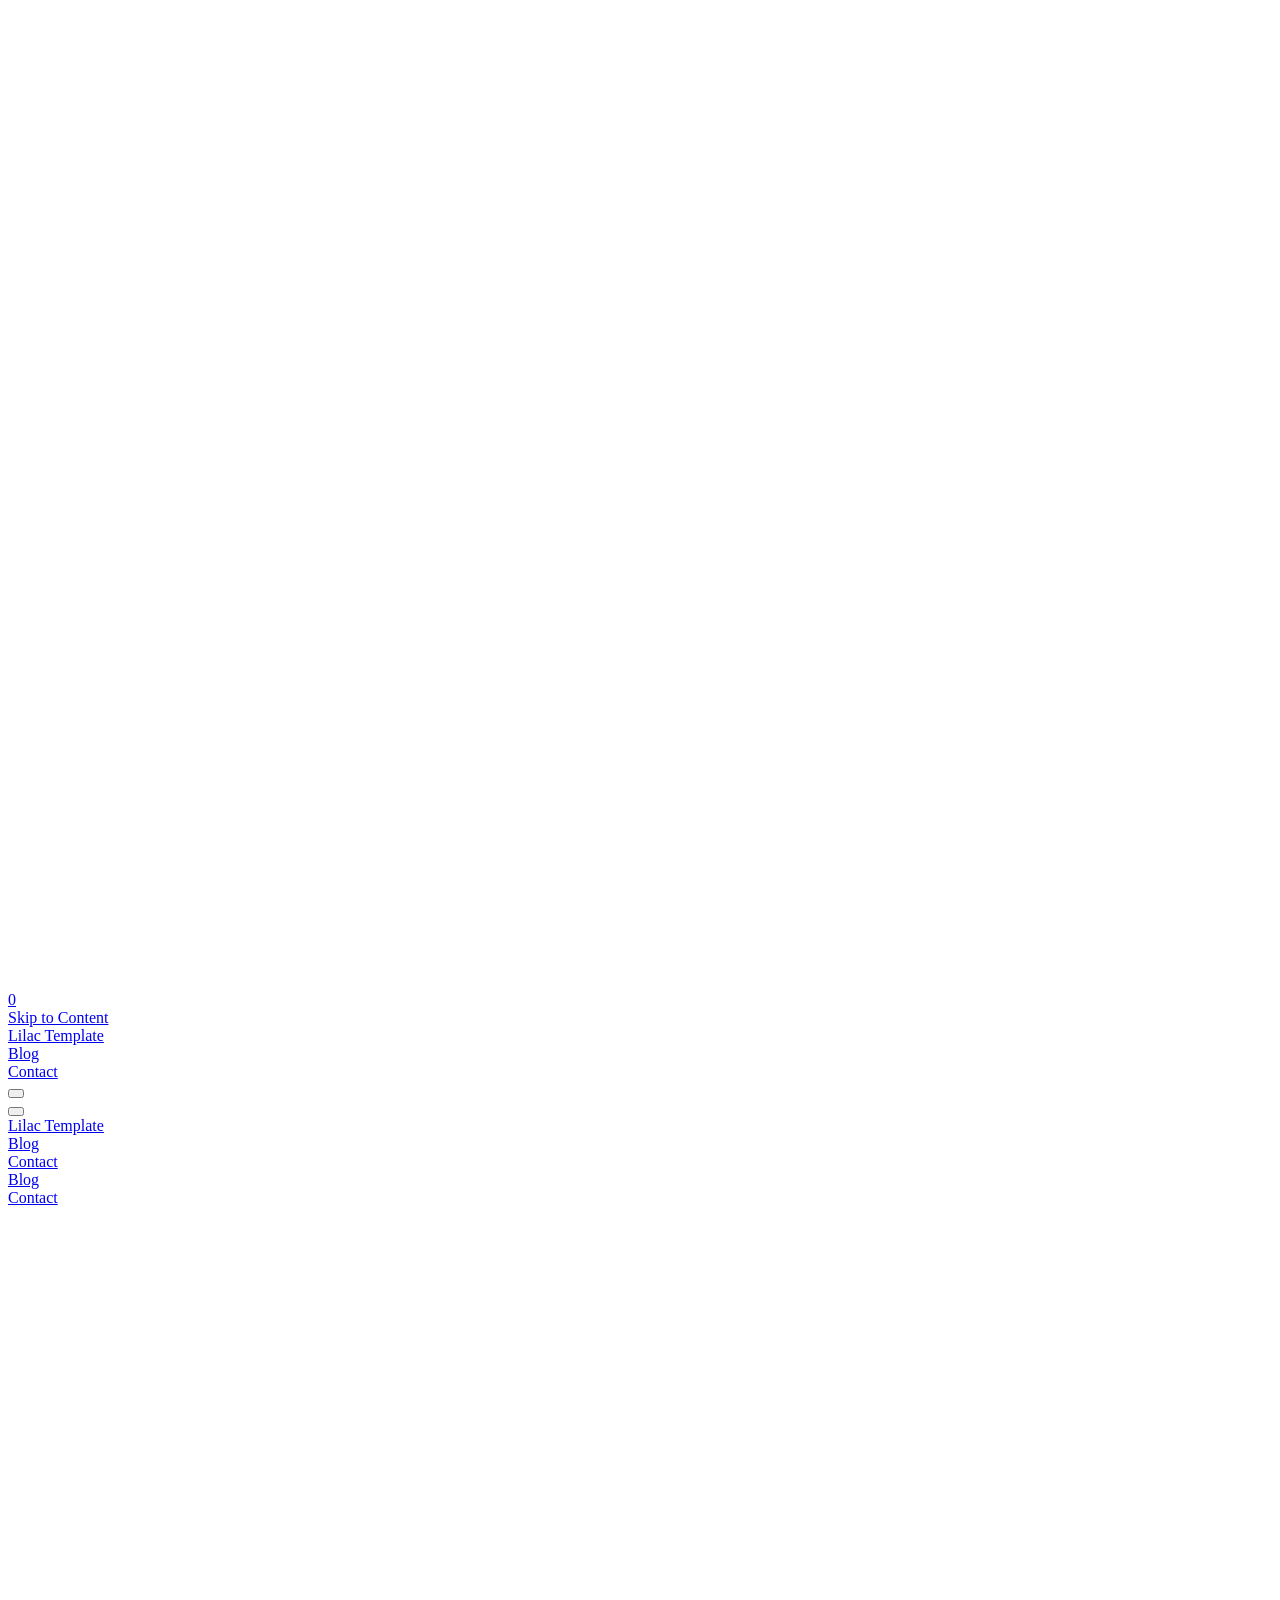
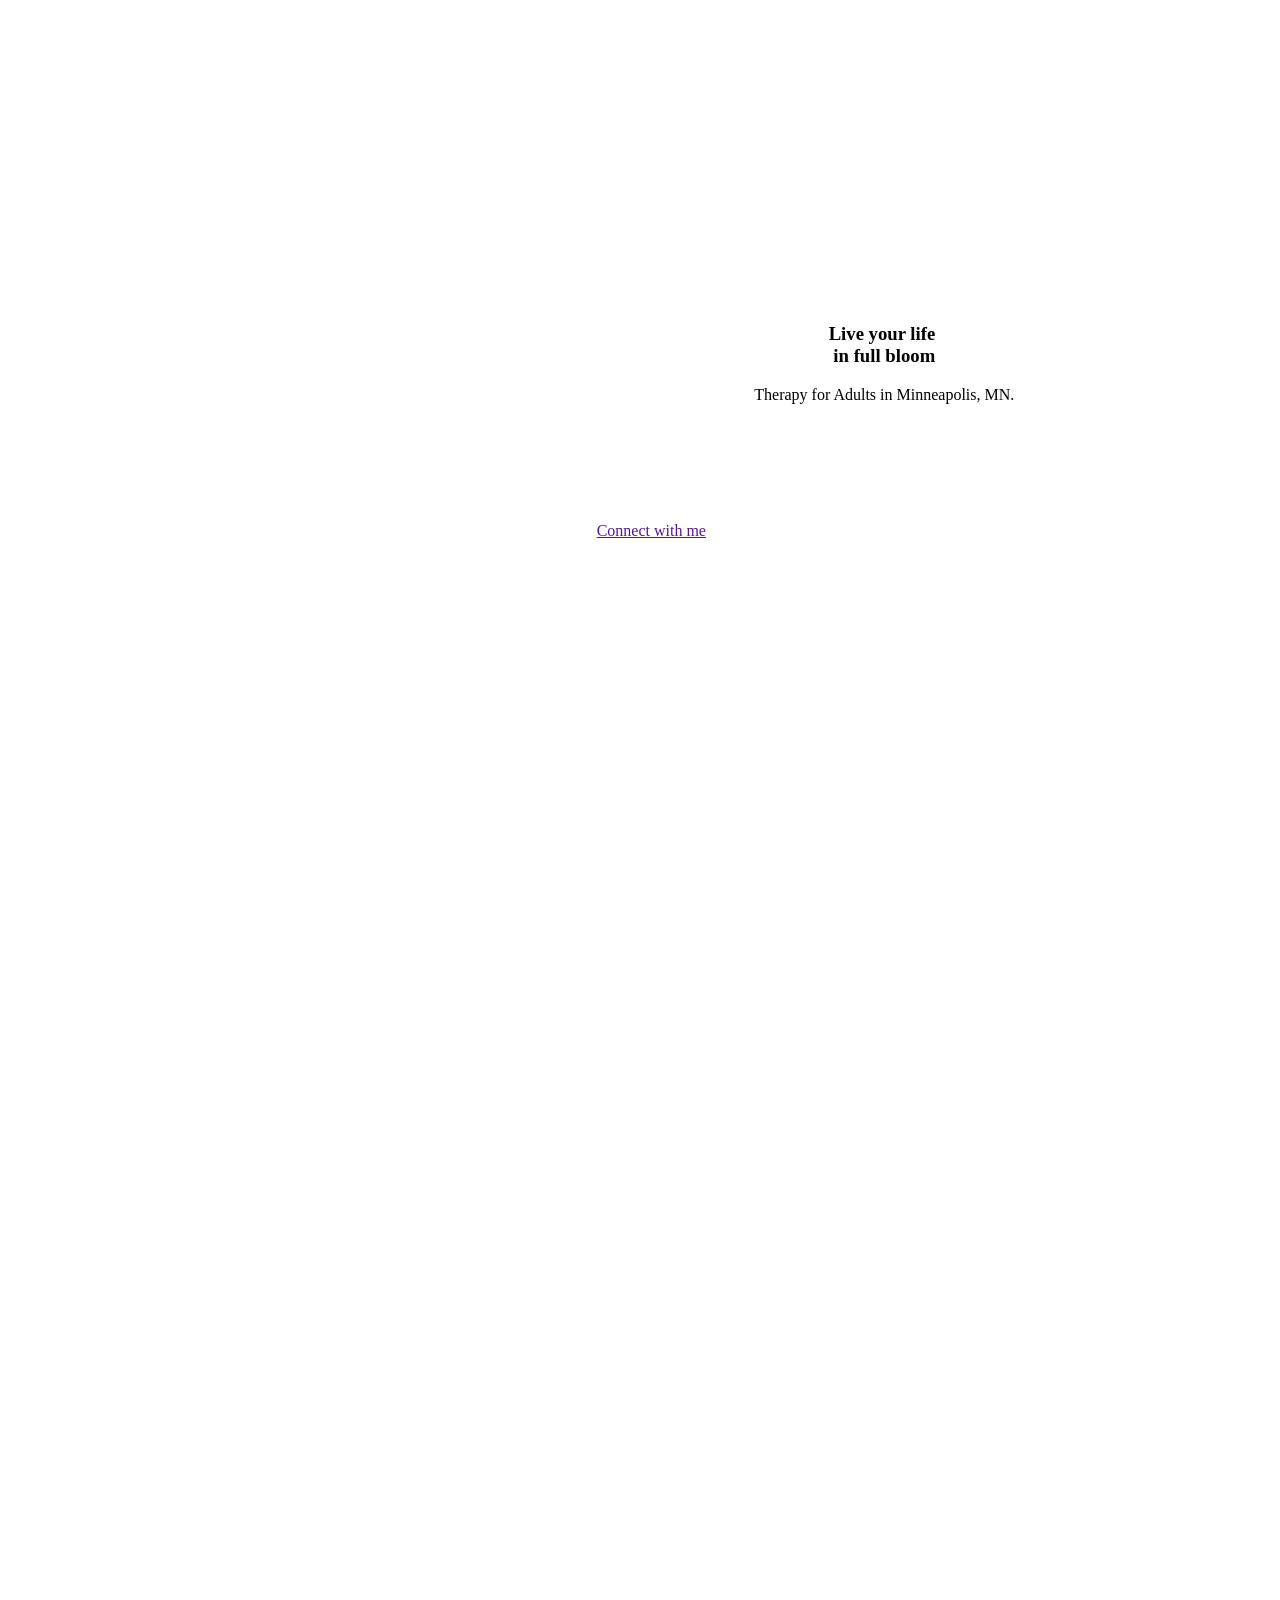
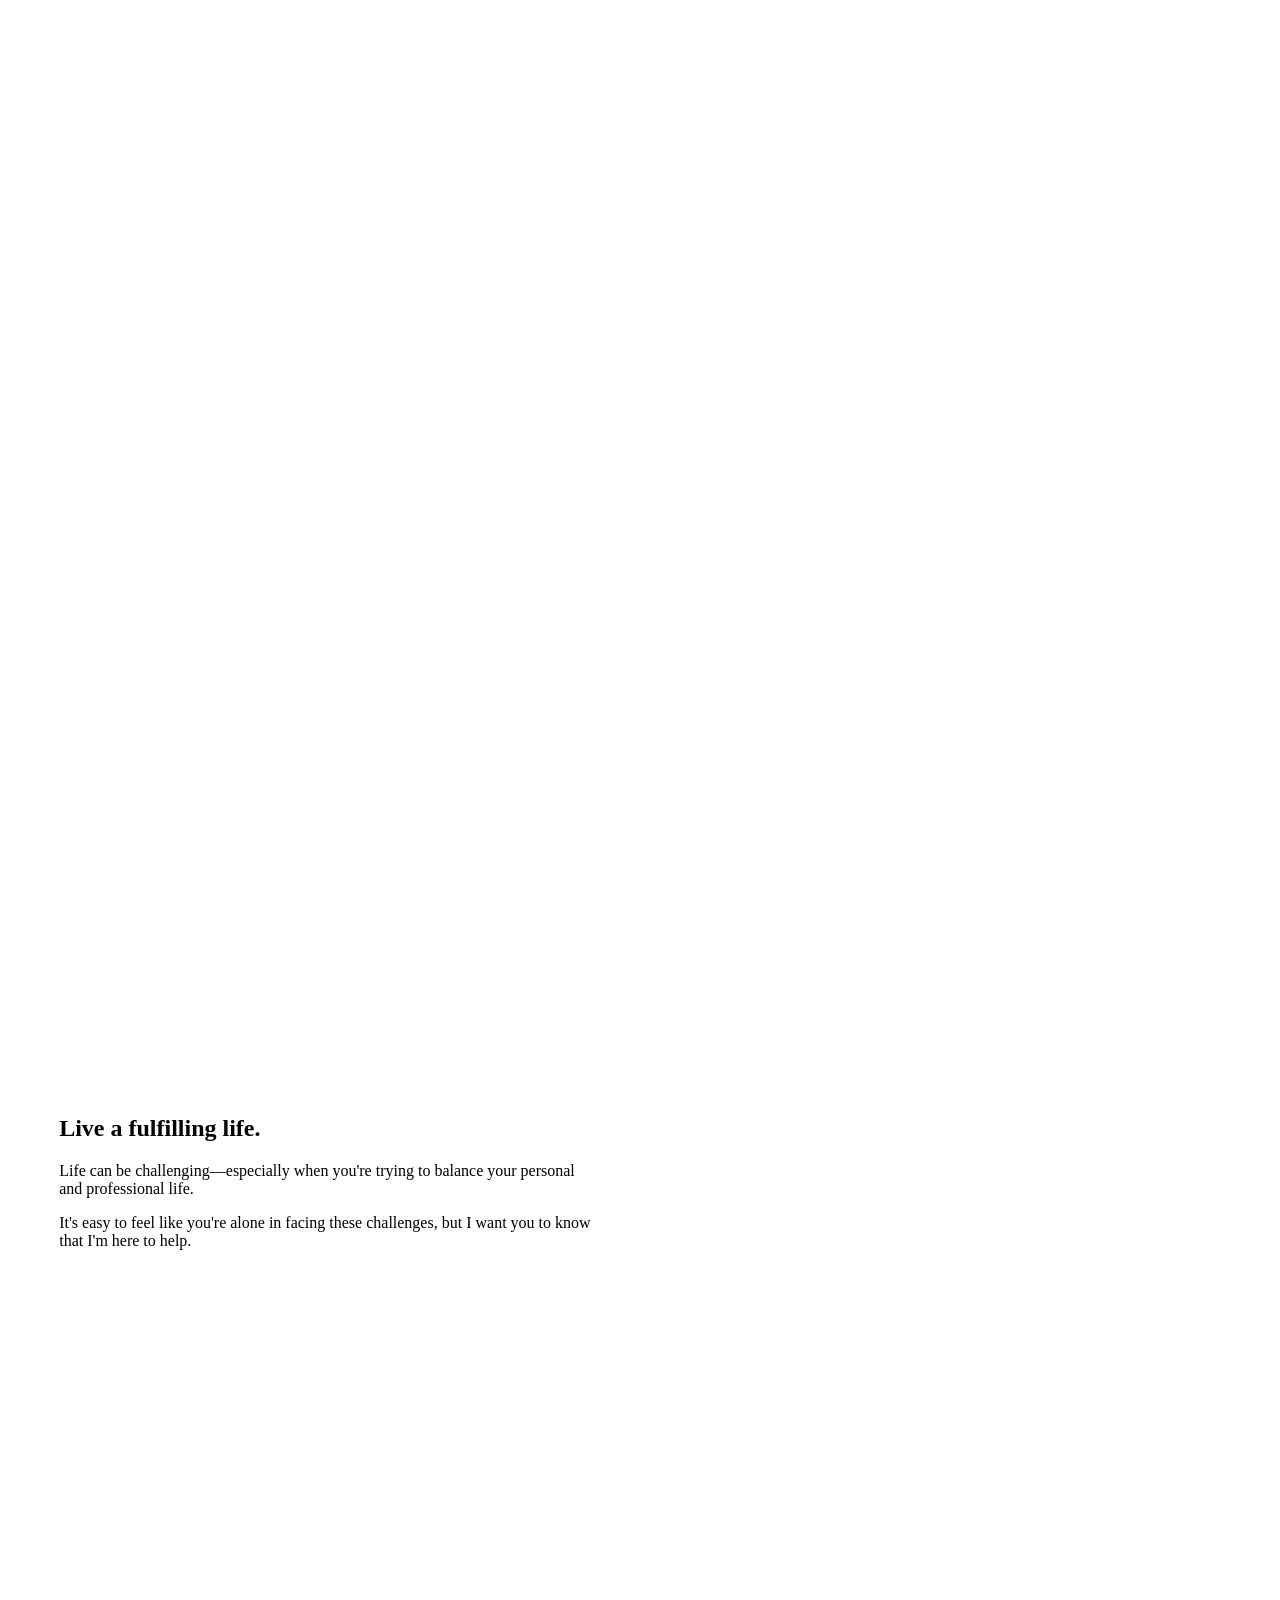
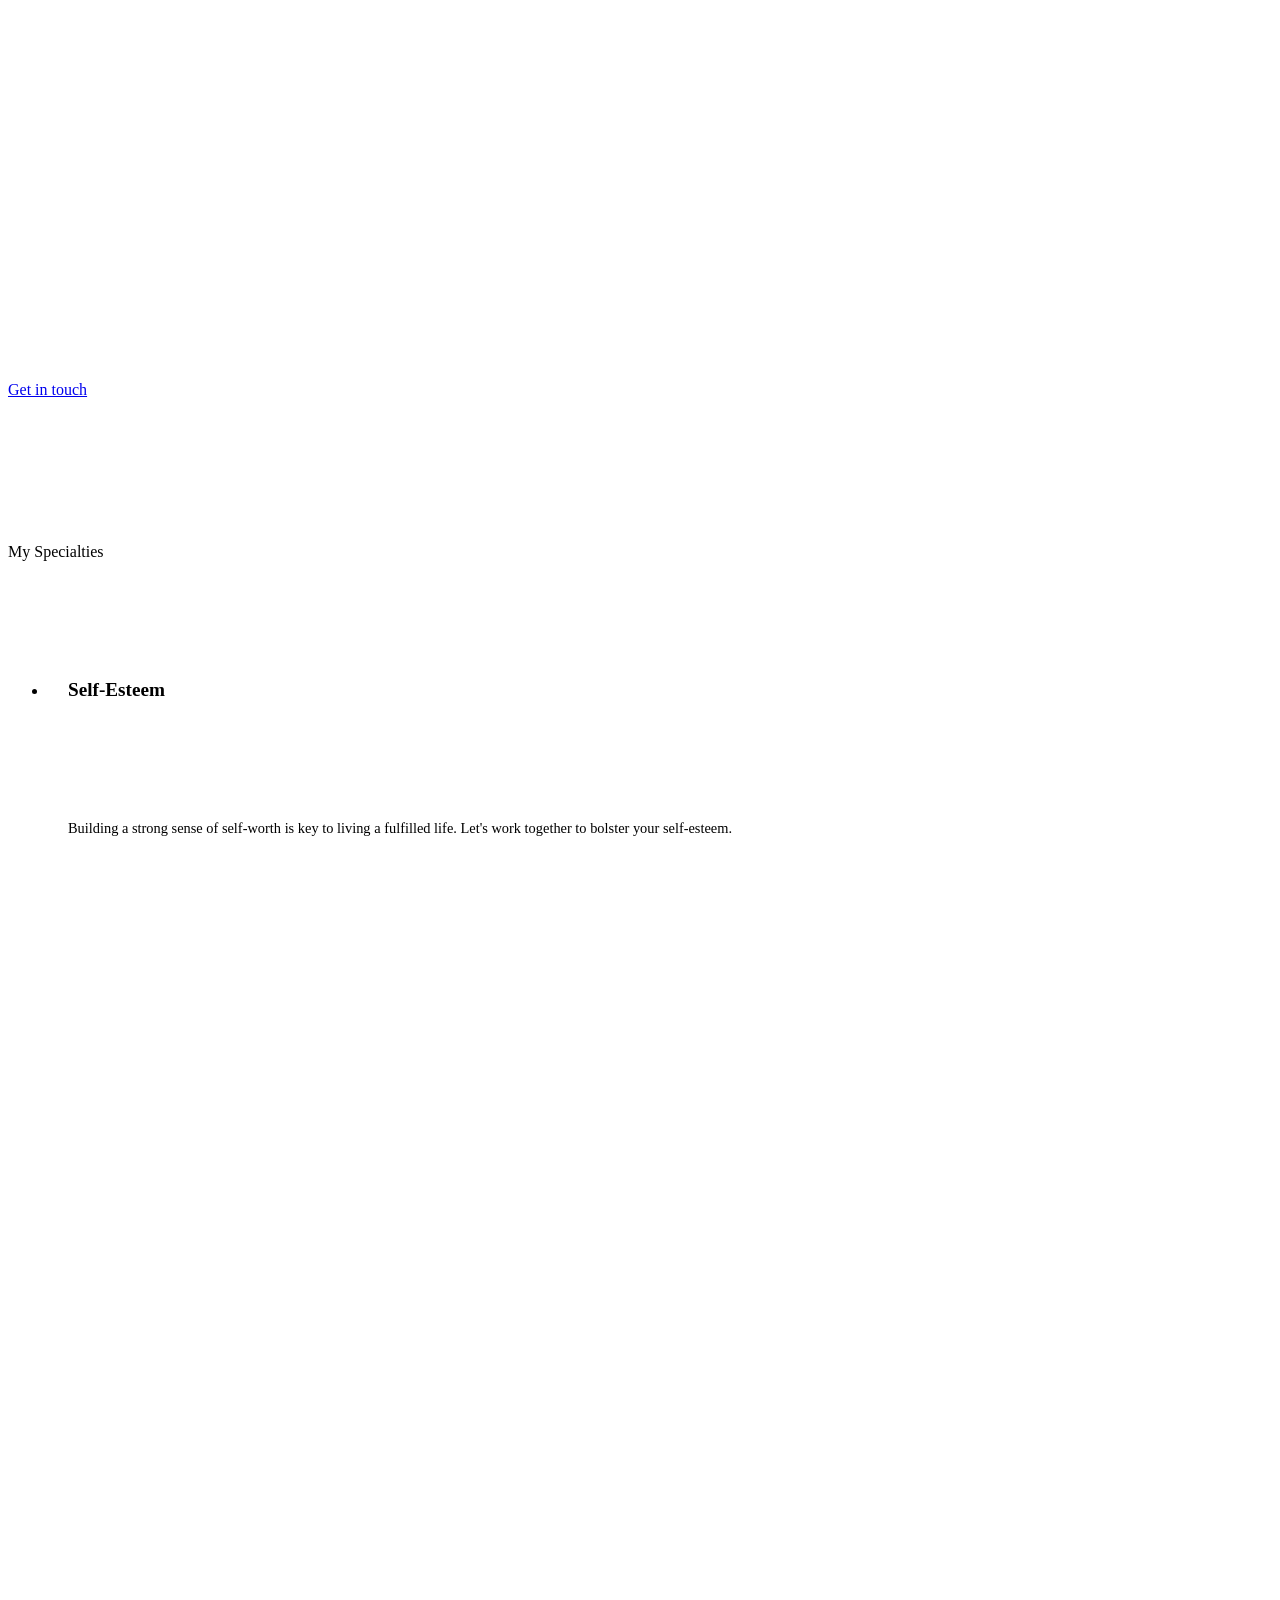
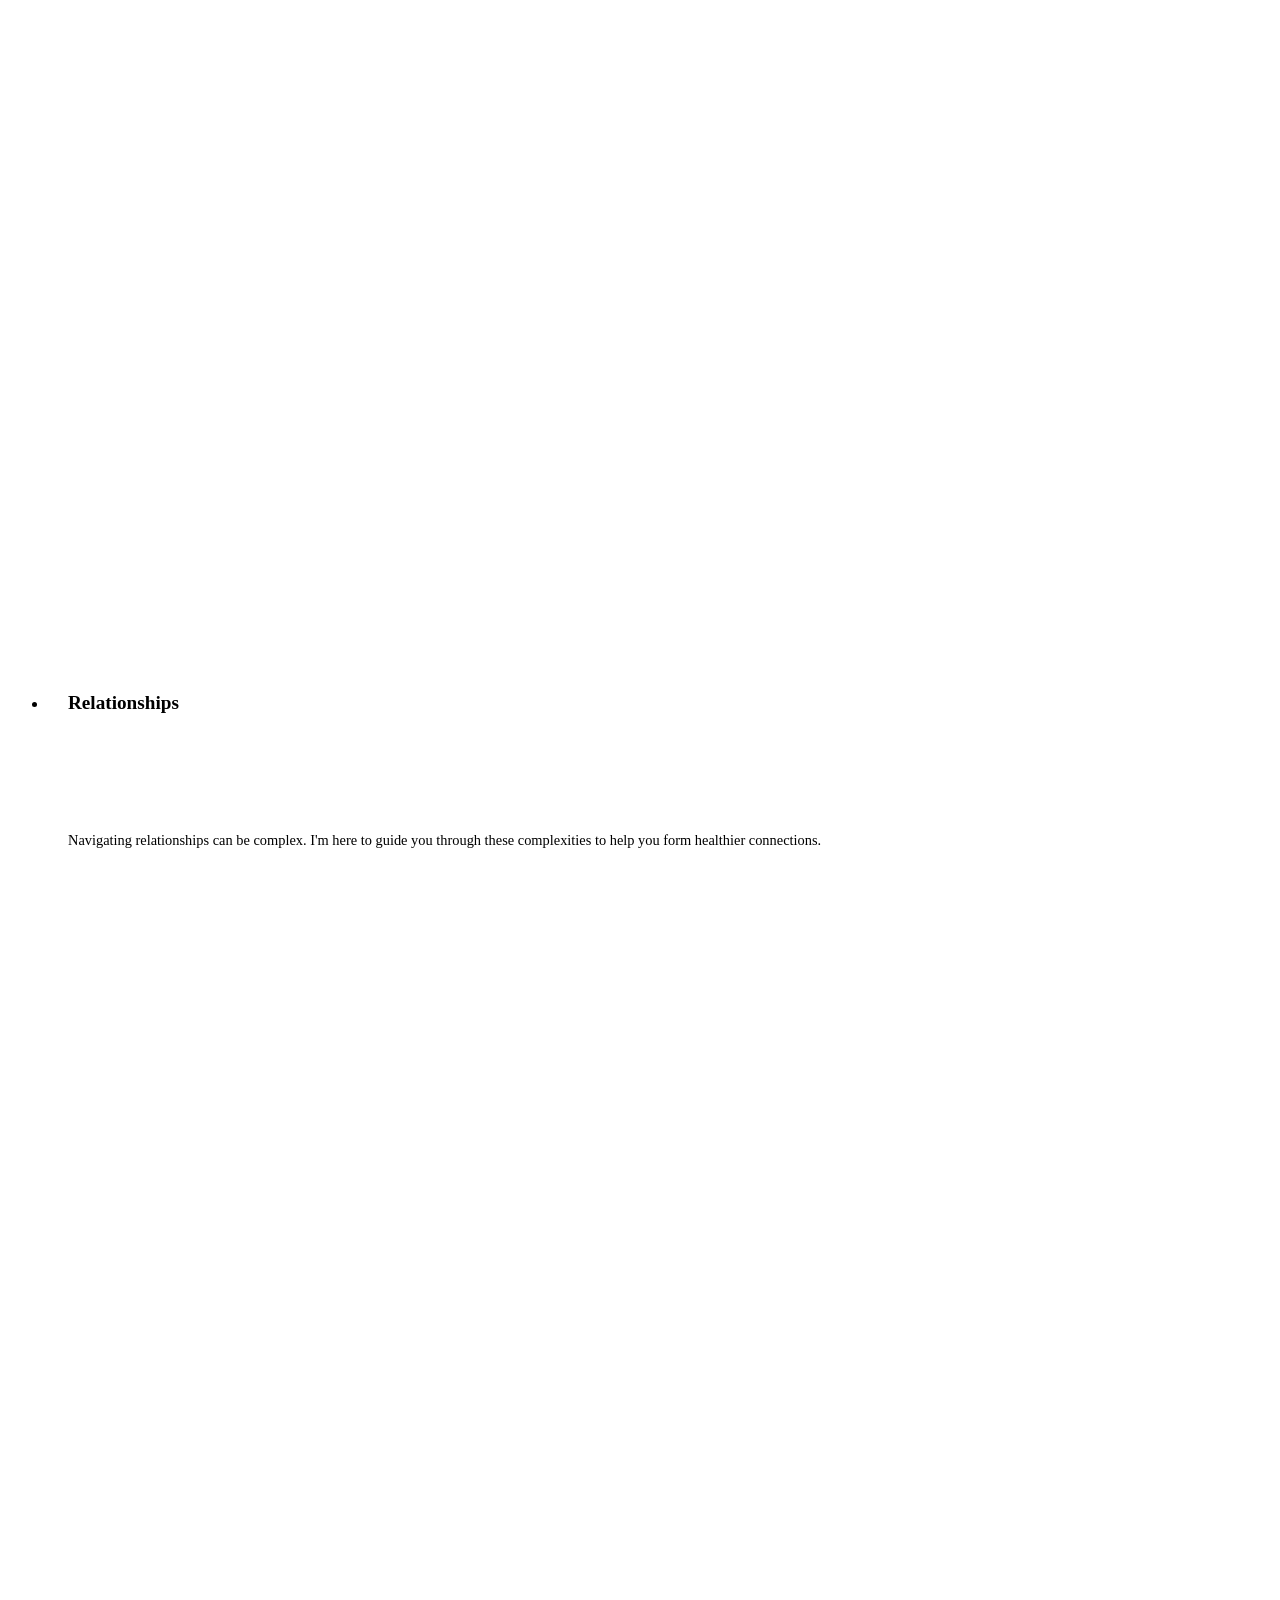
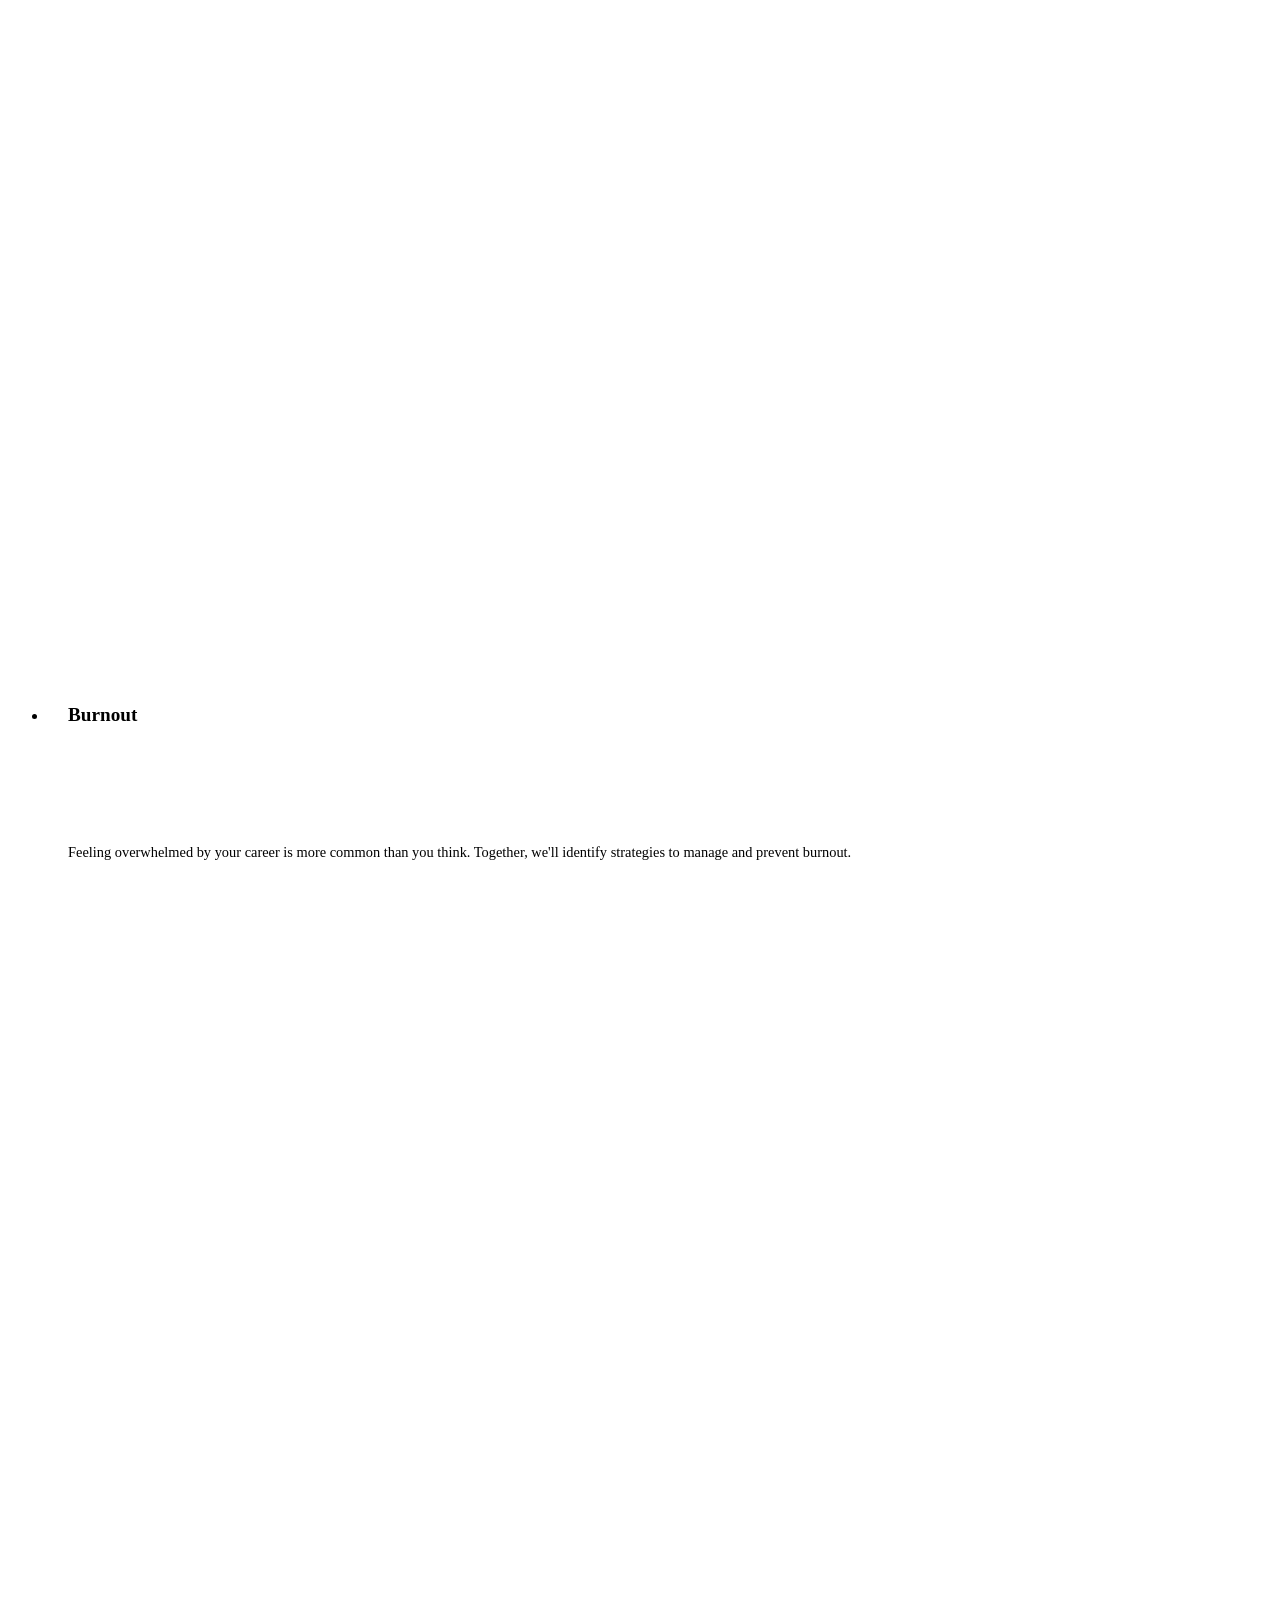
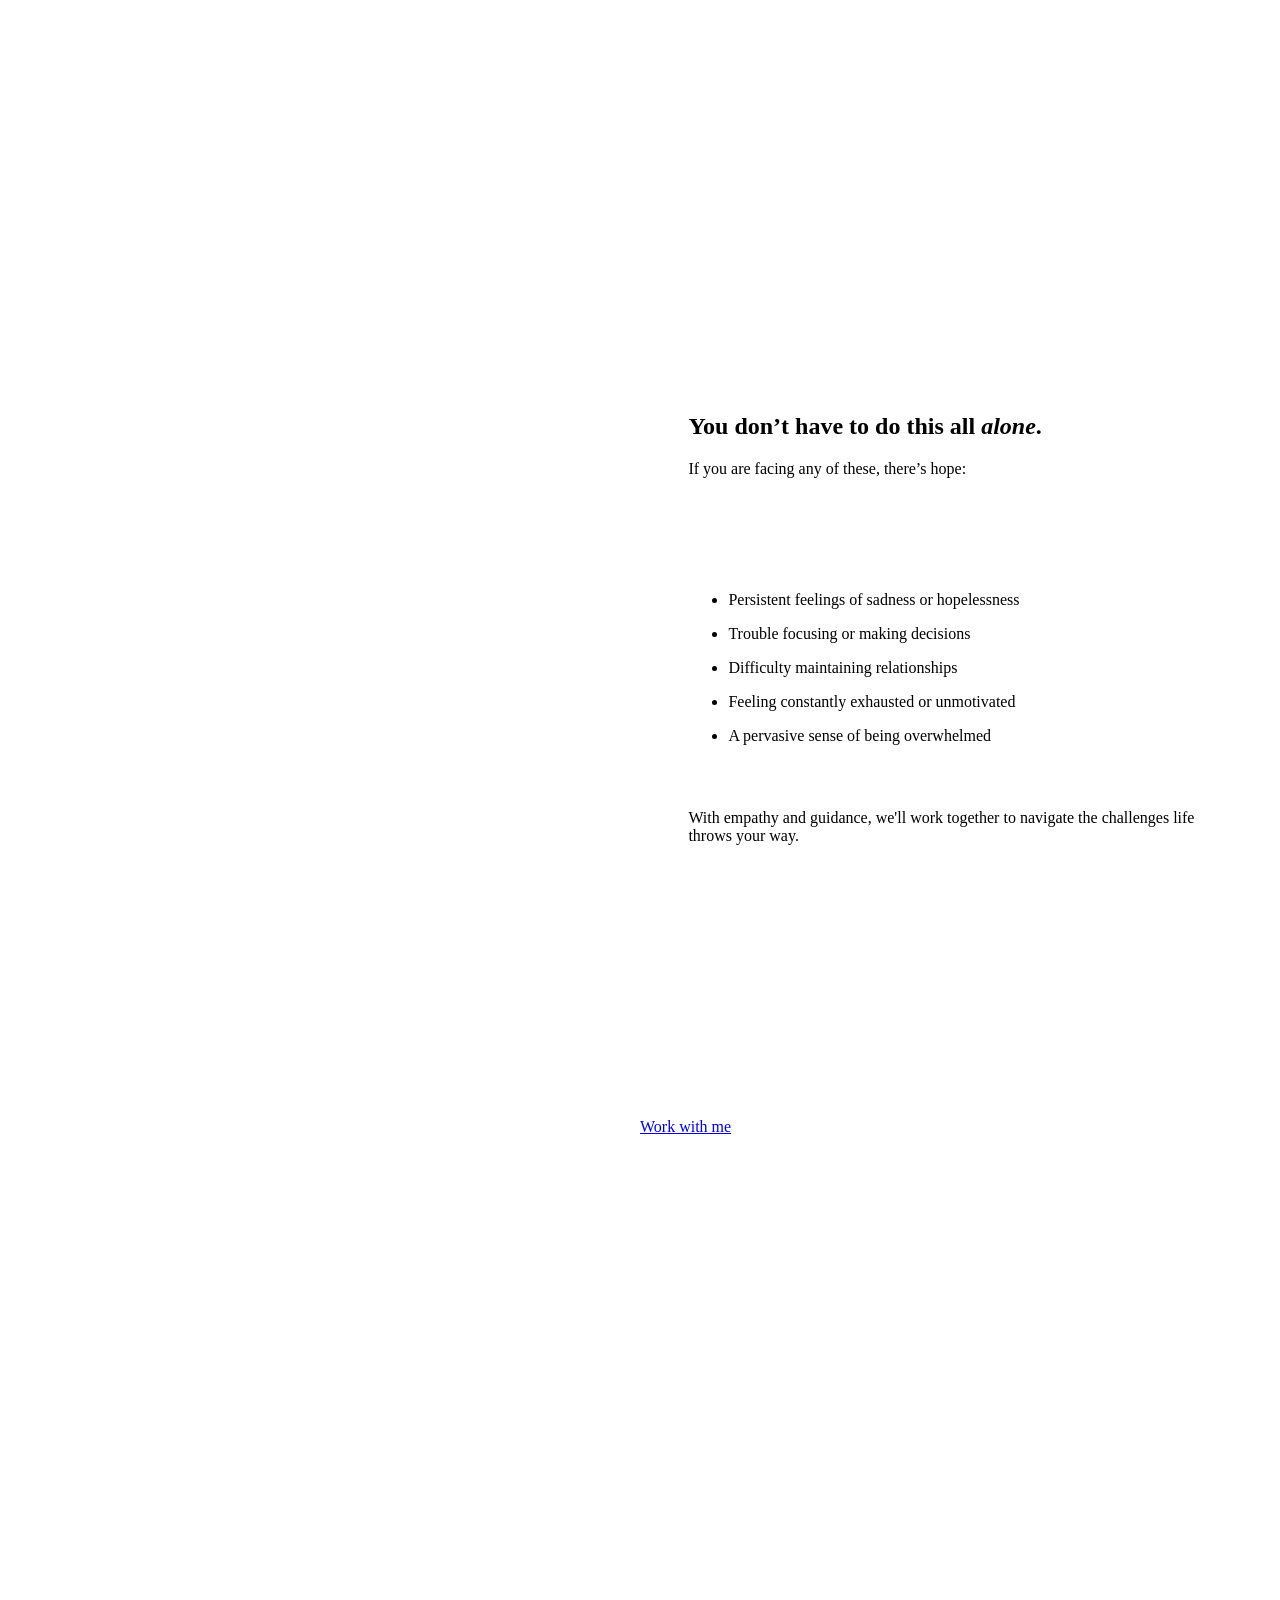
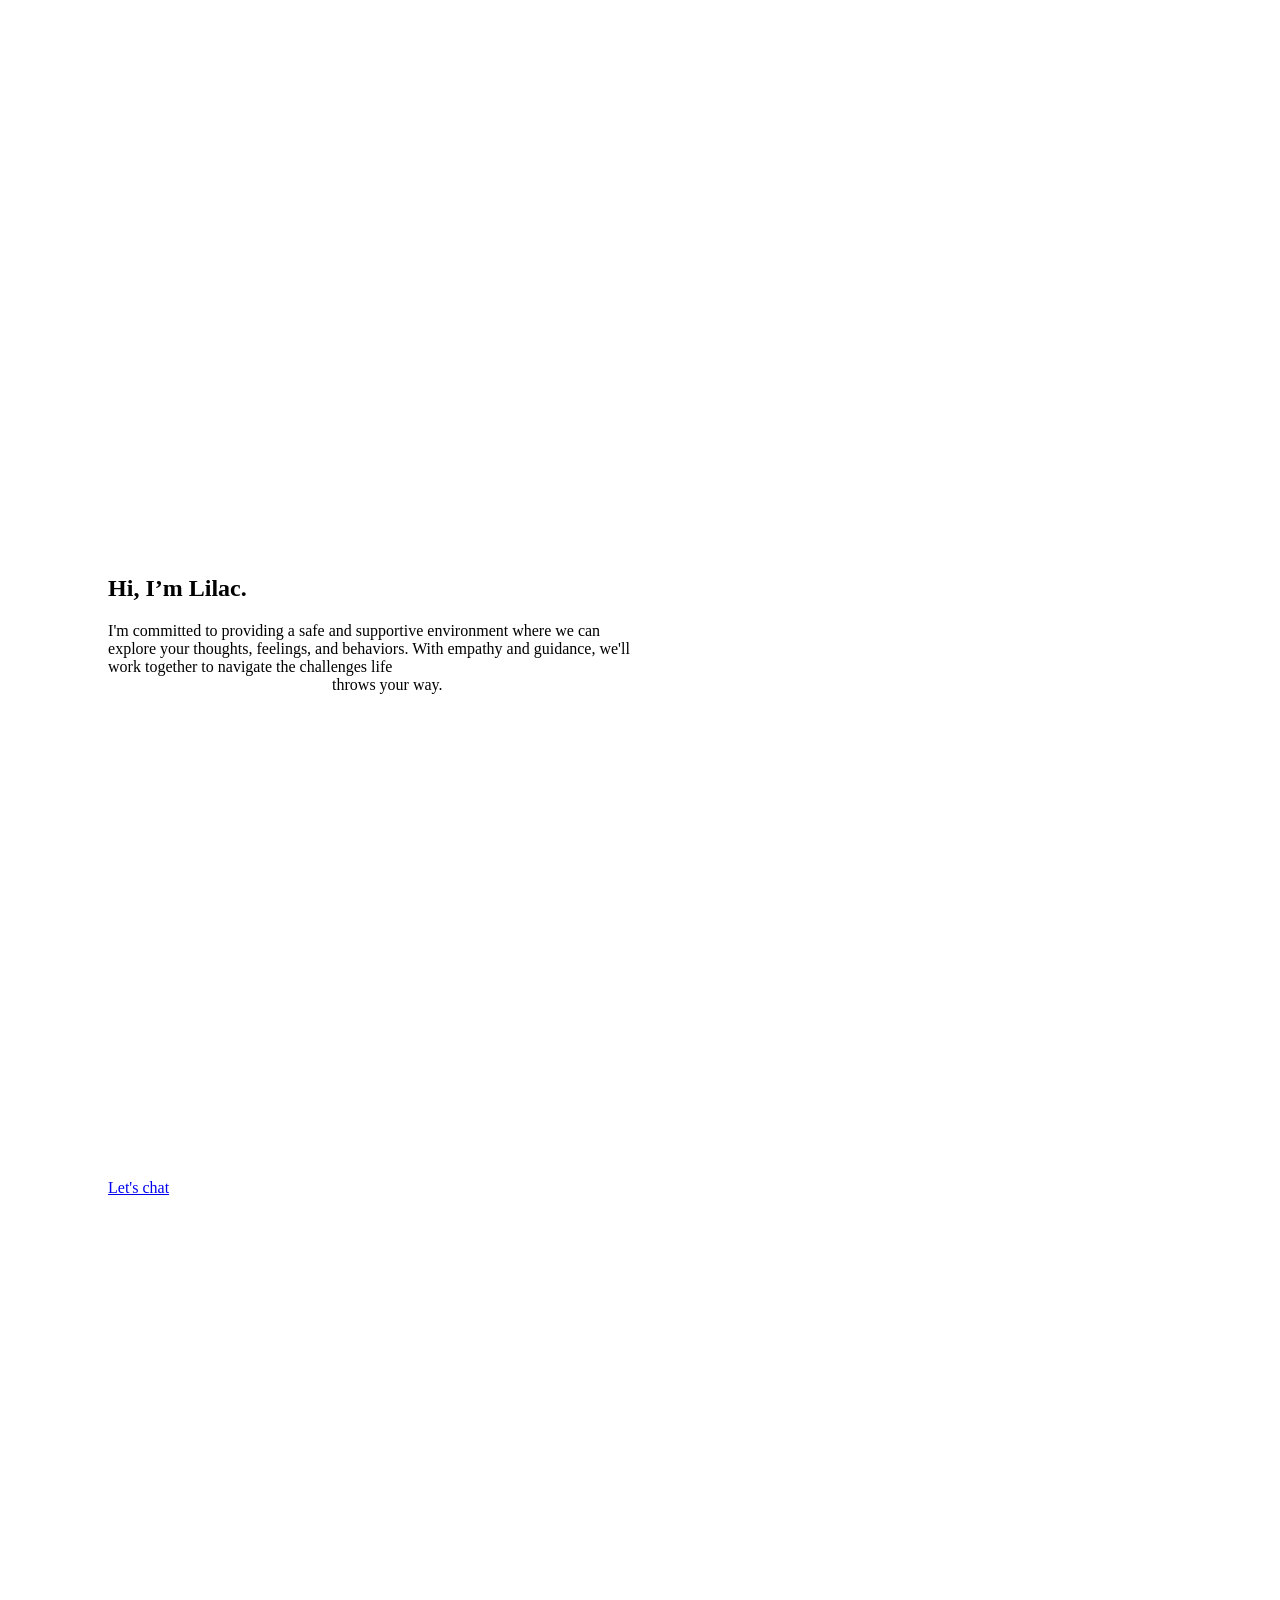
==== lilac-template.squarespace.com/index.html @ f312e953 "First Commit" ====
<!doctype html>
<html xmlns:og="http://opengraphprotocol.org/schema/" xmlns:fb="http://www.facebook.com/2008/fbml" lang="en-US">

<head>
    <meta http-equiv="X-UA-Compatible" content="IE=edge,chrome=1">
    <meta name="viewport" content="width=device-width, initial-scale=1">
    <!-- This is Squarespace. -->
    <!-- lilac-template -->
    <base href="">
    <meta charset="utf-8" />
    <title>Lilac Template</title>
    <meta http-equiv="Accept-CH" content="Sec-CH-UA-Platform-Version, Sec-CH-UA-Model" />
    <link rel="icon" type="image/x-icon" href="https://assets.squarespace.com/universal/default-favicon.ico" />
    <link rel="canonical" href="https://lilac-template.squarespace.com" />
    <meta property="og:site_name" content="Lilac Template" />
    <meta property="og:title" content="Lilac Template" />
    <meta property="og:url" content="https://lilac-template.squarespace.com" />
    <meta property="og:type" content="website" />
    <meta itemprop="name" content="Lilac Template" />
    <meta itemprop="url" content="https://lilac-template.squarespace.com" />
    <meta name="twitter:title" content="Lilac Template" />
    <meta name="twitter:url" content="https://lilac-template.squarespace.com" />
    <meta name="twitter:card" content="summary" />
    <meta name="description" content="" />
    <link rel="preconnect" href="https://images.squarespace-cdn.com">
    <link rel="preconnect" href="https://use.typekit.net" crossorigin>
    <link rel="preconnect" href="https://p.typekit.net" crossorigin>
    <script type="text/javascript" src="//use.typekit.net/ik/[base64].js"
        async fetchpriority="high" onload="try{Typekit.load();}catch(e){} document.documentElement.classList.remove('wf-loading');"></script>
    <script>
        document.documentElement.classList.add('wf-loading')
    </script>
    <style>
        @keyframes fonts-loading {
            0%,
            99% {
                color: transparent;
            }
        }

        html.wf-loading * {
            animation: fonts-loading 3s;
        }
    </style>
    <script type="text/javascript" crossorigin="anonymous" defer="true" nomodule="nomodule" src="//assets.squarespace.com/@sqs/polyfiller/1.6/legacy.js"></script>
    <script type="text/javascript" crossorigin="anonymous" defer="true" src="//assets.squarespace.com/@sqs/polyfiller/1.6/modern.js"></script>
    <script type="text/javascript">
        SQUARESPACE_ROLLUPS = {};
    </script>
    <script>
        (function(rollups, name) {
            if (!rollups[name]) {
                rollups[name] = {};
            }
            rollups[name].js = ["//assets.squarespace.com/universal/scripts-compressed/extract-css-runtime-c75513a6e7d49237-min.en-US.js"];
        })(SQUARESPACE_ROLLUPS, 'squarespace-extract_css_runtime');
    </script>
    <script crossorigin="anonymous" src="//assets.squarespace.com/universal/scripts-compressed/extract-css-runtime-c75513a6e7d49237-min.en-US.js" defer></script>
    <script>
        (function(rollups, name) {
            if (!rollups[name]) {
                rollups[name] = {};
            }
            rollups[name].js = ["//assets.squarespace.com/universal/scripts-compressed/extract-css-moment-js-vendor-6f2a1f6ec9a41489-min.en-US.js"];
        })(SQUARESPACE_ROLLUPS, 'squarespace-extract_css_moment_js_vendor');
    </script>
    <script crossorigin="anonymous" src="//assets.squarespace.com/universal/scripts-compressed/extract-css-moment-js-vendor-6f2a1f6ec9a41489-min.en-US.js" defer></script>
    <script>
        (function(rollups, name) {
            if (!rollups[name]) {
                rollups[name] = {};
            }
            rollups[name].js = ["//assets.squarespace.com/universal/scripts-compressed/cldr-resource-pack-22ed584d99d9b83d-min.en-US.js"];
        })(SQUARESPACE_ROLLUPS, 'squarespace-cldr_resource_pack');
    </script>
    <script crossorigin="anonymous" src="//assets.squarespace.com/universal/scripts-compressed/cldr-resource-pack-22ed584d99d9b83d-min.en-US.js" defer></script>
    <script>
        (function(rollups, name) {
            if (!rollups[name]) {
                rollups[name] = {};
            }
            rollups[name].js = ["//assets.squarespace.com/universal/scripts-compressed/common-vendors-stable-fbd854d40b0804b7-min.en-US.js"];
        })(SQUARESPACE_ROLLUPS, 'squarespace-common_vendors_stable');
    </script>
    <script crossorigin="anonymous" src="//assets.squarespace.com/universal/scripts-compressed/common-vendors-stable-fbd854d40b0804b7-min.en-US.js" defer></script>
    <script>
        (function(rollups, name) {
            if (!rollups[name]) {
                rollups[name] = {};
            }
            rollups[name].js = ["//assets.squarespace.com/universal/scripts-compressed/common-vendors-8809aec496dc7d34-min.en-US.js"];
        })(SQUARESPACE_ROLLUPS, 'squarespace-common_vendors');
    </script>
    <script crossorigin="anonymous" src="//assets.squarespace.com/universal/scripts-compressed/common-vendors-8809aec496dc7d34-min.en-US.js" defer></script>
    <script>
        (function(rollups, name) {
            if (!rollups[name]) {
                rollups[name] = {};
            }
            rollups[name].js = ["//assets.squarespace.com/universal/scripts-compressed/common-614f294fc7950368-min.en-US.js"];
        })(SQUARESPACE_ROLLUPS, 'squarespace-common');
    </script>
    <script crossorigin="anonymous" src="//assets.squarespace.com/universal/scripts-compressed/common-614f294fc7950368-min.en-US.js" defer></script>
    <script>
        (function(rollups, name) {
            if (!rollups[name]) {
                rollups[name] = {};
            }
            rollups[name].js = ["//assets.squarespace.com/universal/scripts-compressed/performance-7aa850c2959c5979-min.en-US.js"];
        })(SQUARESPACE_ROLLUPS, 'squarespace-performance');
    </script>
    <script crossorigin="anonymous" src="//assets.squarespace.com/universal/scripts-compressed/performance-7aa850c2959c5979-min.en-US.js" defer></script>
    <script data-name="static-context">
        Static = window.Static || {};
        Static.SQUARESPACE_CONTEXT = {
            "betaFeatureFlags": ["section-sdk-plp-list-view-atc-button-enabled", "supports_versioned_template_assets", "campaigns_merch_state", "campaigns_import_discounts", "marketing_automations", "pdp-site-styling-updates", "member_areas_feature", "enable_form_submission_trigger", "new_stacked_index", "campaigns_thumbnail_layout", "override_block_styles", "contacts_and_campaigns_redesign", "nested_categories", "campaigns_discount_section_in_blasts", "marketing_landing_page", "campaigns_discount_section_in_automations", "campaigns_new_image_layout_picker", "i18n_beta_website_locales", "commerce-product-forms-rendering", "modernized-pdp-m2-enabled", "scripts_defer", "enable_modernized_pdp_m3_layout_data", "form_block_first_last_name_required"],
            "facebookAppId": "314192535267336",
            "facebookApiVersion": "v6.0",
            "rollups": {
                "squarespace-announcement-bar": {
                    "js": "//assets.squarespace.com/universal/scripts-compressed/announcement-bar-915c317aea5afc81-min.en-US.js"
                },
                "squarespace-audio-player": {
                    "css": "//assets.squarespace.com/universal/styles-compressed/audio-player-b05f5197a871c566-min.en-US.css",
                    "js": "//assets.squarespace.com/universal/scripts-compressed/audio-player-37eaf2612c1842dc-min.en-US.js"
                },
                "squarespace-blog-collection-list": {
                    "css": "//assets.squarespace.com/universal/styles-compressed/blog-collection-list-b4046463b72f34e2-min.en-US.css",
                    "js": "//assets.squarespace.com/universal/scripts-compressed/blog-collection-list-f78db80fc1cd6fce-min.en-US.js"
                },
                "squarespace-calendar-block-renderer": {
                    "css": "//assets.squarespace.com/universal/styles-compressed/calendar-block-renderer-b72d08ba4421f5a0-min.en-US.css",
                    "js": "//assets.squarespace.com/universal/scripts-compressed/calendar-block-renderer-5e7935bbdafeee2e-min.en-US.js"
                },
                "squarespace-chartjs-helpers": {
                    "css": "//assets.squarespace.com/universal/styles-compressed/chartjs-helpers-96b256171ee039c1-min.en-US.css",
                    "js": "//assets.squarespace.com/universal/scripts-compressed/chartjs-helpers-4fd57f343946d08e-min.en-US.js"
                },
                "squarespace-comments": {
                    "css": "//assets.squarespace.com/universal/styles-compressed/comments-dab80292d81bbd46-min.en-US.css",
                    "js": "//assets.squarespace.com/universal/scripts-compressed/comments-4aa4159bd66e923d-min.en-US.js"
                },
                "squarespace-custom-css-popup": {
                    "css": "//assets.squarespace.com/universal/styles-compressed/custom-css-popup-ef0fbb13770dd274-min.en-US.css",
                    "js": "//assets.squarespace.com/universal/scripts-compressed/custom-css-popup-0eadff3fee353ae1-min.en-US.js"
                },
                "squarespace-dialog": {
                    "css": "//assets.squarespace.com/universal/styles-compressed/dialog-d22eabeca108ce42-min.en-US.css",
                    "js": "//assets.squarespace.com/universal/scripts-compressed/dialog-ff154fccf84efe31-min.en-US.js"
                },
                "squarespace-events-collection": {
                    "css": "//assets.squarespace.com/universal/styles-compressed/events-collection-b72d08ba4421f5a0-min.en-US.css",
                    "js": "//assets.squarespace.com/universal/scripts-compressed/events-collection-b24900b2892d841d-min.en-US.js"
                },
                "squarespace-form-rendering-utils": {
                    "js": "//assets.squarespace.com/universal/scripts-compressed/form-rendering-utils-a85899404a6b6628-min.en-US.js"
                },
                "squarespace-forms": {
                    "css": "//assets.squarespace.com/universal/styles-compressed/forms-0afd3c6ac30bbab1-min.en-US.css",
                    "js": "//assets.squarespace.com/universal/scripts-compressed/forms-3e255b7572adbf16-min.en-US.js"
                },
                "squarespace-gallery-collection-list": {
                    "css": "//assets.squarespace.com/universal/styles-compressed/gallery-collection-list-b4046463b72f34e2-min.en-US.css",
                    "js": "//assets.squarespace.com/universal/scripts-compressed/gallery-collection-list-07747667a3187b76-min.en-US.js"
                },
                "squarespace-image-zoom": {
                    "css": "//assets.squarespace.com/universal/styles-compressed/image-zoom-b4046463b72f34e2-min.en-US.css",
                    "js": "//assets.squarespace.com/universal/scripts-compressed/image-zoom-60c18dc5f8f599ea-min.en-US.js"
                },
                "squarespace-pinterest": {
                    "css": "//assets.squarespace.com/universal/styles-compressed/pinterest-b4046463b72f34e2-min.en-US.css",
                    "js": "//assets.squarespace.com/universal/scripts-compressed/pinterest-e514b5ca9850904b-min.en-US.js"
                },
                "squarespace-popup-overlay": {
                    "css": "//assets.squarespace.com/universal/styles-compressed/popup-overlay-b742b752f5880972-min.en-US.css",
                    "js": "//assets.squarespace.com/universal/scripts-compressed/popup-overlay-7b8b2b57b453f4a1-min.en-US.js"
                },
                "squarespace-product-quick-view": {
                    "css": "//assets.squarespace.com/universal/styles-compressed/product-quick-view-827da0be6d7ac516-min.en-US.css",
                    "js": "//assets.squarespace.com/universal/scripts-compressed/product-quick-view-5deeadf04518b8e5-min.en-US.js"
                },
                "squarespace-products-collection-item-v2": {
                    "css": "//assets.squarespace.com/universal/styles-compressed/products-collection-item-v2-b4046463b72f34e2-min.en-US.css",
                    "js": "//assets.squarespace.com/universal/scripts-compressed/products-collection-item-v2-e3a3f101748fca6e-min.en-US.js"
                },
                "squarespace-products-collection-list-v2": {
                    "css": "//assets.squarespace.com/universal/styles-compressed/products-collection-list-v2-b4046463b72f34e2-min.en-US.css",
                    "js": "//assets.squarespace.com/universal/scripts-compressed/products-collection-list-v2-eedc544f4cc56af4-min.en-US.js"
                },
                "squarespace-search-page": {
                    "css": "//assets.squarespace.com/universal/styles-compressed/search-page-90a67fc09b9b32c6-min.en-US.css",
                    "js": "//assets.squarespace.com/universal/scripts-compressed/search-page-97fb32a0e96e72a7-min.en-US.js"
                },
                "squarespace-search-preview": {
                    "js": "//assets.squarespace.com/universal/scripts-compressed/search-preview-71f3e3a8e381678f-min.en-US.js"
                },
                "squarespace-simple-liking": {
                    "css": "//assets.squarespace.com/universal/styles-compressed/simple-liking-701bf8bbc05ec6aa-min.en-US.css",
                    "js": "//assets.squarespace.com/universal/scripts-compressed/simple-liking-c63bf8989a1c119a-min.en-US.js"
                },
                "squarespace-social-buttons": {
                    "css": "//assets.squarespace.com/universal/styles-compressed/social-buttons-95032e5fa98e47a5-min.en-US.css",
                    "js": "//assets.squarespace.com/universal/scripts-compressed/social-buttons-f7ee4e44c1f71824-min.en-US.js"
                },
                "squarespace-tourdates": {
                    "css": "//assets.squarespace.com/universal/styles-compressed/tourdates-b4046463b72f34e2-min.en-US.css",
                    "js": "//assets.squarespace.com/universal/scripts-compressed/tourdates-3ba91ae98911bd48-min.en-US.js"
                },
                "squarespace-website-overlays-manager": {
                    "css": "//assets.squarespace.com/universal/styles-compressed/website-overlays-manager-07ea5a4e004e6710-min.en-US.css",
                    "js": "//assets.squarespace.com/universal/scripts-compressed/website-overlays-manager-f9d4af03f34ab01c-min.en-US.js"
                }
            },
            "pageType": 2,
            "website": {
                "id": "65d10c6adcfabe1819ed4e07",
                "identifier": "lilac-template",
                "websiteType": 1,
                "contentModifiedOn": 1711040076986,
                "cloneable": false,
                "hasBeenCloneable": false,
                "siteStatus": {},
                "language": "en-US",
                "translationLocale": "en-US",
                "formattingLocale": "en-US",
                "timeZone": "America/New_York",
                "machineTimeZoneOffset": -18000000,
                "timeZoneOffset": -18000000,
                "timeZoneAbbr": "EST",
                "siteTitle": "Lilac Template",
                "fullSiteTitle": "Lilac Template",
                "shareButtonOptions": {
                    "2": true,
                    "7": true,
                    "3": true,
                    "8": true,
                    "6": true,
                    "4": true,
                    "1": true
                },
                "authenticUrl": "https://lilac-template.squarespace.com",
                "internalUrl": "https://lilac-template.squarespace.com",
                "baseUrl": "https://lilac-template.squarespace.com",
                "sslSetting": 3,
                "isHstsEnabled": true,
                "typekitId": "",
                "statsMigrated": false,
                "imageMetadataProcessingEnabled": false,
                "screenshotId": "03530355221c114db985d50b0a6b401e998771fd95757466c414b92463cde944",
                "captchaSettings": {
                    "enabledForDonations": false
                },
                "showOwnerLogin": false
            },
            "websiteSettings": {
                "id": "65d10c6adcfabe1819ed4e23",
                "websiteId": "65d10c6adcfabe1819ed4e07",
                "subjects": [],
                "country": "US",
                "state": "MA",
                "simpleLikingEnabled": true,
                "mobileInfoBarSettings": {
                    "isContactEmailEnabled": false,
                    "isContactPhoneNumberEnabled": false,
                    "isLocationEnabled": false,
                    "isBusinessHoursEnabled": false
                },
                "commentLikesAllowed": true,
                "commentAnonAllowed": true,
                "commentThreaded": true,
                "commentApprovalRequired": false,
                "commentAvatarsOn": true,
                "commentSortType": 2,
                "commentFlagThreshold": 0,
                "commentFlagsAllowed": true,
                "commentEnableByDefault": true,
                "commentDisableAfterDaysDefault": 0,
                "disqusShortname": "",
                "commentsEnabled": false,
                "storeSettings": {
                    "returnPolicy": null,
                    "termsOfService": null,
                    "privacyPolicy": null,
                    "expressCheckout": false,
                    "continueShoppingLinkUrl": "/",
                    "useLightCart": false,
                    "showNoteField": false,
                    "shippingCountryDefaultValue": "US",
                    "billToShippingDefaultValue": false,
                    "showShippingPhoneNumber": true,
                    "isShippingPhoneRequired": false,
                    "showBillingPhoneNumber": true,
                    "isBillingPhoneRequired": false,
                    "currenciesSupported": ["USD", "CAD", "GBP", "AUD", "EUR", "CHF", "NOK", "SEK", "DKK", "NZD", "SGD", "MXN", "HKD", "CZK", "ILS", "MYR", "RUB", "PHP", "PLN", "THB", "BRL", "ARS", "COP", "IDR", "INR", "JPY", "ZAR"],
                    "defaultCurrency": "USD",
                    "selectedCurrency": "USD",
                    "measurementStandard": 1,
                    "showCustomCheckoutForm": false,
                    "checkoutPageMarketingOptInEnabled": true,
                    "enableMailingListOptInByDefault": false,
                    "sameAsRetailLocation": false,
                    "merchandisingSettings": {
                        "scarcityEnabledOnProductItems": false,
                        "scarcityEnabledOnProductBlocks": false,
                        "scarcityMessageType": "DEFAULT_SCARCITY_MESSAGE",
                        "scarcityThreshold": 10,
                        "multipleQuantityAllowedForServices": true,
                        "restockNotificationsEnabled": false,
                        "restockNotificationsMailingListSignUpEnabled": false,
                        "relatedProductsEnabled": false,
                        "relatedProductsOrdering": "random",
                        "soldOutVariantsDropdownDisabled": false,
                        "productComposerOptedIn": false,
                        "productComposerABTestOptedOut": false,
                        "productReviewsEnabled": false
                    },
                    "minimumOrderSubtotalEnabled": false,
                    "minimumOrderSubtotal": {
                        "currency": "USD",
                        "value": "0.00"
                    },
                    "addToCartConfirmationType": 2,
                    "isLive": false,
                    "multipleQuantityAllowedForServices": true
                },
                "useEscapeKeyToLogin": false,
                "ssBadgeType": 1,
                "ssBadgePosition": 4,
                "ssBadgeVisibility": 1,
                "ssBadgeDevices": 1,
                "pinterestOverlayOptions": {
                    "mode": "disabled"
                },
                "userAccountsSettings": {
                    "loginAllowed": false,
                    "signupAllowed": false
                }
            },
            "cookieSettings": {
                "isCookieBannerEnabled": false,
                "isRestrictiveCookiePolicyEnabled": false,
                "cookieBannerText": "",
                "cookieBannerTheme": "",
                "cookieBannerVariant": "",
                "cookieBannerPosition": "",
                "cookieBannerCtaVariant": "",
                "cookieBannerCtaText": "",
                "cookieBannerAcceptType": "OPT_IN",
                "cookieBannerOptOutCtaText": "",
                "cookieBannerHasOptOut": false,
                "cookieBannerHasManageCookies": true,
                "cookieBannerManageCookiesLabel": "",
                "cookieBannerSavedPreferencesText": "",
                "cookieBannerSavedPreferencesLayout": "PILL"
            },
            "websiteCloneable": false,
            "collection": {
                "title": "Home",
                "id": "65d10c78dcfabe1819ed5075",
                "fullUrl": "/",
                "type": 10,
                "permissionType": 1
            },
            "subscribed": false,
            "appDomain": "squarespace.com",
            "templateTweakable": true,
            "tweakJSON": {
                "form-use-theme-colors": "false",
                "header-logo-height": "20px",
                "header-mobile-logo-max-height": "30px",
                "header-vert-padding": "1vw",
                "header-width": "Full",
                "maxPageWidth": "3000px",
                "mobile-header-vert-padding": "6vw",
                "pagePadding": "3.75vw",
                "tweak-blog-alternating-side-by-side-image-aspect-ratio": "1:1 Square",
                "tweak-blog-alternating-side-by-side-image-spacing": "6%",
                "tweak-blog-alternating-side-by-side-meta-spacing": "20px",
                "tweak-blog-alternating-side-by-side-primary-meta": "Categories",
                "tweak-blog-alternating-side-by-side-read-more-spacing": "20px",
                "tweak-blog-alternating-side-by-side-secondary-meta": "Date",
                "tweak-blog-basic-grid-columns": "2",
                "tweak-blog-basic-grid-image-aspect-ratio": "3:2 Standard",
                "tweak-blog-basic-grid-image-spacing": "26px",
                "tweak-blog-basic-grid-meta-spacing": "10px",
                "tweak-blog-basic-grid-primary-meta": "Date",
                "tweak-blog-basic-grid-read-more-spacing": "20px",
                "tweak-blog-basic-grid-secondary-meta": "Categories",
                "tweak-blog-item-custom-width": "75",
                "tweak-blog-item-show-author-profile": "false",
                "tweak-blog-item-width": "Narrow",
                "tweak-blog-masonry-columns": "2",
                "tweak-blog-masonry-horizontal-spacing": "150px",
                "tweak-blog-masonry-image-spacing": "39px",
                "tweak-blog-masonry-meta-spacing": "20px",
                "tweak-blog-masonry-primary-meta": "Categories",
                "tweak-blog-masonry-read-more-spacing": "15px",
                "tweak-blog-masonry-secondary-meta": "Date",
                "tweak-blog-masonry-vertical-spacing": "167px",
                "tweak-blog-side-by-side-image-aspect-ratio": "1:1 Square",
                "tweak-blog-side-by-side-image-spacing": "6%",
                "tweak-blog-side-by-side-meta-spacing": "20px",
                "tweak-blog-side-by-side-primary-meta": "Categories",
                "tweak-blog-side-by-side-read-more-spacing": "20px",
                "tweak-blog-side-by-side-secondary-meta": "Date",
                "tweak-blog-single-column-image-spacing": "50px",
                "tweak-blog-single-column-meta-spacing": "0px",
                "tweak-blog-single-column-primary-meta": "Date",
                "tweak-blog-single-column-read-more-spacing": "0px",
                "tweak-blog-single-column-secondary-meta": "Categories",
                "tweak-events-stacked-show-thumbnails": "true",
                "tweak-events-stacked-thumbnail-size": "3:2 Standard",
                "tweak-fixed-header": "true",
                "tweak-fixed-header-style": "Scroll Back",
                "tweak-global-animations-animation-curve": "ease",
                "tweak-global-animations-animation-delay": "0.6s",
                "tweak-global-animations-animation-duration": "0.80s",
                "tweak-global-animations-animation-style": "fade",
                "tweak-global-animations-animation-type": "slide",
                "tweak-global-animations-complexity-level": "detailed",
                "tweak-global-animations-enabled": "true",
                "tweak-portfolio-grid-basic-custom-height": "50",
                "tweak-portfolio-grid-overlay-custom-height": "50",
                "tweak-portfolio-hover-follow-acceleration": "10%",
                "tweak-portfolio-hover-follow-animation-duration": "Fast",
                "tweak-portfolio-hover-follow-animation-type": "Fade",
                "tweak-portfolio-hover-follow-delimiter": "Bullet",
                "tweak-portfolio-hover-follow-front": "false",
                "tweak-portfolio-hover-follow-layout": "Inline",
                "tweak-portfolio-hover-follow-size": "50",
                "tweak-portfolio-hover-follow-text-spacing-x": "1.5",
                "tweak-portfolio-hover-follow-text-spacing-y": "1.5",
                "tweak-portfolio-hover-static-animation-duration": "Fast",
                "tweak-portfolio-hover-static-animation-type": "Fade",
                "tweak-portfolio-hover-static-delimiter": "Hyphen",
                "tweak-portfolio-hover-static-front": "true",
                "tweak-portfolio-hover-static-layout": "Inline",
                "tweak-portfolio-hover-static-size": "50",
                "tweak-portfolio-hover-static-text-spacing-x": "1.5",
                "tweak-portfolio-hover-static-text-spacing-y": "1.5",
                "tweak-portfolio-index-background-animation-duration": "Medium",
                "tweak-portfolio-index-background-animation-type": "Fade",
                "tweak-portfolio-index-background-custom-height": "50",
                "tweak-portfolio-index-background-delimiter": "None",
                "tweak-portfolio-index-background-height": "Large",
                "tweak-portfolio-index-background-horizontal-alignment": "Center",
                "tweak-portfolio-index-background-link-format": "Stacked",
                "tweak-portfolio-index-background-persist": "false",
                "tweak-portfolio-index-background-vertical-alignment": "Middle",
                "tweak-portfolio-index-background-width": "Full",
                "tweak-transparent-header": "true"
            },
            "templateId": "5c5a519771c10ba3470d8101",
            "templateVersion": "7.1",
            "pageFeatures": [1, 2, 4],
            "gmRenderKey": "QUl6YVN5Q0JUUk9xNkx1dkZfSUUxcjQ2LVQ0QWVUU1YtMGQ3bXk4",
            "templateScriptsRootUrl": "https://static1.squarespace.com/static/vta/5c5a519771c10ba3470d8101/scripts/",
            "impersonatedSession": false,
            "tzData": {
                "zones": [
                    [-300, "US", "E%sT", null]
                ],
                "rules": {
                    "US": [
                        [1967, 2006, null, "Oct", "lastSun", "2:00", "0", "S"],
                        [1987, 2006, null, "Apr", "Sun>=1", "2:00", "1:00", "D"],
                        [2007, "max", null, "Mar", "Sun>=8", "2:00", "1:00", "D"],
                        [2007, "max", null, "Nov", "Sun>=1", "2:00", "0", "S"]
                    ]
                }
            },
            "showAnnouncementBar": false,
            "recaptchaEnterpriseContext": {
                "recaptchaEnterpriseSiteKey": "6LdDFQwjAAAAAPigEvvPgEVbb7QBm-TkVJdDTlAv"
            },
            "i18nContext": {
                "timeZoneData": {
                    "id": "America/New_York",
                    "name": "Eastern Time"
                }
            },
            "env": "PRODUCTION",
            "visitorFormContext": {
                "formFieldFormats": {
                    "countries": [{
                        "name": "Afghanistan",
                        "code": "AF",
                        "phoneCode": "+93"
                    }, {
                        "name": "\u00C5land Islands",
                        "code": "AX",
                        "phoneCode": "+358"
                    }, {
                        "name": "Albania",
                        "code": "AL",
                        "phoneCode": "+355"
                    }, {
                        "name": "Algeria",
                        "code": "DZ",
                        "phoneCode": "+213"
                    }, {
                        "name": "American Samoa",
                        "code": "AS",
                        "phoneCode": "+1"
                    }, {
                        "name": "Andorra",
                        "code": "AD",
                        "phoneCode": "+376"
                    }, {
                        "name": "Angola",
                        "code": "AO",
                        "phoneCode": "+244"
                    }, {
                        "name": "Anguilla",
                        "code": "AI",
                        "phoneCode": "+1"
                    }, {
                        "name": "Antigua & Barbuda",
                        "code": "AG",
                        "phoneCode": "+1"
                    }, {
                        "name": "Argentina",
                        "code": "AR",
                        "phoneCode": "+54"
                    }, {
                        "name": "Armenia",
                        "code": "AM",
                        "phoneCode": "+374"
                    }, {
                        "name": "Aruba",
                        "code": "AW",
                        "phoneCode": "+297"
                    }, {
                        "name": "Ascension Island",
                        "code": "AC",
                        "phoneCode": "+247"
                    }, {
                        "name": "Australia",
                        "code": "AU",
                        "phoneCode": "+61"
                    }, {
                        "name": "Austria",
                        "code": "AT",
                        "phoneCode": "+43"
                    }, {
                        "name": "Azerbaijan",
                        "code": "AZ",
                        "phoneCode": "+994"
                    }, {
                        "name": "Bahamas",
                        "code": "BS",
                        "phoneCode": "+1"
                    }, {
                        "name": "Bahrain",
                        "code": "BH",
                        "phoneCode": "+973"
                    }, {
                        "name": "Bangladesh",
                        "code": "BD",
                        "phoneCode": "+880"
                    }, {
                        "name": "Barbados",
                        "code": "BB",
                        "phoneCode": "+1"
                    }, {
                        "name": "Belarus",
                        "code": "BY",
                        "phoneCode": "+375"
                    }, {
                        "name": "Belgium",
                        "code": "BE",
                        "phoneCode": "+32"
                    }, {
                        "name": "Belize",
                        "code": "BZ",
                        "phoneCode": "+501"
                    }, {
                        "name": "Benin",
                        "code": "BJ",
                        "phoneCode": "+229"
                    }, {
                        "name": "Bermuda",
                        "code": "BM",
                        "phoneCode": "+1"
                    }, {
                        "name": "Bhutan",
                        "code": "BT",
                        "phoneCode": "+975"
                    }, {
                        "name": "Bolivia",
                        "code": "BO",
                        "phoneCode": "+591"
                    }, {
                        "name": "Bosnia & Herzegovina",
                        "code": "BA",
                        "phoneCode": "+387"
                    }, {
                        "name": "Botswana",
                        "code": "BW",
                        "phoneCode": "+267"
                    }, {
                        "name": "Brazil",
                        "code": "BR",
                        "phoneCode": "+55"
                    }, {
                        "name": "British Indian Ocean Territory",
                        "code": "IO",
                        "phoneCode": "+246"
                    }, {
                        "name": "British Virgin Islands",
                        "code": "VG",
                        "phoneCode": "+1"
                    }, {
                        "name": "Brunei",
                        "code": "BN",
                        "phoneCode": "+673"
                    }, {
                        "name": "Bulgaria",
                        "code": "BG",
                        "phoneCode": "+359"
                    }, {
                        "name": "Burkina Faso",
                        "code": "BF",
                        "phoneCode": "+226"
                    }, {
                        "name": "Burundi",
                        "code": "BI",
                        "phoneCode": "+257"
                    }, {
                        "name": "Cambodia",
                        "code": "KH",
                        "phoneCode": "+855"
                    }, {
                        "name": "Cameroon",
                        "code": "CM",
                        "phoneCode": "+237"
                    }, {
                        "name": "Canada",
                        "code": "CA",
                        "phoneCode": "+1"
                    }, {
                        "name": "Cape Verde",
                        "code": "CV",
                        "phoneCode": "+238"
                    }, {
                        "name": "Caribbean Netherlands",
                        "code": "BQ",
                        "phoneCode": "+599"
                    }, {
                        "name": "Cayman Islands",
                        "code": "KY",
                        "phoneCode": "+1"
                    }, {
                        "name": "Central African Republic",
                        "code": "CF",
                        "phoneCode": "+236"
                    }, {
                        "name": "Chad",
                        "code": "TD",
                        "phoneCode": "+235"
                    }, {
                        "name": "Chile",
                        "code": "CL",
                        "phoneCode": "+56"
                    }, {
                        "name": "China",
                        "code": "CN",
                        "phoneCode": "+86"
                    }, {
                        "name": "Christmas Island",
                        "code": "CX",
                        "phoneCode": "+61"
                    }, {
                        "name": "Cocos (Keeling) Islands",
                        "code": "CC",
                        "phoneCode": "+61"
                    }, {
                        "name": "Colombia",
                        "code": "CO",
                        "phoneCode": "+57"
                    }, {
                        "name": "Comoros",
                        "code": "KM",
                        "phoneCode": "+269"
                    }, {
                        "name": "Congo - Brazzaville",
                        "code": "CG",
                        "phoneCode": "+242"
                    }, {
                        "name": "Congo - Kinshasa",
                        "code": "CD",
                        "phoneCode": "+243"
                    }, {
                        "name": "Cook Islands",
                        "code": "CK",
                        "phoneCode": "+682"
                    }, {
                        "name": "Costa Rica",
                        "code": "CR",
                        "phoneCode": "+506"
                    }, {
                        "name": "C\u00F4te d\u2019Ivoire",
                        "code": "CI",
                        "phoneCode": "+225"
                    }, {
                        "name": "Croatia",
                        "code": "HR",
                        "phoneCode": "+385"
                    }, {
                        "name": "Cuba",
                        "code": "CU",
                        "phoneCode": "+53"
                    }, {
                        "name": "Cura\u00E7ao",
                        "code": "CW",
                        "phoneCode": "+599"
                    }, {
                        "name": "Cyprus",
                        "code": "CY",
                        "phoneCode": "+357"
                    }, {
                        "name": "Czechia",
                        "code": "CZ",
                        "phoneCode": "+420"
                    }, {
                        "name": "Denmark",
                        "code": "DK",
                        "phoneCode": "+45"
                    }, {
                        "name": "Djibouti",
                        "code": "DJ",
                        "phoneCode": "+253"
                    }, {
                        "name": "Dominica",
                        "code": "DM",
                        "phoneCode": "+1"
                    }, {
                        "name": "Dominican Republic",
                        "code": "DO",
                        "phoneCode": "+1"
                    }, {
                        "name": "Ecuador",
                        "code": "EC",
                        "phoneCode": "+593"
                    }, {
                        "name": "Egypt",
                        "code": "EG",
                        "phoneCode": "+20"
                    }, {
                        "name": "El Salvador",
                        "code": "SV",
                        "phoneCode": "+503"
                    }, {
                        "name": "Equatorial Guinea",
                        "code": "GQ",
                        "phoneCode": "+240"
                    }, {
                        "name": "Eritrea",
                        "code": "ER",
                        "phoneCode": "+291"
                    }, {
                        "name": "Estonia",
                        "code": "EE",
                        "phoneCode": "+372"
                    }, {
                        "name": "Eswatini",
                        "code": "SZ",
                        "phoneCode": "+268"
                    }, {
                        "name": "Ethiopia",
                        "code": "ET",
                        "phoneCode": "+251"
                    }, {
                        "name": "Falkland Islands",
                        "code": "FK",
                        "phoneCode": "+500"
                    }, {
                        "name": "Faroe Islands",
                        "code": "FO",
                        "phoneCode": "+298"
                    }, {
                        "name": "Fiji",
                        "code": "FJ",
                        "phoneCode": "+679"
                    }, {
                        "name": "Finland",
                        "code": "FI",
                        "phoneCode": "+358"
                    }, {
                        "name": "France",
                        "code": "FR",
                        "phoneCode": "+33"
                    }, {
                        "name": "French Guiana",
                        "code": "GF",
                        "phoneCode": "+594"
                    }, {
                        "name": "French Polynesia",
                        "code": "PF",
                        "phoneCode": "+689"
                    }, {
                        "name": "Gabon",
                        "code": "GA",
                        "phoneCode": "+241"
                    }, {
                        "name": "Gambia",
                        "code": "GM",
                        "phoneCode": "+220"
                    }, {
                        "name": "Georgia",
                        "code": "GE",
                        "phoneCode": "+995"
                    }, {
                        "name": "Germany",
                        "code": "DE",
                        "phoneCode": "+49"
                    }, {
                        "name": "Ghana",
                        "code": "GH",
                        "phoneCode": "+233"
                    }, {
                        "name": "Gibraltar",
                        "code": "GI",
                        "phoneCode": "+350"
                    }, {
                        "name": "Greece",
                        "code": "GR",
                        "phoneCode": "+30"
                    }, {
                        "name": "Greenland",
                        "code": "GL",
                        "phoneCode": "+299"
                    }, {
                        "name": "Grenada",
                        "code": "GD",
                        "phoneCode": "+1"
                    }, {
                        "name": "Guadeloupe",
                        "code": "GP",
                        "phoneCode": "+590"
                    }, {
                        "name": "Guam",
                        "code": "GU",
                        "phoneCode": "+1"
                    }, {
                        "name": "Guatemala",
                        "code": "GT",
                        "phoneCode": "+502"
                    }, {
                        "name": "Guernsey",
                        "code": "GG",
                        "phoneCode": "+44"
                    }, {
                        "name": "Guinea",
                        "code": "GN",
                        "phoneCode": "+224"
                    }, {
                        "name": "Guinea-Bissau",
                        "code": "GW",
                        "phoneCode": "+245"
                    }, {
                        "name": "Guyana",
                        "code": "GY",
                        "phoneCode": "+592"
                    }, {
                        "name": "Haiti",
                        "code": "HT",
                        "phoneCode": "+509"
                    }, {
                        "name": "Honduras",
                        "code": "HN",
                        "phoneCode": "+504"
                    }, {
                        "name": "Hong Kong SAR China",
                        "code": "HK",
                        "phoneCode": "+852"
                    }, {
                        "name": "Hungary",
                        "code": "HU",
                        "phoneCode": "+36"
                    }, {
                        "name": "Iceland",
                        "code": "IS",
                        "phoneCode": "+354"
                    }, {
                        "name": "India",
                        "code": "IN",
                        "phoneCode": "+91"
                    }, {
                        "name": "Indonesia",
                        "code": "ID",
                        "phoneCode": "+62"
                    }, {
                        "name": "Iran",
                        "code": "IR",
                        "phoneCode": "+98"
                    }, {
                        "name": "Iraq",
                        "code": "IQ",
                        "phoneCode": "+964"
                    }, {
                        "name": "Ireland",
                        "code": "IE",
                        "phoneCode": "+353"
                    }, {
                        "name": "Isle of Man",
                        "code": "IM",
                        "phoneCode": "+44"
                    }, {
                        "name": "Israel",
                        "code": "IL",
                        "phoneCode": "+972"
                    }, {
                        "name": "Italy",
                        "code": "IT",
                        "phoneCode": "+39"
                    }, {
                        "name": "Jamaica",
                        "code": "JM",
                        "phoneCode": "+1"
                    }, {
                        "name": "Japan",
                        "code": "JP",
                        "phoneCode": "+81"
                    }, {
                        "name": "Jersey",
                        "code": "JE",
                        "phoneCode": "+44"
                    }, {
                        "name": "Jordan",
                        "code": "JO",
                        "phoneCode": "+962"
                    }, {
                        "name": "Kazakhstan",
                        "code": "KZ",
                        "phoneCode": "+7"
                    }, {
                        "name": "Kenya",
                        "code": "KE",
                        "phoneCode": "+254"
                    }, {
                        "name": "Kiribati",
                        "code": "KI",
                        "phoneCode": "+686"
                    }, {
                        "name": "Kosovo",
                        "code": "XK",
                        "phoneCode": "+383"
                    }, {
                        "name": "Kuwait",
                        "code": "KW",
                        "phoneCode": "+965"
                    }, {
                        "name": "Kyrgyzstan",
                        "code": "KG",
                        "phoneCode": "+996"
                    }, {
                        "name": "Laos",
                        "code": "LA",
                        "phoneCode": "+856"
                    }, {
                        "name": "Latvia",
                        "code": "LV",
                        "phoneCode": "+371"
                    }, {
                        "name": "Lebanon",
                        "code": "LB",
                        "phoneCode": "+961"
                    }, {
                        "name": "Lesotho",
                        "code": "LS",
                        "phoneCode": "+266"
                    }, {
                        "name": "Liberia",
                        "code": "LR",
                        "phoneCode": "+231"
                    }, {
                        "name": "Libya",
                        "code": "LY",
                        "phoneCode": "+218"
                    }, {
                        "name": "Liechtenstein",
                        "code": "LI",
                        "phoneCode": "+423"
                    }, {
                        "name": "Lithuania",
                        "code": "LT",
                        "phoneCode": "+370"
                    }, {
                        "name": "Luxembourg",
                        "code": "LU",
                        "phoneCode": "+352"
                    }, {
                        "name": "Macao SAR China",
                        "code": "MO",
                        "phoneCode": "+853"
                    }, {
                        "name": "Madagascar",
                        "code": "MG",
                        "phoneCode": "+261"
                    }, {
                        "name": "Malawi",
                        "code": "MW",
                        "phoneCode": "+265"
                    }, {
                        "name": "Malaysia",
                        "code": "MY",
                        "phoneCode": "+60"
                    }, {
                        "name": "Maldives",
                        "code": "MV",
                        "phoneCode": "+960"
                    }, {
                        "name": "Mali",
                        "code": "ML",
                        "phoneCode": "+223"
                    }, {
                        "name": "Malta",
                        "code": "MT",
                        "phoneCode": "+356"
                    }, {
                        "name": "Marshall Islands",
                        "code": "MH",
                        "phoneCode": "+692"
                    }, {
                        "name": "Martinique",
                        "code": "MQ",
                        "phoneCode": "+596"
                    }, {
                        "name": "Mauritania",
                        "code": "MR",
                        "phoneCode": "+222"
                    }, {
                        "name": "Mauritius",
                        "code": "MU",
                        "phoneCode": "+230"
                    }, {
                        "name": "Mayotte",
                        "code": "YT",
                        "phoneCode": "+262"
                    }, {
                        "name": "Mexico",
                        "code": "MX",
                        "phoneCode": "+52"
                    }, {
                        "name": "Micronesia",
                        "code": "FM",
                        "phoneCode": "+691"
                    }, {
                        "name": "Moldova",
                        "code": "MD",
                        "phoneCode": "+373"
                    }, {
                        "name": "Monaco",
                        "code": "MC",
                        "phoneCode": "+377"
                    }, {
                        "name": "Mongolia",
                        "code": "MN",
                        "phoneCode": "+976"
                    }, {
                        "name": "Montenegro",
                        "code": "ME",
                        "phoneCode": "+382"
                    }, {
                        "name": "Montserrat",
                        "code": "MS",
                        "phoneCode": "+1"
                    }, {
                        "name": "Morocco",
                        "code": "MA",
                        "phoneCode": "+212"
                    }, {
                        "name": "Mozambique",
                        "code": "MZ",
                        "phoneCode": "+258"
                    }, {
                        "name": "Myanmar (Burma)",
                        "code": "MM",
                        "phoneCode": "+95"
                    }, {
                        "name": "Namibia",
                        "code": "NA",
                        "phoneCode": "+264"
                    }, {
                        "name": "Nauru",
                        "code": "NR",
                        "phoneCode": "+674"
                    }, {
                        "name": "Nepal",
                        "code": "NP",
                        "phoneCode": "+977"
                    }, {
                        "name": "Netherlands",
                        "code": "NL",
                        "phoneCode": "+31"
                    }, {
                        "name": "New Caledonia",
                        "code": "NC",
                        "phoneCode": "+687"
                    }, {
                        "name": "New Zealand",
                        "code": "NZ",
                        "phoneCode": "+64"
                    }, {
                        "name": "Nicaragua",
                        "code": "NI",
                        "phoneCode": "+505"
                    }, {
                        "name": "Niger",
                        "code": "NE",
                        "phoneCode": "+227"
                    }, {
                        "name": "Nigeria",
                        "code": "NG",
                        "phoneCode": "+234"
                    }, {
                        "name": "Niue",
                        "code": "NU",
                        "phoneCode": "+683"
                    }, {
                        "name": "Norfolk Island",
                        "code": "NF",
                        "phoneCode": "+672"
                    }, {
                        "name": "Northern Mariana Islands",
                        "code": "MP",
                        "phoneCode": "+1"
                    }, {
                        "name": "North Korea",
                        "code": "KP",
                        "phoneCode": "+850"
                    }, {
                        "name": "North Macedonia",
                        "code": "MK",
                        "phoneCode": "+389"
                    }, {
                        "name": "Norway",
                        "code": "NO",
                        "phoneCode": "+47"
                    }, {
                        "name": "Oman",
                        "code": "OM",
                        "phoneCode": "+968"
                    }, {
                        "name": "Pakistan",
                        "code": "PK",
                        "phoneCode": "+92"
                    }, {
                        "name": "Palau",
                        "code": "PW",
                        "phoneCode": "+680"
                    }, {
                        "name": "Palestinian Territories",
                        "code": "PS",
                        "phoneCode": "+970"
                    }, {
                        "name": "Panama",
                        "code": "PA",
                        "phoneCode": "+507"
                    }, {
                        "name": "Papua New Guinea",
                        "code": "PG",
                        "phoneCode": "+675"
                    }, {
                        "name": "Paraguay",
                        "code": "PY",
                        "phoneCode": "+595"
                    }, {
                        "name": "Peru",
                        "code": "PE",
                        "phoneCode": "+51"
                    }, {
                        "name": "Philippines",
                        "code": "PH",
                        "phoneCode": "+63"
                    }, {
                        "name": "Poland",
                        "code": "PL",
                        "phoneCode": "+48"
                    }, {
                        "name": "Portugal",
                        "code": "PT",
                        "phoneCode": "+351"
                    }, {
                        "name": "Puerto Rico",
                        "code": "PR",
                        "phoneCode": "+1"
                    }, {
                        "name": "Qatar",
                        "code": "QA",
                        "phoneCode": "+974"
                    }, {
                        "name": "R\u00E9union",
                        "code": "RE",
                        "phoneCode": "+262"
                    }, {
                        "name": "Romania",
                        "code": "RO",
                        "phoneCode": "+40"
                    }, {
                        "name": "Russia",
                        "code": "RU",
                        "phoneCode": "+7"
                    }, {
                        "name": "Rwanda",
                        "code": "RW",
                        "phoneCode": "+250"
                    }, {
                        "name": "Samoa",
                        "code": "WS",
                        "phoneCode": "+685"
                    }, {
                        "name": "San Marino",
                        "code": "SM",
                        "phoneCode": "+378"
                    }, {
                        "name": "S\u00E3o Tom\u00E9 & Pr\u00EDncipe",
                        "code": "ST",
                        "phoneCode": "+239"
                    }, {
                        "name": "Saudi Arabia",
                        "code": "SA",
                        "phoneCode": "+966"
                    }, {
                        "name": "Senegal",
                        "code": "SN",
                        "phoneCode": "+221"
                    }, {
                        "name": "Serbia",
                        "code": "RS",
                        "phoneCode": "+381"
                    }, {
                        "name": "Seychelles",
                        "code": "SC",
                        "phoneCode": "+248"
                    }, {
                        "name": "Sierra Leone",
                        "code": "SL",
                        "phoneCode": "+232"
                    }, {
                        "name": "Singapore",
                        "code": "SG",
                        "phoneCode": "+65"
                    }, {
                        "name": "Sint Maarten",
                        "code": "SX",
                        "phoneCode": "+1"
                    }, {
                        "name": "Slovakia",
                        "code": "SK",
                        "phoneCode": "+421"
                    }, {
                        "name": "Slovenia",
                        "code": "SI",
                        "phoneCode": "+386"
                    }, {
                        "name": "Solomon Islands",
                        "code": "SB",
                        "phoneCode": "+677"
                    }, {
                        "name": "Somalia",
                        "code": "SO",
                        "phoneCode": "+252"
                    }, {
                        "name": "South Africa",
                        "code": "ZA",
                        "phoneCode": "+27"
                    }, {
                        "name": "South Korea",
                        "code": "KR",
                        "phoneCode": "+82"
                    }, {
                        "name": "South Sudan",
                        "code": "SS",
                        "phoneCode": "+211"
                    }, {
                        "name": "Spain",
                        "code": "ES",
                        "phoneCode": "+34"
                    }, {
                        "name": "Sri Lanka",
                        "code": "LK",
                        "phoneCode": "+94"
                    }, {
                        "name": "St. Barth\u00E9lemy",
                        "code": "BL",
                        "phoneCode": "+590"
                    }, {
                        "name": "St. Helena",
                        "code": "SH",
                        "phoneCode": "+290"
                    }, {
                        "name": "St. Kitts & Nevis",
                        "code": "KN",
                        "phoneCode": "+1"
                    }, {
                        "name": "St. Lucia",
                        "code": "LC",
                        "phoneCode": "+1"
                    }, {
                        "name": "St. Martin",
                        "code": "MF",
                        "phoneCode": "+590"
                    }, {
                        "name": "St. Pierre & Miquelon",
                        "code": "PM",
                        "phoneCode": "+508"
                    }, {
                        "name": "St. Vincent & Grenadines",
                        "code": "VC",
                        "phoneCode": "+1"
                    }, {
                        "name": "Sudan",
                        "code": "SD",
                        "phoneCode": "+249"
                    }, {
                        "name": "Suriname",
                        "code": "SR",
                        "phoneCode": "+597"
                    }, {
                        "name": "Svalbard & Jan Mayen",
                        "code": "SJ",
                        "phoneCode": "+47"
                    }, {
                        "name": "Sweden",
                        "code": "SE",
                        "phoneCode": "+46"
                    }, {
                        "name": "Switzerland",
                        "code": "CH",
                        "phoneCode": "+41"
                    }, {
                        "name": "Syria",
                        "code": "SY",
                        "phoneCode": "+963"
                    }, {
                        "name": "Taiwan",
                        "code": "TW",
                        "phoneCode": "+886"
                    }, {
                        "name": "Tajikistan",
                        "code": "TJ",
                        "phoneCode": "+992"
                    }, {
                        "name": "Tanzania",
                        "code": "TZ",
                        "phoneCode": "+255"
                    }, {
                        "name": "Thailand",
                        "code": "TH",
                        "phoneCode": "+66"
                    }, {
                        "name": "Timor-Leste",
                        "code": "TL",
                        "phoneCode": "+670"
                    }, {
                        "name": "Togo",
                        "code": "TG",
                        "phoneCode": "+228"
                    }, {
                        "name": "Tokelau",
                        "code": "TK",
                        "phoneCode": "+690"
                    }, {
                        "name": "Tonga",
                        "code": "TO",
                        "phoneCode": "+676"
                    }, {
                        "name": "Trinidad & Tobago",
                        "code": "TT",
                        "phoneCode": "+1"
                    }, {
                        "name": "Tristan da Cunha",
                        "code": "TA",
                        "phoneCode": "+290"
                    }, {
                        "name": "Tunisia",
                        "code": "TN",
                        "phoneCode": "+216"
                    }, {
                        "name": "T\u00FCrkiye",
                        "code": "TR",
                        "phoneCode": "+90"
                    }, {
                        "name": "Turkmenistan",
                        "code": "TM",
                        "phoneCode": "+993"
                    }, {
                        "name": "Turks & Caicos Islands",
                        "code": "TC",
                        "phoneCode": "+1"
                    }, {
                        "name": "Tuvalu",
                        "code": "TV",
                        "phoneCode": "+688"
                    }, {
                        "name": "U.S. Virgin Islands",
                        "code": "VI",
                        "phoneCode": "+1"
                    }, {
                        "name": "Uganda",
                        "code": "UG",
                        "phoneCode": "+256"
                    }, {
                        "name": "Ukraine",
                        "code": "UA",
                        "phoneCode": "+380"
                    }, {
                        "name": "United Arab Emirates",
                        "code": "AE",
                        "phoneCode": "+971"
                    }, {
                        "name": "United Kingdom",
                        "code": "GB",
                        "phoneCode": "+44"
                    }, {
                        "name": "United States",
                        "code": "US",
                        "phoneCode": "+1"
                    }, {
                        "name": "Uruguay",
                        "code": "UY",
                        "phoneCode": "+598"
                    }, {
                        "name": "Uzbekistan",
                        "code": "UZ",
                        "phoneCode": "+998"
                    }, {
                        "name": "Vanuatu",
                        "code": "VU",
                        "phoneCode": "+678"
                    }, {
                        "name": "Vatican City",
                        "code": "VA",
                        "phoneCode": "+39"
                    }, {
                        "name": "Venezuela",
                        "code": "VE",
                        "phoneCode": "+58"
                    }, {
                        "name": "Vietnam",
                        "code": "VN",
                        "phoneCode": "+84"
                    }, {
                        "name": "Wallis & Futuna",
                        "code": "WF",
                        "phoneCode": "+681"
                    }, {
                        "name": "Western Sahara",
                        "code": "EH",
                        "phoneCode": "+212"
                    }, {
                        "name": "Yemen",
                        "code": "YE",
                        "phoneCode": "+967"
                    }, {
                        "name": "Zambia",
                        "code": "ZM",
                        "phoneCode": "+260"
                    }, {
                        "name": "Zimbabwe",
                        "code": "ZW",
                        "phoneCode": "+263"
                    }],
                    "initialPhoneFormat": {
                        "id": 0,
                        "type": "PHONE_NUMBER",
                        "country": "US",
                        "labelLocale": "en-US",
                        "fields": [{
                            "type": "SEPARATOR",
                            "label": "(",
                            "identifier": "LeftParen",
                            "length": 0,
                            "required": false,
                            "metadata": {}
                        }, {
                            "type": "FIELD",
                            "label": "1",
                            "identifier": "1",
                            "length": 3,
                            "required": false,
                            "metadata": {}
                        }, {
                            "type": "SEPARATOR",
                            "label": ")",
                            "identifier": "RightParen",
                            "length": 0,
                            "required": false,
                            "metadata": {}
                        }, {
                            "type": "SEPARATOR",
                            "label": " ",
                            "identifier": "Space",
                            "length": 0,
                            "required": false,
                            "metadata": {}
                        }, {
                            "type": "FIELD",
                            "label": "2",
                            "identifier": "2",
                            "length": 3,
                            "required": false,
                            "metadata": {}
                        }, {
                            "type": "SEPARATOR",
                            "label": "-",
                            "identifier": "Dash",
                            "length": 0,
                            "required": false,
                            "metadata": {}
                        }, {
                            "type": "FIELD",
                            "label": "3",
                            "identifier": "3",
                            "length": 14,
                            "required": false,
                            "metadata": {}
                        }]
                    },
                    "initialNameOrder": "GIVEN_FIRST",
                    "initialAddressFormat": {
                        "id": 0,
                        "type": "ADDRESS",
                        "country": "US",
                        "labelLocale": "en",
                        "fields": [{
                            "type": "FIELD",
                            "label": "Address Line 1",
                            "identifier": "Line1",
                            "length": 0,
                            "required": true,
                            "metadata": {
                                "autocomplete": "address-line1"
                            }
                        }, {
                            "type": "SEPARATOR",
                            "label": "\n",
                            "identifier": "Newline",
                            "length": 0,
                            "required": false,
                            "metadata": {}
                        }, {
                            "type": "FIELD",
                            "label": "Address Line 2",
                            "identifier": "Line2",
                            "length": 0,
                            "required": false,
                            "metadata": {
                                "autocomplete": "address-line2"
                            }
                        }, {
                            "type": "SEPARATOR",
                            "label": "\n",
                            "identifier": "Newline",
                            "length": 0,
                            "required": false,
                            "metadata": {}
                        }, {
                            "type": "FIELD",
                            "label": "City",
                            "identifier": "City",
                            "length": 0,
                            "required": true,
                            "metadata": {
                                "autocomplete": "address-level2"
                            }
                        }, {
                            "type": "SEPARATOR",
                            "label": ",",
                            "identifier": "Comma",
                            "length": 0,
                            "required": false,
                            "metadata": {}
                        }, {
                            "type": "SEPARATOR",
                            "label": " ",
                            "identifier": "Space",
                            "length": 0,
                            "required": false,
                            "metadata": {}
                        }, {
                            "type": "FIELD",
                            "label": "State",
                            "identifier": "State",
                            "length": 0,
                            "required": true,
                            "metadata": {
                                "autocomplete": "address-level1"
                            }
                        }, {
                            "type": "SEPARATOR",
                            "label": " ",
                            "identifier": "Space",
                            "length": 0,
                            "required": false,
                            "metadata": {}
                        }, {
                            "type": "FIELD",
                            "label": "ZIP Code",
                            "identifier": "Zip",
                            "length": 0,
                            "required": true,
                            "metadata": {
                                "autocomplete": "postal-code"
                            }
                        }]
                    }
                },
                "localizedStrings": {
                    "validation": {
                        "noValidSelection": "A valid selection must be made.",
                        "invalidUrl": "Must be a valid URL.",
                        "stringTooLong": "Value should have a length no longer than {0}.",
                        "containsInvalidKey": "{0} contains an invalid key.",
                        "invalidTwitterUsername": "Must be a valid Twitter username.",
                        "valueOutsideRange": "Value must be in the range {0} to {1}.",
                        "invalidPassword": "Passwords should not contain whitespace.",
                        "missingRequiredSubfields": "{0} is missing required subfields: {1}",
                        "invalidCurrency": "Currency value should be formatted like 1234 or 123.99.",
                        "invalidMapSize": "Value should contain exactly {0} elements.",
                        "subfieldsRequired": "All fields in {0} are required.",
                        "formSubmissionFailed": "Form submission failed. Review the following information: {0}.",
                        "invalidCountryCode": "Country code should have an optional plus and up to 4 digits.",
                        "invalidDate": "This is not a real date.",
                        "required": "{0} is required.",
                        "invalidStringLength": "Value should be {0} characters long.",
                        "invalidEmail": "Email addresses should follow the format user@domain.com.",
                        "invalidListLength": "Value should be {0} elements long.",
                        "allEmpty": "Please fill out at least one form field.",
                        "missingRequiredQuestion": "Missing a required question.",
                        "invalidQuestion": "Contained an invalid question.",
                        "captchaFailure": "Captcha validation failed. Please try again.",
                        "stringTooShort": "Value should have a length of at least {0}.",
                        "invalid": "{0} is not valid.",
                        "formErrors": "Form Errors",
                        "containsInvalidValue": "{0} contains an invalid value.",
                        "invalidUnsignedNumber": "Numbers must contain only digits and no other characters.",
                        "invalidName": "Valid names contain only letters, numbers, spaces, ', or - characters."
                    },
                    "submit": "Submit",
                    "status": {
                        "title": "{@} Block",
                        "learnMore": "Learn more"
                    },
                    "name": {
                        "firstName": "First Name",
                        "lastName": "Last Name"
                    },
                    "lightbox": {
                        "openForm": "Open Form"
                    },
                    "likert": {
                        "agree": "Agree",
                        "stronglyDisagree": "Strongly Disagree",
                        "disagree": "Disagree",
                        "stronglyAgree": "Strongly Agree",
                        "neutral": "Neutral"
                    },
                    "time": {
                        "am": "AM",
                        "second": "Second",
                        "pm": "PM",
                        "minute": "Minute",
                        "amPm": "AM/PM",
                        "hour": "Hour"
                    },
                    "notFound": "Form not found.",
                    "date": {
                        "yyyy": "YYYY",
                        "year": "Year",
                        "mm": "MM",
                        "day": "Day",
                        "month": "Month",
                        "dd": "DD"
                    },
                    "phone": {
                        "country": "Country",
                        "number": "Number",
                        "prefix": "Prefix",
                        "areaCode": "Area Code",
                        "line": "Line"
                    },
                    "submitError": "Unable to submit form. Please try again later.",
                    "address": {
                        "stateProvince": "State/Province",
                        "country": "Country",
                        "zipPostalCode": "Zip/Postal Code",
                        "address2": "Address 2",
                        "address1": "Address 1",
                        "city": "City"
                    },
                    "email": {
                        "signUp": "Sign up for news and updates"
                    },
                    "cannotSubmitDemoForm": "This is a demo form and cannot be submitted.",
                    "required": "(required)",
                    "invalidData": "Invalid form data."
                }
            }
        };
    </script>
    <link rel="stylesheet" type="text/css" href="https://definitions.sqspcdn.com/website-component-definition/static-assets/website.components.imageFluid/0538fdac-80b2-4119-b774-9d8ba7d741d0_168/website.components.imageFluid.styles.css" />
    <link rel="stylesheet" type="text/css" href="https://definitions.sqspcdn.com/website-component-definition/static-assets/website.components.button/e22450d9-bef3-4c3d-b5d4-b82266fc9863_338/website.components.button.styles.css" />
    <script defer src="https://definitions.sqspcdn.com/website-component-definition/static-assets/website.components.button/e22450d9-bef3-4c3d-b5d4-b82266fc9863_338/8830.js"></script>
    <script defer src="https://definitions.sqspcdn.com/website-component-definition/static-assets/website.components.imageFluid/0538fdac-80b2-4119-b774-9d8ba7d741d0_168/image-effect-refracted-lines.js"></script>
    <script defer src="https://definitions.sqspcdn.com/website-component-definition/static-assets/website.components.imageFluid/0538fdac-80b2-4119-b774-9d8ba7d741d0_168/8830.js"></script>
    <script defer src="https://definitions.sqspcdn.com/website-component-definition/static-assets/website.components.button/e22450d9-bef3-4c3d-b5d4-b82266fc9863_338/website.components.button.visitor.js"></script>
    <script defer src="https://definitions.sqspcdn.com/website-component-definition/static-assets/website.components.imageFluid/0538fdac-80b2-4119-b774-9d8ba7d741d0_168/image-effect-parallax.js"></script>
    <script defer src="https://definitions.sqspcdn.com/website-component-definition/static-assets/website.components.imageFluid/0538fdac-80b2-4119-b774-9d8ba7d741d0_168/image-effect-refracted-circles.js"></script>
    <script defer src="https://definitions.sqspcdn.com/website-component-definition/static-assets/website.components.imageFluid/0538fdac-80b2-4119-b774-9d8ba7d741d0_168/9882.js"></script>
    <script defer src="https://definitions.sqspcdn.com/website-component-definition/static-assets/website.components.imageFluid/0538fdac-80b2-4119-b774-9d8ba7d741d0_168/748.js"></script>
    <script defer src="https://definitions.sqspcdn.com/website-component-definition/static-assets/website.components.imageFluid/0538fdac-80b2-4119-b774-9d8ba7d741d0_168/website.components.imageFluid.visitor.js"></script>
    <script defer src="https://definitions.sqspcdn.com/website-component-definition/static-assets/website.components.imageFluid/0538fdac-80b2-4119-b774-9d8ba7d741d0_168/image-effect-film-grain.js"></script>
    <script defer src="https://definitions.sqspcdn.com/website-component-definition/static-assets/website.components.button/e22450d9-bef3-4c3d-b5d4-b82266fc9863_338/block-animation-preview-manager.js"></script>
    <script defer src="https://definitions.sqspcdn.com/website-component-definition/static-assets/website.components.button/e22450d9-bef3-4c3d-b5d4-b82266fc9863_338/trigger-animation-runtime.js"></script>
    <script defer src="https://definitions.sqspcdn.com/website-component-definition/static-assets/website.components.button/e22450d9-bef3-4c3d-b5d4-b82266fc9863_338/8289.js"></script>
    <script defer src="https://definitions.sqspcdn.com/website-component-definition/static-assets/website.components.imageFluid/0538fdac-80b2-4119-b774-9d8ba7d741d0_168/website.components.imageFluid.shared.constants.js"></script>
    <script defer src="https://definitions.sqspcdn.com/website-component-definition/static-assets/website.components.imageFluid/0538fdac-80b2-4119-b774-9d8ba7d741d0_168/image-effect-liquid.js"></script>
    <script type="application/ld+json">
        {
            "url": "https://lilac-template.squarespace.com",
            "name": "Lilac Template",
            "@context": "http://schema.org",
            "@type": "WebSite"
        }
    </script>
    <link rel="stylesheet" type="text/css" href="https://static1.squarespace.com/static/versioned-site-css/65d10c6adcfabe1819ed4e07/20/5c5a519771c10ba3470d8101/65d10c6adcfabe1819ed4e28/1735/site.css" />
    <script>
        Static.COOKIE_BANNER_CAPABLE = true;
    </script>
    <!-- End of Squarespace Headers -->
    <link rel="stylesheet" type="text/css" href="https://static1.squarespace.com/static/vta/5c5a519771c10ba3470d8101/versioned-assets/1770322189254-3WKSOLNQAMKIJ2S2IB5F/static.css">
</head>

<body id="collection-65d10c78dcfabe1819ed5075" class="
      tweak-blog-alternating-side-by-side-width-full tweak-blog-alternating-side-by-side-image-aspect-ratio-11-square tweak-blog-alternating-side-by-side-text-alignment-left tweak-blog-alternating-side-by-side-read-more-style-show tweak-blog-alternating-side-by-side-image-text-alignment-middle tweak-blog-alternating-side-by-side-delimiter-bullet tweak-blog-alternating-side-by-side-meta-position-top tweak-blog-alternating-side-by-side-primary-meta-categories tweak-blog-alternating-side-by-side-secondary-meta-date tweak-blog-alternating-side-by-side-excerpt-show  form-field-style-solid form-field-shape-square form-field-border-all form-field-checkbox-type-icon form-field-checkbox-fill-solid form-field-checkbox-color-inverted form-field-checkbox-shape-square form-field-checkbox-layout-stack form-field-radio-type-icon form-field-radio-fill-solid form-field-radio-color-normal form-field-radio-shape-pill form-field-radio-layout-stack form-field-survey-fill-solid form-field-survey-color-normal form-field-survey-shape-pill form-field-hover-focus-outline form-submit-button-style-label tweak-global-animations-enabled tweak-global-animations-complexity-level-detailed tweak-global-animations-animation-style-fade tweak-global-animations-animation-type-slide tweak-global-animations-animation-curve-ease tweak-blog-masonry-width-full tweak-blog-masonry-text-alignment-center tweak-blog-masonry-primary-meta-categories tweak-blog-masonry-secondary-meta-date tweak-blog-masonry-meta-position-top tweak-blog-masonry-read-more-style-show tweak-blog-masonry-delimiter-space tweak-blog-masonry-image-placement-above tweak-blog-masonry-excerpt-hide tweak-portfolio-grid-overlay-width-full tweak-portfolio-grid-overlay-height-large tweak-portfolio-grid-overlay-image-aspect-ratio-11-square tweak-portfolio-grid-overlay-text-placement-center tweak-portfolio-grid-overlay-show-text-after-hover image-block-poster-text-alignment-center image-block-card-content-position-center image-block-card-text-alignment-left image-block-overlap-content-position-center image-block-overlap-text-alignment-left image-block-collage-content-position-center image-block-collage-text-alignment-left image-block-stack-text-alignment-left tweak-blog-single-column-width-full tweak-blog-single-column-text-alignment-center tweak-blog-single-column-image-placement-above tweak-blog-single-column-delimiter-bullet tweak-blog-single-column-read-more-style-show tweak-blog-single-column-primary-meta-date tweak-blog-single-column-secondary-meta-categories tweak-blog-single-column-meta-position-top tweak-blog-single-column-content-title-only header-width-full tweak-transparent-header tweak-fixed-header tweak-fixed-header-style-scroll-back tweak-blog-item-width-narrow tweak-blog-item-text-alignment-center tweak-blog-item-meta-position-above-title tweak-blog-item-show-categories tweak-blog-item-show-date   tweak-blog-item-delimiter-bullet tweak-blog-side-by-side-width-full tweak-blog-side-by-side-image-placement-left tweak-blog-side-by-side-image-aspect-ratio-11-square tweak-blog-side-by-side-primary-meta-categories tweak-blog-side-by-side-secondary-meta-date tweak-blog-side-by-side-meta-position-top tweak-blog-side-by-side-text-alignment-left tweak-blog-side-by-side-image-text-alignment-middle tweak-blog-side-by-side-read-more-style-show tweak-blog-side-by-side-delimiter-bullet tweak-blog-side-by-side-excerpt-show primary-button-style-outline primary-button-shape-square secondary-button-style-outline secondary-button-shape-square tertiary-button-style-outline tertiary-button-shape-square tweak-events-stacked-width-full tweak-events-stacked-height-large  tweak-events-stacked-show-thumbnails tweak-events-stacked-thumbnail-size-32-standard tweak-events-stacked-date-style-with-text tweak-events-stacked-show-time tweak-events-stacked-show-location  tweak-events-stacked-show-excerpt  tweak-blog-basic-grid-width-inset tweak-blog-basic-grid-image-aspect-ratio-32-standard tweak-blog-basic-grid-text-alignment-left tweak-blog-basic-grid-delimiter-bullet tweak-blog-basic-grid-image-placement-above tweak-blog-basic-grid-read-more-style-show tweak-blog-basic-grid-primary-meta-date tweak-blog-basic-grid-secondary-meta-categories tweak-blog-basic-grid-excerpt-hide tweak-portfolio-grid-basic-width-full tweak-portfolio-grid-basic-height-large tweak-portfolio-grid-basic-image-aspect-ratio-11-square tweak-portfolio-grid-basic-text-alignment-left tweak-portfolio-grid-basic-hover-effect-fade header-overlay-alignment-center tweak-portfolio-index-background-link-format-stacked tweak-portfolio-index-background-width-full tweak-portfolio-index-background-height-large  tweak-portfolio-index-background-vertical-alignment-middle tweak-portfolio-index-background-horizontal-alignment-center tweak-portfolio-index-background-delimiter-none tweak-portfolio-index-background-animation-type-fade tweak-portfolio-index-background-animation-duration-medium tweak-portfolio-hover-follow-layout-inline  tweak-portfolio-hover-follow-delimiter-bullet tweak-portfolio-hover-follow-animation-type-fade tweak-portfolio-hover-follow-animation-duration-fast tweak-portfolio-hover-static-layout-inline tweak-portfolio-hover-static-front tweak-portfolio-hover-static-delimiter-hyphen tweak-portfolio-hover-static-animation-type-fade tweak-portfolio-hover-static-animation-duration-fast hide-opentable-icons opentable-style-dark tweak-product-quick-view-button-style-floating tweak-product-quick-view-button-position-bottom tweak-product-quick-view-lightbox-excerpt-display-truncate tweak-product-quick-view-lightbox-show-arrows tweak-product-quick-view-lightbox-show-close-button tweak-product-quick-view-lightbox-controls-weight-light native-currency-code-usd collection-type-page collection-layout-default collection-65d10c78dcfabe1819ed5075 homepage mobile-style-available sqs-seven-one
      
        
          
            
              
            
          
        
      
    " tabindex="-1">
    <div id="siteWrapper" class="clearfix site-wrapper">

        <div id="floatingCart" class="floating-cart hidden">
            <a href="/cart" class="icon icon--stroke icon--fill icon--cart sqs-custom-cart">
            <span class="Cart-inner">
              



  <svg class="icon icon--cart" viewBox="0 0 31 24">
  <g class="svg-icon cart-icon--odd">
    <circle fill="none" stroke-miterlimit="10" cx="22.5" cy="21.5" r="1"/>
    <circle fill="none" stroke-miterlimit="10" cx="9.5" cy="21.5" r="1"/>
    <path fill="none" stroke-miterlimit="10" d="M0,1.5h5c0.6,0,1.1,0.4,1.1,1l1.7,13
      c0.1,0.5,0.6,1,1.1,1h15c0.5,0,1.2-0.4,1.4-0.9l3.3-8.1c0.2-0.5-0.1-0.9-0.6-0.9H12"/>
  </g>
</svg>

              <div class="legacy-cart icon-cart-quantity">
                <span class="sqs-cart-quantity">0</span>
              </div>
            </span>
          </a>
        </div>















        <header data-test="header" id="header" class="
      
        
          
        
      
      header theme-col--primary
    " data-section-theme="" data-controller="Header" data-current-styles="{
&quot;layout&quot;: &quot;navRight&quot;,
&quot;action&quot;: {
&quot;href&quot;: &quot;/contact&quot;,
&quot;buttonText&quot;: &quot;Contact&quot;,
&quot;newWindow&quot;: false
},
&quot;showSocial&quot;: true,
&quot;socialOptions&quot;: {
&quot;socialBorderShape&quot;: &quot;none&quot;,
&quot;socialBorderStyle&quot;: &quot;solid&quot;,
&quot;socialBorderThickness&quot;: {
&quot;unit&quot;: &quot;px&quot;,
&quot;value&quot;: 1.0
}
},
&quot;menuOverlayAnimation&quot;: &quot;fade&quot;,
&quot;cartStyle&quot;: &quot;cart&quot;,
&quot;cartText&quot;: &quot;Cart&quot;,
&quot;showEmptyCartState&quot;: true,
&quot;cartOptions&quot;: {
&quot;iconType&quot;: &quot;stroke-1&quot;,
&quot;cartBorderShape&quot;: &quot;none&quot;,
&quot;cartBorderStyle&quot;: &quot;outline&quot;,
&quot;cartBorderThickness&quot;: {
&quot;unit&quot;: &quot;px&quot;,
&quot;value&quot;: 1.0
}
},
&quot;showButton&quot;: false,
&quot;showCart&quot;: false,
&quot;showAccountLogin&quot;: false,
&quot;headerStyle&quot;: &quot;dynamic&quot;,
&quot;languagePicker&quot;: {
&quot;enabled&quot;: false,
&quot;iconEnabled&quot;: false,
&quot;iconType&quot;: &quot;globe&quot;,
&quot;flagShape&quot;: &quot;shiny&quot;,
&quot;languageFlags&quot;: [ ]
},
&quot;iconOptions&quot;: {
&quot;desktopDropdownIconOptions&quot;: {
&quot;endcapType&quot;: &quot;square&quot;,
&quot;folderDropdownIcon&quot;: &quot;none&quot;,
&quot;languagePickerIcon&quot;: &quot;openArrowHead&quot;
},
&quot;mobileDropdownIconOptions&quot;: {
&quot;endcapType&quot;: &quot;square&quot;,
&quot;folderDropdownIcon&quot;: &quot;openArrowHead&quot;,
&quot;languagePickerIcon&quot;: &quot;openArrowHead&quot;
}
},
&quot;mobileOptions&quot;: {
&quot;layout&quot;: &quot;logoRightNavLeft&quot;,
&quot;menuIconOptions&quot;: {
&quot;style&quot;: &quot;doubleLineHamburger&quot;,
&quot;thickness&quot;: {
&quot;unit&quot;: &quot;px&quot;,
&quot;value&quot;: 1.0
}
}
},
&quot;solidOptions&quot;: {
&quot;headerOpacity&quot;: {
&quot;unit&quot;: &quot;%&quot;,
&quot;value&quot;: 100.0
},
&quot;blurBackground&quot;: {
&quot;enabled&quot;: false,
&quot;blurRadius&quot;: {
&quot;unit&quot;: &quot;px&quot;,
&quot;value&quot;: 12.0
}
}
},
&quot;gradientOptions&quot;: {
&quot;gradientType&quot;: &quot;faded&quot;,
&quot;headerOpacity&quot;: {
&quot;unit&quot;: &quot;%&quot;,
&quot;value&quot;: 90.0
},
&quot;blurBackground&quot;: {
&quot;enabled&quot;: false,
&quot;blurRadius&quot;: {
&quot;unit&quot;: &quot;px&quot;,
&quot;value&quot;: 12.0
}
}
},
&quot;dropShadowOptions&quot;: {
&quot;enabled&quot;: false,
&quot;blur&quot;: {
&quot;unit&quot;: &quot;px&quot;,
&quot;value&quot;: 12.0
},
&quot;spread&quot;: {
&quot;unit&quot;: &quot;px&quot;,
&quot;value&quot;: 0.0
},
&quot;distance&quot;: {
&quot;unit&quot;: &quot;px&quot;,
&quot;value&quot;: 12.0
}
},
&quot;borderOptions&quot;: {
&quot;enabled&quot;: false,
&quot;position&quot;: &quot;bottom&quot;,
&quot;thickness&quot;: {
&quot;unit&quot;: &quot;px&quot;,
&quot;value&quot;: 1.0
}
},
&quot;showPromotedElement&quot;: false,
&quot;buttonVariant&quot;: &quot;primary&quot;,
&quot;blurBackground&quot;: {
&quot;enabled&quot;: false,
&quot;blurRadius&quot;: {
&quot;unit&quot;: &quot;px&quot;,
&quot;value&quot;: 12.0
}
},
&quot;headerOpacity&quot;: {
&quot;unit&quot;: &quot;%&quot;,
&quot;value&quot;: 100.0
}
}" data-section-id="header" data-header-style="dynamic" data-language-picker="{
&quot;enabled&quot;: false,
&quot;iconEnabled&quot;: false,
&quot;iconType&quot;: &quot;globe&quot;,
&quot;flagShape&quot;: &quot;shiny&quot;,
&quot;languageFlags&quot;: [ ]
}" data-first-focusable-element tabindex="-1" style="
      
      
      
      
      
      
    ">
            <svg style="display:none" viewBox="0 0 22 22" xmlns="http://www.w3.org/2000/svg">
  <symbol id="circle" >
    <path d="M11.5 17C14.5376 17 17 14.5376 17 11.5C17 8.46243 14.5376 6 11.5 6C8.46243 6 6 8.46243 6 11.5C6 14.5376 8.46243 17 11.5 17Z" fill="none" />
  </symbol>

  <symbol id="circleFilled" >
    <path d="M11.5 17C14.5376 17 17 14.5376 17 11.5C17 8.46243 14.5376 6 11.5 6C8.46243 6 6 8.46243 6 11.5C6 14.5376 8.46243 17 11.5 17Z" />
  </symbol>

  <symbol id="dash" >
    <path d="M11 11H19H3" />
  </symbol>

  <symbol id="squareFilled" >
    <rect x="6" y="6" width="11" height="11" />
  </symbol>

  <symbol id="square" >
    <rect x="7" y="7" width="9" height="9" fill="none" stroke="inherit" />
  </symbol>
  
  <symbol id="plus" >
    <path d="M11 3V19" />
    <path d="M19 11L3 11"/>
  </symbol>
  
  <symbol id="closedArrow" >
    <path d="M11 11V2M11 18.1797L17 11.1477L5 11.1477L11 18.1797Z" fill="none" />
  </symbol>
  
  <symbol id="closedArrowFilled" >
    <path d="M11 11L11 2" stroke="inherit" fill="none"  />
    <path fill-rule="evenodd" clip-rule="evenodd" d="M2.74695 9.38428L19.038 9.38428L10.8925 19.0846L2.74695 9.38428Z" stroke-width="1" />
  </symbol>
  
  <symbol id="closedArrowHead" viewBox="0 0 22 22"  xmlns="http://www.w3.org/2000/symbol">
    <path d="M18 7L11 15L4 7L18 7Z" fill="none" stroke="inherit" />
  </symbol>
  
  
  <symbol id="closedArrowHeadFilled" viewBox="0 0 22 22"  xmlns="http://www.w3.org/2000/symbol">
    <path d="M18.875 6.5L11 15.5L3.125 6.5L18.875 6.5Z" />
  </symbol>
  
  <symbol id="openArrow" >
    <path d="M11 18.3591L11 3" stroke="inherit" fill="none"  />
    <path d="M18 11.5L11 18.5L4 11.5" stroke="inherit" fill="none"  />
  </symbol>
  
  <symbol id="openArrowHead" >
    <path d="M18 7L11 14L4 7" fill="none" />
  </symbol>

  <symbol id="pinchedArrow" >
    <path d="M11 17.3591L11 2" fill="none" />
    <path d="M2 11C5.85455 12.2308 8.81818 14.9038 11 18C13.1818 14.8269 16.1455 12.1538 20 11" fill="none" />
  </symbol>

  <symbol id="pinchedArrowFilled" >
    <path d="M11.05 10.4894C7.04096 8.73759 1.05005 8 1.05005 8C6.20459 11.3191 9.41368 14.1773 11.05 21C12.6864 14.0851 15.8955 11.227 21.05 8C21.05 8 15.0591 8.73759 11.05 10.4894Z" stroke-width="1"/>
    <path d="M11 11L11 1" fill="none"/>
  </symbol>

  <symbol id="pinchedArrowHead" >
    <path d="M2 7.24091C5.85455 8.40454 8.81818 10.9318 11 13.8591C13.1818 10.8591 16.1455 8.33181 20 7.24091"  fill="none" />
  </symbol>
  
  <symbol id="pinchedArrowHeadFilled" >
    <path d="M11.05 7.1591C7.04096 5.60456 1.05005 4.95001 1.05005 4.95001C6.20459 7.89547 9.41368 10.4318 11.05 16.4864C12.6864 10.35 15.8955 7.81365 21.05 4.95001C21.05 4.95001 15.0591 5.60456 11.05 7.1591Z" />
  </symbol>

</svg>

            <div class="sqs-announcement-bar-dropzone"></div>

            <div class="header-announcement-bar-wrapper">

                <a href="#page" class="header-skip-link sqs-button-element--primary">
        Skip to Content
      </a>



                <style>
                    @supports (-webkit-backdrop-filter: none) or (backdrop-filter: none) {
                        .header-blur-background {}
                    }
                </style>
                <div class="header-border" data-header-style="dynamic" data-header-border="false" data-test="header-border" style="




"></div>
                <div class="header-dropshadow" data-header-style="dynamic" data-header-dropshadow="false" data-test="header-dropshadow" style=""></div>



                <div class='header-inner container--fluid
        
        
        
        
        
        
        
        
         header-mobile-layout-logo-right-nav-left
        
         header-layout-nav-right
        
        
        
        
        
        
        
        
        ' data-test="header-inner">
                    <!-- Background -->
                    <div class="header-background theme-bg--primary"></div>

                    <div class="header-display-desktop" data-content-field="site-title">













                        <!-- Social -->





                        <!-- Title and nav wrapper -->
                        <div class="header-title-nav-wrapper">






                            <!-- Title -->

                            <div class="
                      header-title
                      
                    " data-animation-role="header-element">

                                <div class="header-title-text">
                                    <a id="site-title" href="/" data-animation-role="header-element">Lilac Template</a>
                                </div>


                            </div>



                            <!-- Nav -->
                            <div class="header-nav">
                                <div class="header-nav-wrapper">
                                    <nav class="header-nav-list">




                                        <div class="header-nav-item header-nav-item--collection">
                                            <a href="/blog" data-animation-role="header-element">
        Blog
      </a>
                                        </div>






                                        <div class="header-nav-item header-nav-item--collection">
                                            <a href="/contact" data-animation-role="header-element">
        Contact
      </a>
                                        </div>






                                    </nav>
                                </div>
                            </div>


                        </div>


                        <!-- Actions -->
                        <div class="header-actions header-actions--right">



                            <div class="header-actions-action header-actions-action--social">



                            </div>









                            <div class="showOnMobile">

                            </div>


                            <div class="showOnDesktop">

                            </div>


                        </div>




                        <style>
                            .top-bun,
                            .patty,
                            .bottom-bun {
                                height: 1px;
                            }
                        </style>

                        <!-- Burger -->
                        <div class="header-burger

  menu-overlay-has-visible-non-navigation-items

" data-animation-role="header-element">
                            <button class="header-burger-btn burger" data-test="header-burger">
    <span hidden class="js-header-burger-open-title visually-hidden">Open Menu</span>
    <span hidden class="js-header-burger-close-title visually-hidden">Close Menu</span>
    <div class="burger-box">
      <div class="burger-inner header-menu-icon-doubleLineHamburger">
        <div class="top-bun"></div>
        <div class="patty"></div>
        <div class="bottom-bun"></div>
      </div>
    </div>
  </button>
                        </div>







                    </div>
                    <div class="header-display-mobile" data-content-field="site-title">






                        <!-- Social -->







                        <style>
                            .top-bun,
                            .patty,
                            .bottom-bun {
                                height: 1px;
                            }
                        </style>

                        <!-- Burger -->
                        <div class="header-burger

  menu-overlay-has-visible-non-navigation-items

" data-animation-role="header-element">
                            <button class="header-burger-btn burger" data-test="header-burger">
    <span hidden class="js-header-burger-open-title visually-hidden">Open Menu</span>
    <span hidden class="js-header-burger-close-title visually-hidden">Close Menu</span>
    <div class="burger-box">
      <div class="burger-inner header-menu-icon-doubleLineHamburger">
        <div class="top-bun"></div>
        <div class="patty"></div>
        <div class="bottom-bun"></div>
      </div>
    </div>
  </button>
                        </div>


                        <!-- Actions -->
                        <div class="header-actions header-actions--right">



                            <div class="header-actions-action header-actions-action--social">



                            </div>









                            <div class="showOnMobile">

                            </div>


                            <div class="showOnDesktop">

                            </div>


                        </div>


                        <!-- Title and nav wrapper -->
                        <div class="header-title-nav-wrapper">






                            <!-- Title -->

                            <div class="
                      header-title
                      
                    " data-animation-role="header-element">

                                <div class="header-title-text">
                                    <a id="site-title" href="/" data-animation-role="header-element">Lilac Template</a>
                                </div>


                            </div>



                            <!-- Nav -->
                            <div class="header-nav">
                                <div class="header-nav-wrapper">
                                    <nav class="header-nav-list">




                                        <div class="header-nav-item header-nav-item--collection">
                                            <a href="/blog" data-animation-role="header-element">
        Blog
      </a>
                                        </div>






                                        <div class="header-nav-item header-nav-item--collection">
                                            <a href="/contact" data-animation-role="header-element">
        Contact
      </a>
                                        </div>






                                    </nav>
                                </div>
                            </div>


                        </div>


                    </div>
                </div>
            </div>
            <!-- (Mobile) Menu Navigation -->
            <div class="header-menu header-menu--folder-list
      
      
      
      
      
      " data-section-theme="" data-current-styles="{
&quot;layout&quot;: &quot;navRight&quot;,
&quot;action&quot;: {
&quot;href&quot;: &quot;/contact&quot;,
&quot;buttonText&quot;: &quot;Contact&quot;,
&quot;newWindow&quot;: false
},
&quot;showSocial&quot;: true,
&quot;socialOptions&quot;: {
&quot;socialBorderShape&quot;: &quot;none&quot;,
&quot;socialBorderStyle&quot;: &quot;solid&quot;,
&quot;socialBorderThickness&quot;: {
&quot;unit&quot;: &quot;px&quot;,
&quot;value&quot;: 1.0
}
},
&quot;menuOverlayAnimation&quot;: &quot;fade&quot;,
&quot;cartStyle&quot;: &quot;cart&quot;,
&quot;cartText&quot;: &quot;Cart&quot;,
&quot;showEmptyCartState&quot;: true,
&quot;cartOptions&quot;: {
&quot;iconType&quot;: &quot;stroke-1&quot;,
&quot;cartBorderShape&quot;: &quot;none&quot;,
&quot;cartBorderStyle&quot;: &quot;outline&quot;,
&quot;cartBorderThickness&quot;: {
&quot;unit&quot;: &quot;px&quot;,
&quot;value&quot;: 1.0
}
},
&quot;showButton&quot;: false,
&quot;showCart&quot;: false,
&quot;showAccountLogin&quot;: false,
&quot;headerStyle&quot;: &quot;dynamic&quot;,
&quot;languagePicker&quot;: {
&quot;enabled&quot;: false,
&quot;iconEnabled&quot;: false,
&quot;iconType&quot;: &quot;globe&quot;,
&quot;flagShape&quot;: &quot;shiny&quot;,
&quot;languageFlags&quot;: [ ]
},
&quot;iconOptions&quot;: {
&quot;desktopDropdownIconOptions&quot;: {
&quot;endcapType&quot;: &quot;square&quot;,
&quot;folderDropdownIcon&quot;: &quot;none&quot;,
&quot;languagePickerIcon&quot;: &quot;openArrowHead&quot;
},
&quot;mobileDropdownIconOptions&quot;: {
&quot;endcapType&quot;: &quot;square&quot;,
&quot;folderDropdownIcon&quot;: &quot;openArrowHead&quot;,
&quot;languagePickerIcon&quot;: &quot;openArrowHead&quot;
}
},
&quot;mobileOptions&quot;: {
&quot;layout&quot;: &quot;logoRightNavLeft&quot;,
&quot;menuIconOptions&quot;: {
&quot;style&quot;: &quot;doubleLineHamburger&quot;,
&quot;thickness&quot;: {
&quot;unit&quot;: &quot;px&quot;,
&quot;value&quot;: 1.0
}
}
},
&quot;solidOptions&quot;: {
&quot;headerOpacity&quot;: {
&quot;unit&quot;: &quot;%&quot;,
&quot;value&quot;: 100.0
},
&quot;blurBackground&quot;: {
&quot;enabled&quot;: false,
&quot;blurRadius&quot;: {
&quot;unit&quot;: &quot;px&quot;,
&quot;value&quot;: 12.0
}
}
},
&quot;gradientOptions&quot;: {
&quot;gradientType&quot;: &quot;faded&quot;,
&quot;headerOpacity&quot;: {
&quot;unit&quot;: &quot;%&quot;,
&quot;value&quot;: 90.0
},
&quot;blurBackground&quot;: {
&quot;enabled&quot;: false,
&quot;blurRadius&quot;: {
&quot;unit&quot;: &quot;px&quot;,
&quot;value&quot;: 12.0
}
}
},
&quot;dropShadowOptions&quot;: {
&quot;enabled&quot;: false,
&quot;blur&quot;: {
&quot;unit&quot;: &quot;px&quot;,
&quot;value&quot;: 12.0
},
&quot;spread&quot;: {
&quot;unit&quot;: &quot;px&quot;,
&quot;value&quot;: 0.0
},
&quot;distance&quot;: {
&quot;unit&quot;: &quot;px&quot;,
&quot;value&quot;: 12.0
}
},
&quot;borderOptions&quot;: {
&quot;enabled&quot;: false,
&quot;position&quot;: &quot;bottom&quot;,
&quot;thickness&quot;: {
&quot;unit&quot;: &quot;px&quot;,
&quot;value&quot;: 1.0
}
},
&quot;showPromotedElement&quot;: false,
&quot;buttonVariant&quot;: &quot;primary&quot;,
&quot;blurBackground&quot;: {
&quot;enabled&quot;: false,
&quot;blurRadius&quot;: {
&quot;unit&quot;: &quot;px&quot;,
&quot;value&quot;: 12.0
}
},
&quot;headerOpacity&quot;: {
&quot;unit&quot;: &quot;%&quot;,
&quot;value&quot;: 100.0
}
}" data-section-id="overlay-nav" data-show-account-login="false" data-test="header-menu">
                <div class="header-menu-bg theme-bg--primary"></div>
                <div class="header-menu-nav">
                    <nav class="header-menu-nav-list">
                        <div data-folder="root" class="header-menu-nav-folder">
                            <div class="header-menu-nav-folder-content">
                                <!-- Menu Navigation -->
                                <div class="header-menu-nav-wrapper">





                                    <div class="container header-menu-nav-item header-menu-nav-item--collection">
                                        <a href="/blog">
                                            <div class="header-menu-nav-item-content">
                                                Blog
                                            </div>
                                        </a>
                                    </div>







                                    <div class="container header-menu-nav-item header-menu-nav-item--collection">
                                        <a href="/contact">
                                            <div class="header-menu-nav-item-content">
                                                Contact
                                            </div>
                                        </a>
                                    </div>





                                </div>


                            </div>

                            <div class="header-menu-actions social-accounts">



                            </div>



                        </div>
                    </nav>
                </div>
            </div>
        </header>




        <main id="page" class="container" role="main">



            <article class="sections" id="sections" data-page-sections="65d10c78dcfabe1819ed5074">













                <section data-test="page-section" data-section-theme="" class='page-section 
    
      full-bleed-section
      layout-engine-section
    
    background-width--full-bleed
    
      section-height--large
    
    
      content-width--wide
    
    horizontal-alignment--center
    vertical-alignment--middle
    
      
    
    
    ' data-section-id="65d10c78dcfabe1819ed5079" data-controller="SectionWrapperController" data-current-styles="{
&quot;imageOverlayOpacity&quot;: 0.15,
&quot;backgroundWidth&quot;: &quot;background-width--full-bleed&quot;,
&quot;sectionHeight&quot;: &quot;section-height--large&quot;,
&quot;customSectionHeight&quot;: 10,
&quot;horizontalAlignment&quot;: &quot;horizontal-alignment--center&quot;,
&quot;verticalAlignment&quot;: &quot;vertical-alignment--middle&quot;,
&quot;contentWidth&quot;: &quot;content-width--wide&quot;,
&quot;customContentWidth&quot;: 50,
&quot;sectionTheme&quot;: &quot;&quot;,
&quot;sectionAnimation&quot;: &quot;none&quot;,
&quot;backgroundMode&quot;: &quot;image&quot;
}" data-current-context="{
&quot;video&quot;: {
&quot;playbackSpeed&quot;: 0.5,
&quot;filter&quot;: 1,
&quot;filterStrength&quot;: 0,
&quot;zoom&quot;: 0,
&quot;videoSourceProvider&quot;: &quot;none&quot;
},
&quot;backgroundImageId&quot;: null,
&quot;backgroundMediaEffect&quot;: {
&quot;type&quot;: &quot;none&quot;
},
&quot;divider&quot;: {
&quot;enabled&quot;: false
},
&quot;typeName&quot;: &quot;page&quot;
}" data-animation="none" data-fluid-engine-section>
                    <div class="section-border">
                        <div class="section-background">



                        </div>
                    </div>
                    <div class='content-wrapper' style='
      
        
      
    '>
                        <div class="content">










                            <div data-fluid-engine="true">
                                <style>
                                    .fe-65d10c78dcfabe1819ed5077 {
                                        --grid-gutter: calc(var(--sqs-mobile-site-gutter, 6vw) - 11.0px);
                                        --cell-max-width: calc( ( var(--sqs-site-max-width, 1500px) - (11.0px * (8 - 1))) / 8);
                                        display: grid;
                                        position: relative;
                                        grid-area: 1/1/-1/-1;
                                        grid-template-rows: repeat(20, minmax(24px, auto));
                                        grid-template-columns: minmax(var(--grid-gutter), 1fr) repeat(8, minmax(0, var(--cell-max-width))) minmax(var(--grid-gutter), 1fr);
                                        row-gap: 11.0px;
                                        column-gap: 11.0px;
                                        overflow-x: hidden;
                                        overflow-x: clip;
                                    }

                                    @media (min-width: 768px) {
                                        .background-width--inset .fe-65d10c78dcfabe1819ed5077 {
                                            --inset-padding: calc(var(--sqs-site-gutter) * 2);
                                        }
                                        .fe-65d10c78dcfabe1819ed5077 {
                                            --grid-gutter: calc(var(--sqs-site-gutter, 4vw) - 11.0px);
                                            --cell-max-width: calc( ( var(--sqs-site-max-width, 1500px) - (11.0px * (24 - 1))) / 24);
                                            --inset-padding: 0vw;
                                            --row-height-scaling-factor: 0.0215;
                                            --container-width: min(var(--sqs-site-max-width, 1500px), calc(100vw - var(--sqs-site-gutter, 4vw) * 2 - var(--inset-padding)));
                                            grid-template-rows: repeat(22, minmax(calc(var(--container-width) * var(--row-height-scaling-factor)), auto));
                                            grid-template-columns: minmax(var(--grid-gutter), 1fr) repeat(24, minmax(0, var(--cell-max-width))) minmax(var(--grid-gutter), 1fr);
                                        }
                                    }

                                    .fe-block-de388d4c74d4750d3e40 {
                                        grid-area: 2/2/10/10;
                                        z-index: 0;
                                        @media (max-width: 767px) {}
                                    }

                                    .fe-block-de388d4c74d4750d3e40 .sqs-block {
                                        justify-content: center;
                                    }

                                    .fe-block-de388d4c74d4750d3e40 .sqs-block-alignment-wrapper {
                                        align-items: center;
                                    }

                                    @media (min-width: 768px) {
                                        .fe-block-de388d4c74d4750d3e40 {
                                            grid-area: 2/2/23/12;
                                            z-index: 0;
                                        }
                                        .fe-block-de388d4c74d4750d3e40 .sqs-block {
                                            justify-content: center;
                                        }
                                        .fe-block-de388d4c74d4750d3e40 .sqs-block-alignment-wrapper {
                                            align-items: center;
                                        }
                                    }

                                    .fe-block-24c20c58855ebc718b6b {
                                        grid-area: 10/2/15/10;
                                        z-index: 1;
                                        @media (max-width: 767px) {}
                                    }

                                    .fe-block-24c20c58855ebc718b6b .sqs-block {
                                        justify-content: flex-start;
                                    }

                                    .fe-block-24c20c58855ebc718b6b .sqs-block-alignment-wrapper {
                                        align-items: flex-start;
                                    }

                                    @media (min-width: 768px) {
                                        .fe-block-24c20c58855ebc718b6b {
                                            grid-area: 7/13/13/25;
                                            z-index: 1;
                                        }
                                        .fe-block-24c20c58855ebc718b6b .sqs-block {
                                            justify-content: flex-start;
                                        }
                                        .fe-block-24c20c58855ebc718b6b .sqs-block-alignment-wrapper {
                                            align-items: flex-start;
                                        }
                                    }

                                    .fe-block-e5508a89d148b437d113 {
                                        grid-area: 15/2/18/10;
                                        z-index: 2;
                                        @media (max-width: 767px) {}
                                    }

                                    .fe-block-e5508a89d148b437d113 .sqs-block {
                                        justify-content: center;
                                    }

                                    .fe-block-e5508a89d148b437d113 .sqs-block-alignment-wrapper {
                                        align-items: center;
                                    }

                                    @media (min-width: 768px) {
                                        .fe-block-e5508a89d148b437d113 {
                                            grid-area: 13/13/15/25;
                                            z-index: 2;
                                        }
                                        .fe-block-e5508a89d148b437d113 .sqs-block {
                                            justify-content: center;
                                        }
                                        .fe-block-e5508a89d148b437d113 .sqs-block-alignment-wrapper {
                                            align-items: center;
                                        }
                                    }
                                </style>
                                <div class="fluid-engine fe-65d10c78dcfabe1819ed5077">
                                    <div class="fe-block fe-block-de388d4c74d4750d3e40">
                                        <div class="sqs-block website-component-block sqs-block-website-component sqs-block-image image-block" data-aspect-ratio="150" data-block-css="[&quot;https://definitions.sqspcdn.com/website-component-definition/static-assets/website.components.imageFluid/0538fdac-80b2-4119-b774-9d8ba7d741d0_168/website.components.imageFluid.styles.css&quot;]"
                                            data-block-scripts="[&quot;https://definitions.sqspcdn.com/website-component-definition/static-assets/website.components.imageFluid/0538fdac-80b2-4119-b774-9d8ba7d741d0_168/website.components.imageFluid.shared.constants.js&quot;,&quot;https://definitions.sqspcdn.com/website-component-definition/static-assets/website.components.imageFluid/0538fdac-80b2-4119-b774-9d8ba7d741d0_168/748.js&quot;,&quot;https://definitions.sqspcdn.com/website-component-definition/static-assets/website.components.imageFluid/0538fdac-80b2-4119-b774-9d8ba7d741d0_168/8830.js&quot;,&quot;https://definitions.sqspcdn.com/website-component-definition/static-assets/website.components.imageFluid/0538fdac-80b2-4119-b774-9d8ba7d741d0_168/9882.js&quot;,&quot;https://definitions.sqspcdn.com/website-component-definition/static-assets/website.components.imageFluid/0538fdac-80b2-4119-b774-9d8ba7d741d0_168/image-effect-film-grain.js&quot;,&quot;https://definitions.sqspcdn.com/website-component-definition/static-assets/website.components.imageFluid/0538fdac-80b2-4119-b774-9d8ba7d741d0_168/image-effect-liquid.js&quot;,&quot;https://definitions.sqspcdn.com/website-component-definition/static-assets/website.components.imageFluid/0538fdac-80b2-4119-b774-9d8ba7d741d0_168/image-effect-parallax.js&quot;,&quot;https://definitions.sqspcdn.com/website-component-definition/static-assets/website.components.imageFluid/0538fdac-80b2-4119-b774-9d8ba7d741d0_168/image-effect-refracted-circles.js&quot;,&quot;https://definitions.sqspcdn.com/website-component-definition/static-assets/website.components.imageFluid/0538fdac-80b2-4119-b774-9d8ba7d741d0_168/image-effect-refracted-lines.js&quot;,&quot;https://definitions.sqspcdn.com/website-component-definition/static-assets/website.components.imageFluid/0538fdac-80b2-4119-b774-9d8ba7d741d0_168/website.components.imageFluid.visitor.js&quot;]"
                                            data-block-type="1337" data-definition-name="website.components.imageFluid" data-sqsp-block="image" id="block-de388d4c74d4750d3e40">
                                            <div class="sqs-block-content">













                                                <div class="fluid-image-component-root image-block-outer-wrapper design-layout-fluid image-position-center combination-animation-site-default individual-animation-site-default" data-component-id="de388d4c74d4750d3e40" data-test="image-block-fluid-outer-wrapper"
                                                    data-is-image-stretched="false" data-is-mask-applied="true" data-media-focal-point="0.5,0.5" style="--image-component-focal-point: 50% 50%;--image-component-object-fit: cover;--image-component-overlay-opacity: 0;--image-component-overlay-blend-mode: normal;;">
                                                    <div class="fluid-image-animation-wrapper sqs-image sqs-block-alignment-wrapper" data-animation-role="image">
                                                        <div class="fluid-image-container sqs-image-content js-image-container" data-shape-mask="arched-window" style="overflow: hidden;clip-path: url(#de388d4c74d4750d3e40);-webkit-clip-path: url(#de388d4c74d4750d3e40);" data-sqsp-image-block-image-container>







                                                            <div class="js-content-mode-element content-fill">







                                                                <img data-stretch="false" data-src="https://images.squarespace-cdn.com/content/v1/65d10c6adcfabe1819ed4e07/08197a74-c045-4a19-a7c9-0f85c1032bc4/daiga-ellaby-M2P08N9zi2k-unsplash.jpg" data-image="https://images.squarespace-cdn.com/content/v1/65d10c6adcfabe1819ed4e07/08197a74-c045-4a19-a7c9-0f85c1032bc4/daiga-ellaby-M2P08N9zi2k-unsplash.jpg"
                                                                    data-image-dimensions="1333x2000" data-image-focal-point="0.5,0.5" data-sqsp-image-block-image alt="" data-licensed-asset-preview="false" data-load="false" elementtiming="system-image-block"
                                                                    src="https://images.squarespace-cdn.com/content/v1/65d10c6adcfabe1819ed4e07/08197a74-c045-4a19-a7c9-0f85c1032bc4/daiga-ellaby-M2P08N9zi2k-unsplash.jpg" width="1333" height="2000" alt="" sizes="100vw"
                                                                    style="display:block;object-position: var(--image-component-focal-point);object-fit: var(--image-component-object-fit);" srcset="https://images.squarespace-cdn.com/content/v1/65d10c6adcfabe1819ed4e07/08197a74-c045-4a19-a7c9-0f85c1032bc4/daiga-ellaby-M2P08N9zi2k-unsplash.jpg?format=100w 100w, https://images.squarespace-cdn.com/content/v1/65d10c6adcfabe1819ed4e07/08197a74-c045-4a19-a7c9-0f85c1032bc4/daiga-ellaby-M2P08N9zi2k-unsplash.jpg?format=300w 300w, https://images.squarespace-cdn.com/content/v1/65d10c6adcfabe1819ed4e07/08197a74-c045-4a19-a7c9-0f85c1032bc4/daiga-ellaby-M2P08N9zi2k-unsplash.jpg?format=500w 500w, https://images.squarespace-cdn.com/content/v1/65d10c6adcfabe1819ed4e07/08197a74-c045-4a19-a7c9-0f85c1032bc4/daiga-ellaby-M2P08N9zi2k-unsplash.jpg?format=750w 750w, https://images.squarespace-cdn.com/content/v1/65d10c6adcfabe1819ed4e07/08197a74-c045-4a19-a7c9-0f85c1032bc4/daiga-ellaby-M2P08N9zi2k-unsplash.jpg?format=1000w 1000w, https://images.squarespace-cdn.com/content/v1/65d10c6adcfabe1819ed4e07/08197a74-c045-4a19-a7c9-0f85c1032bc4/daiga-ellaby-M2P08N9zi2k-unsplash.jpg?format=1500w 1500w, https://images.squarespace-cdn.com/content/v1/65d10c6adcfabe1819ed4e07/08197a74-c045-4a19-a7c9-0f85c1032bc4/daiga-ellaby-M2P08N9zi2k-unsplash.jpg?format=2500w 2500w"
                                                                    loading="lazy" decoding="async" data-loader="sqs">



                                                                <div class="fluidImageOverlay"></div>

                                                            </div>



                                                        </div>

                                                        <svg data-image-mask-id="de388d4c74d4750d3e40" width="0" height="0" style="position: absolute;">
    <defs>
      <clipPath id="de388d4c74d4750d3e40" clipPathUnits="objectBoundingBox">
        
          <path d="M0.495,0 A0.505,0.336,0,0,0,0,0.329 V1 H1 V0.329 A0.505,0.336,0,0,0,0.495,0" />
        

        

        

        

        

        

        

        

        

        

        

        

        

        

        

        

        

        

        

        

        

        

        

        

        

        

        

        

        

        

        

        

        

        

        

        
      </clipPath>
    </defs>
  </svg>


                                                    </div>
                                                </div>

                                            </div>
                                        </div>
                                    </div>
                                    <div class="fe-block fe-block-24c20c58855ebc718b6b">
                                        <div class="sqs-block html-block sqs-block-html" data-blend-mode="NORMAL" data-block-type="2" data-border-radii="&#123;&quot;topLeft&quot;:&#123;&quot;unit&quot;:&quot;px&quot;,&quot;value&quot;:0.0&#125;,&quot;topRight&quot;:&#123;&quot;unit&quot;:&quot;px&quot;,&quot;value&quot;:0.0&#125;,&quot;bottomLeft&quot;:&#123;&quot;unit&quot;:&quot;px&quot;,&quot;value&quot;:0.0&#125;,&quot;bottomRight&quot;:&#123;&quot;unit&quot;:&quot;px&quot;,&quot;value&quot;:0.0&#125;&#125;"
                                            data-sqsp-block="text" id="block-24c20c58855ebc718b6b">
                                            <div class="sqs-block-content">

                                                <div class="sqs-html-content" data-sqsp-text-block-content>
                                                    <h1 style="text-align:center;white-space:pre-wrap;">Live your life <br>in full bloom</h1>
                                                    <p style="text-align:center;white-space:pre-wrap;" class="">Therapy for Adults in Minneapolis, MN.</p>
                                                </div>

























                                            </div>
                                        </div>
                                    </div>
                                    <div class="fe-block fe-block-e5508a89d148b437d113">
                                        <div class="sqs-block website-component-block sqs-block-website-component sqs-block-button button-block" data-block-css="[&quot;https://definitions.sqspcdn.com/website-component-definition/static-assets/website.components.button/e22450d9-bef3-4c3d-b5d4-b82266fc9863_338/website.components.button.styles.css&quot;]"
                                            data-block-scripts="[&quot;https://definitions.sqspcdn.com/website-component-definition/static-assets/website.components.button/e22450d9-bef3-4c3d-b5d4-b82266fc9863_338/8289.js&quot;,&quot;https://definitions.sqspcdn.com/website-component-definition/static-assets/website.components.button/e22450d9-bef3-4c3d-b5d4-b82266fc9863_338/8830.js&quot;,&quot;https://definitions.sqspcdn.com/website-component-definition/static-assets/website.components.button/e22450d9-bef3-4c3d-b5d4-b82266fc9863_338/block-animation-preview-manager.js&quot;,&quot;https://definitions.sqspcdn.com/website-component-definition/static-assets/website.components.button/e22450d9-bef3-4c3d-b5d4-b82266fc9863_338/trigger-animation-runtime.js&quot;,&quot;https://definitions.sqspcdn.com/website-component-definition/static-assets/website.components.button/e22450d9-bef3-4c3d-b5d4-b82266fc9863_338/website.components.button.visitor.js&quot;]"
                                            data-block-type="1337" data-definition-name="website.components.button" data-sqsp-block="button" id="block-e5508a89d148b437d113">
                                            <div class="sqs-block-content">

                                                <div class="sqs-block-button-container sqs-block-button-container--center " data-animation-role="button" data-alignment="center" data-button-size="medium" data-button-type="primary">
                                                    <a href="" class="sqs-block-button-element--medium sqs-button-element--primary sqs-block-button-element" data-sqsp-button>
    Connect with me
  </a>
                                                    <style>
                                                        #block-e5508a89d148b437d113 {
                                                            --sqs-block-content-flex: 0;
                                                        }
                                                    </style>



                                                </div>
                                            </div>
                                        </div>
                                    </div>
                                </div>
                            </div>
                        </div>

                    </div>

                </section>













                <section data-test="page-section" data-section-theme="light" class='page-section 
    
      full-bleed-section
      layout-engine-section
    
    background-width--full-bleed
    
      
        section-height--custom
      
    
    
      content-width--wide
    
    horizontal-alignment--center
    vertical-alignment--middle
    
      
    
    
    light' data-section-id="65d10c78dcfabe1819ed507c" data-controller="SectionWrapperController" data-current-styles="{
&quot;imageOverlayOpacity&quot;: 0.15,
&quot;backgroundWidth&quot;: &quot;background-width--full-bleed&quot;,
&quot;sectionHeight&quot;: &quot;section-height--custom&quot;,
&quot;customSectionHeight&quot;: 0,
&quot;horizontalAlignment&quot;: &quot;horizontal-alignment--center&quot;,
&quot;verticalAlignment&quot;: &quot;vertical-alignment--middle&quot;,
&quot;contentWidth&quot;: &quot;content-width--wide&quot;,
&quot;customContentWidth&quot;: 50,
&quot;sectionTheme&quot;: &quot;light&quot;,
&quot;sectionAnimation&quot;: &quot;none&quot;,
&quot;backgroundMode&quot;: &quot;image&quot;
}" data-current-context="{
&quot;video&quot;: {
&quot;playbackSpeed&quot;: 0.5,
&quot;filter&quot;: 1,
&quot;filterStrength&quot;: 0,
&quot;zoom&quot;: 0,
&quot;videoSourceProvider&quot;: &quot;none&quot;
},
&quot;backgroundImageId&quot;: null,
&quot;backgroundMediaEffect&quot;: {
&quot;type&quot;: &quot;none&quot;
},
&quot;divider&quot;: {
&quot;enabled&quot;: false
},
&quot;typeName&quot;: &quot;page&quot;
}" data-animation="none" data-fluid-engine-section>
                    <div class="section-border">
                        <div class="section-background">



                        </div>
                    </div>
                    <div class='content-wrapper' style='
      
        
          
          
          padding-top: calc(0vmax / 10); padding-bottom: calc(0vmax / 10);
        
      
    '>
                        <div class="content">










                            <div data-fluid-engine="true">
                                <style>
                                    .fe-65d10c78dcfabe1819ed507b {
                                        --grid-gutter: calc(var(--sqs-mobile-site-gutter, 6vw) - 0.0px);
                                        --cell-max-width: calc( ( var(--sqs-site-max-width, 1500px) - (0.0px * (8 - 1))) / 8);
                                        display: grid;
                                        position: relative;
                                        grid-area: 1/1/-1/-1;
                                        grid-template-rows: repeat(22, minmax(24px, auto));
                                        grid-template-columns: minmax(var(--grid-gutter), 1fr) repeat(8, minmax(0, var(--cell-max-width))) minmax(var(--grid-gutter), 1fr);
                                        row-gap: 11.0px;
                                        column-gap: 0.0px;
                                        overflow-x: hidden;
                                        overflow-x: clip;
                                    }

                                    @media (min-width: 768px) {
                                        .background-width--inset .fe-65d10c78dcfabe1819ed507b {
                                            --inset-padding: calc(var(--sqs-site-gutter) * 2);
                                        }
                                        .fe-65d10c78dcfabe1819ed507b {
                                            --grid-gutter: calc(var(--sqs-site-gutter, 4vw) - 0.0px);
                                            --cell-max-width: calc( ( var(--sqs-site-max-width, 1500px) - (0.0px * (24 - 1))) / 24);
                                            --inset-padding: 0vw;
                                            --row-height-scaling-factor: 0.0215;
                                            --container-width: min(var(--sqs-site-max-width, 1500px), calc(100vw - var(--sqs-site-gutter, 4vw) * 2 - var(--inset-padding)));
                                            grid-template-rows: repeat(17, minmax(calc(var(--container-width) * var(--row-height-scaling-factor)), auto));
                                            grid-template-columns: minmax(var(--grid-gutter), 1fr) repeat(24, minmax(0, var(--cell-max-width))) minmax(var(--grid-gutter), 1fr);
                                        }
                                    }

                                    .fe-block-b1ea9f637b3549717563 {
                                        grid-area: 1/1/9/11;
                                        z-index: 1;
                                        @media (max-width: 767px) {}
                                    }

                                    .fe-block-b1ea9f637b3549717563 .sqs-block {
                                        justify-content: center;
                                    }

                                    .fe-block-b1ea9f637b3549717563 .sqs-block-alignment-wrapper {
                                        align-items: center;
                                    }

                                    @media (min-width: 768px) {
                                        .fe-block-b1ea9f637b3549717563 {
                                            grid-area: 1/14/18/27;
                                            z-index: 1;
                                        }
                                        .fe-block-b1ea9f637b3549717563 .sqs-block {
                                            justify-content: center;
                                        }
                                        .fe-block-b1ea9f637b3549717563 .sqs-block-alignment-wrapper {
                                            align-items: center;
                                        }
                                    }

                                    .fe-block-490ae0a26bdaf00393e5 {
                                        grid-area: 10/2/20/10;
                                        z-index: 2;
                                        @media (max-width: 767px) {}
                                    }

                                    .fe-block-490ae0a26bdaf00393e5 .sqs-block {
                                        justify-content: flex-start;
                                    }

                                    .fe-block-490ae0a26bdaf00393e5 .sqs-block-alignment-wrapper {
                                        align-items: flex-start;
                                    }

                                    @media (min-width: 768px) {
                                        .fe-block-490ae0a26bdaf00393e5 {
                                            grid-area: 6/2/13/13;
                                            z-index: 2;
                                        }
                                        .fe-block-490ae0a26bdaf00393e5 .sqs-block {
                                            justify-content: flex-start;
                                        }
                                        .fe-block-490ae0a26bdaf00393e5 .sqs-block-alignment-wrapper {
                                            align-items: flex-start;
                                        }
                                    }

                                    .fe-block-25e2621cd41011f4827f {
                                        grid-area: 21/1/23/11;
                                        z-index: 3;
                                        @media (max-width: 767px) {}
                                    }

                                    .fe-block-25e2621cd41011f4827f .sqs-block {
                                        justify-content: center;
                                    }

                                    .fe-block-25e2621cd41011f4827f .sqs-block-alignment-wrapper {
                                        align-items: center;
                                    }

                                    @media (min-width: 768px) {
                                        .fe-block-25e2621cd41011f4827f {
                                            grid-area: 16/1/18/14;
                                            z-index: 3;
                                        }
                                        .fe-block-25e2621cd41011f4827f .sqs-block {
                                            justify-content: center;
                                        }
                                        .fe-block-25e2621cd41011f4827f .sqs-block-alignment-wrapper {
                                            align-items: center;
                                        }
                                    }
                                </style>
                                <div class="fluid-engine fe-65d10c78dcfabe1819ed507b">
                                    <div class="fe-block fe-block-b1ea9f637b3549717563">
                                        <div class="sqs-block website-component-block sqs-block-website-component sqs-block-image image-block" data-aspect-ratio="86.7231638418079" data-block-css="[&quot;https://definitions.sqspcdn.com/website-component-definition/static-assets/website.components.imageFluid/0538fdac-80b2-4119-b774-9d8ba7d741d0_168/website.components.imageFluid.styles.css&quot;]"
                                            data-block-scripts="[&quot;https://definitions.sqspcdn.com/website-component-definition/static-assets/website.components.imageFluid/0538fdac-80b2-4119-b774-9d8ba7d741d0_168/website.components.imageFluid.shared.constants.js&quot;,&quot;https://definitions.sqspcdn.com/website-component-definition/static-assets/website.components.imageFluid/0538fdac-80b2-4119-b774-9d8ba7d741d0_168/748.js&quot;,&quot;https://definitions.sqspcdn.com/website-component-definition/static-assets/website.components.imageFluid/0538fdac-80b2-4119-b774-9d8ba7d741d0_168/8830.js&quot;,&quot;https://definitions.sqspcdn.com/website-component-definition/static-assets/website.components.imageFluid/0538fdac-80b2-4119-b774-9d8ba7d741d0_168/9882.js&quot;,&quot;https://definitions.sqspcdn.com/website-component-definition/static-assets/website.components.imageFluid/0538fdac-80b2-4119-b774-9d8ba7d741d0_168/image-effect-film-grain.js&quot;,&quot;https://definitions.sqspcdn.com/website-component-definition/static-assets/website.components.imageFluid/0538fdac-80b2-4119-b774-9d8ba7d741d0_168/image-effect-liquid.js&quot;,&quot;https://definitions.sqspcdn.com/website-component-definition/static-assets/website.components.imageFluid/0538fdac-80b2-4119-b774-9d8ba7d741d0_168/image-effect-parallax.js&quot;,&quot;https://definitions.sqspcdn.com/website-component-definition/static-assets/website.components.imageFluid/0538fdac-80b2-4119-b774-9d8ba7d741d0_168/image-effect-refracted-circles.js&quot;,&quot;https://definitions.sqspcdn.com/website-component-definition/static-assets/website.components.imageFluid/0538fdac-80b2-4119-b774-9d8ba7d741d0_168/image-effect-refracted-lines.js&quot;,&quot;https://definitions.sqspcdn.com/website-component-definition/static-assets/website.components.imageFluid/0538fdac-80b2-4119-b774-9d8ba7d741d0_168/website.components.imageFluid.visitor.js&quot;]"
                                            data-block-type="1337" data-definition-name="website.components.imageFluid" data-sqsp-block="image" id="block-b1ea9f637b3549717563">
                                            <div class="sqs-block-content">













                                                <div class="fluid-image-component-root image-block-outer-wrapper design-layout-fluid image-position-center combination-animation-site-default individual-animation-site-default" data-component-id="b1ea9f637b3549717563" data-test="image-block-fluid-outer-wrapper"
                                                    data-is-image-stretched="true" data-is-mask-applied="false" data-media-focal-point="0.5,0.5" style="--image-component-focal-point: 50% 50%;--image-component-object-fit: cover;--image-component-overlay-opacity: 0;--image-component-overlay-blend-mode: normal;;">
                                                    <div class="fluid-image-animation-wrapper sqs-image sqs-block-alignment-wrapper" data-animation-role="image">
                                                        <div class="fluid-image-container sqs-image-content js-image-container" style="overflow: hidden;-webkit-mask-image: -webkit-radial-gradient(white, black);" data-sqsp-image-block-image-container>







                                                            <div class="js-content-mode-element content-fill">







                                                                <img data-stretch="true" data-src="https://images.squarespace-cdn.com/content/v1/65d10c6adcfabe1819ed4e07/87fa2310-36df-4a24-a9e9-1b74df73f150/tanya-trukyr-ornZV1YJNNo-unsplash.jpg" data-image="https://images.squarespace-cdn.com/content/v1/65d10c6adcfabe1819ed4e07/87fa2310-36df-4a24-a9e9-1b74df73f150/tanya-trukyr-ornZV1YJNNo-unsplash.jpg"
                                                                    data-image-dimensions="1500x2000" data-image-focal-point="0.5,0.5" data-sqsp-image-block-image alt="" data-licensed-asset-preview="false" data-load="false" elementtiming="system-image-block"
                                                                    src="https://images.squarespace-cdn.com/content/v1/65d10c6adcfabe1819ed4e07/87fa2310-36df-4a24-a9e9-1b74df73f150/tanya-trukyr-ornZV1YJNNo-unsplash.jpg" width="1500" height="2000" alt="" sizes="100vw"
                                                                    style="display:block;object-position: var(--image-component-focal-point);object-fit: var(--image-component-object-fit);" srcset="https://images.squarespace-cdn.com/content/v1/65d10c6adcfabe1819ed4e07/87fa2310-36df-4a24-a9e9-1b74df73f150/tanya-trukyr-ornZV1YJNNo-unsplash.jpg?format=100w 100w, https://images.squarespace-cdn.com/content/v1/65d10c6adcfabe1819ed4e07/87fa2310-36df-4a24-a9e9-1b74df73f150/tanya-trukyr-ornZV1YJNNo-unsplash.jpg?format=300w 300w, https://images.squarespace-cdn.com/content/v1/65d10c6adcfabe1819ed4e07/87fa2310-36df-4a24-a9e9-1b74df73f150/tanya-trukyr-ornZV1YJNNo-unsplash.jpg?format=500w 500w, https://images.squarespace-cdn.com/content/v1/65d10c6adcfabe1819ed4e07/87fa2310-36df-4a24-a9e9-1b74df73f150/tanya-trukyr-ornZV1YJNNo-unsplash.jpg?format=750w 750w, https://images.squarespace-cdn.com/content/v1/65d10c6adcfabe1819ed4e07/87fa2310-36df-4a24-a9e9-1b74df73f150/tanya-trukyr-ornZV1YJNNo-unsplash.jpg?format=1000w 1000w, https://images.squarespace-cdn.com/content/v1/65d10c6adcfabe1819ed4e07/87fa2310-36df-4a24-a9e9-1b74df73f150/tanya-trukyr-ornZV1YJNNo-unsplash.jpg?format=1500w 1500w, https://images.squarespace-cdn.com/content/v1/65d10c6adcfabe1819ed4e07/87fa2310-36df-4a24-a9e9-1b74df73f150/tanya-trukyr-ornZV1YJNNo-unsplash.jpg?format=2500w 2500w"
                                                                    loading="lazy" decoding="async" data-loader="sqs">



                                                                <div class="fluidImageOverlay"></div>

                                                            </div>



                                                        </div>


                                                    </div>
                                                </div>

                                            </div>
                                        </div>
                                    </div>
                                    <div class="fe-block fe-block-490ae0a26bdaf00393e5">
                                        <div class="sqs-block html-block sqs-block-html" data-blend-mode="NORMAL" data-block-type="2" data-border-radii="&#123;&quot;topLeft&quot;:&#123;&quot;unit&quot;:&quot;px&quot;,&quot;value&quot;:0.0&#125;,&quot;topRight&quot;:&#123;&quot;unit&quot;:&quot;px&quot;,&quot;value&quot;:0.0&#125;,&quot;bottomLeft&quot;:&#123;&quot;unit&quot;:&quot;px&quot;,&quot;value&quot;:0.0&#125;,&quot;bottomRight&quot;:&#123;&quot;unit&quot;:&quot;px&quot;,&quot;value&quot;:0.0&#125;&#125;"
                                            data-sqsp-block="text" id="block-490ae0a26bdaf00393e5">
                                            <div class="sqs-block-content">

                                                <div class="sqs-html-content" data-sqsp-text-block-content>
                                                    <h2 style="white-space:pre-wrap;">Live a fulfilling life.</h2>
                                                    <p class="" style="white-space:pre-wrap;">Life can be challenging—especially when you're trying to balance your personal and professional life. </p>
                                                    <p class="" style="white-space:pre-wrap;">It's easy to feel like you're alone in facing these challenges, but I want you to know that I'm here to help.</p>
                                                </div>

























                                            </div>
                                        </div>
                                    </div>
                                    <div class="fe-block fe-block-25e2621cd41011f4827f">
                                        <div class="sqs-block website-component-block sqs-block-website-component sqs-block-button button-block" data-block-css="[&quot;https://definitions.sqspcdn.com/website-component-definition/static-assets/website.components.button/e22450d9-bef3-4c3d-b5d4-b82266fc9863_338/website.components.button.styles.css&quot;]"
                                            data-block-scripts="[&quot;https://definitions.sqspcdn.com/website-component-definition/static-assets/website.components.button/e22450d9-bef3-4c3d-b5d4-b82266fc9863_338/8289.js&quot;,&quot;https://definitions.sqspcdn.com/website-component-definition/static-assets/website.components.button/e22450d9-bef3-4c3d-b5d4-b82266fc9863_338/8830.js&quot;,&quot;https://definitions.sqspcdn.com/website-component-definition/static-assets/website.components.button/e22450d9-bef3-4c3d-b5d4-b82266fc9863_338/block-animation-preview-manager.js&quot;,&quot;https://definitions.sqspcdn.com/website-component-definition/static-assets/website.components.button/e22450d9-bef3-4c3d-b5d4-b82266fc9863_338/trigger-animation-runtime.js&quot;,&quot;https://definitions.sqspcdn.com/website-component-definition/static-assets/website.components.button/e22450d9-bef3-4c3d-b5d4-b82266fc9863_338/website.components.button.visitor.js&quot;]"
                                            data-block-type="1337" data-definition-name="website.components.button" data-sqsp-block="button" id="block-25e2621cd41011f4827f">
                                            <div class="sqs-block-content">

                                                <div class="sqs-block-button-container sqs-block-button-container--center sqs-stretched" data-animation-role="button" data-alignment="center" data-button-size="large" data-button-type="secondary">
                                                    <a href="/contact" class="sqs-block-button-element--large sqs-button-element--secondary sqs-block-button-element" data-sqsp-button>
    Get in touch
  </a>
                                                    <style>
                                                        #block-25e2621cd41011f4827f {
                                                            --sqs-block-content-flex: 1;
                                                        }
                                                    </style>



                                                </div>
                                            </div>
                                        </div>
                                    </div>
                                </div>
                            </div>
                        </div>

                    </div>

                </section>













                <section data-test="page-section" data-section-theme="white" class='page-section 
    
      user-items-list-section
      full-bleed-section
    
    
    
      
    
    
      
    
    
    
    
      
    
    
    white' data-section-id="65d10c78dcfabe1819ed507d" data-controller="SectionWrapperController" data-current-styles="{
&quot;imageFocalPoint&quot;: {
&quot;x&quot;: 0.5,
&quot;y&quot;: 0.5
},
&quot;imageOverlayOpacity&quot;: 0,
&quot;sectionTheme&quot;: &quot;white&quot;,
&quot;imageEffect&quot;: &quot;none&quot;,
&quot;backgroundMode&quot;: &quot;image&quot;,
&quot;backgroundColor&quot;: &quot;white&quot;,
&quot;backgroundImage&quot;: null
}" data-current-context="{
&quot;video&quot;: {
&quot;filter&quot;: 1,
&quot;videoFallbackContentItem&quot;: null,
&quot;nativeVideoContentItem&quot;: null,
&quot;videoSourceProvider&quot;: &quot;none&quot;
},
&quot;backgroundImageId&quot;: null,
&quot;backgroundMediaEffect&quot;: {
&quot;type&quot;: &quot;none&quot;
},
&quot;divider&quot;: {
&quot;enabled&quot;: false
},
&quot;typeName&quot;: &quot;page&quot;
}" data-animation="" data-json-schema-section>
                    <div class="section-border">
                        <div class="section-background">



                        </div>
                    </div>
                    <div class='content-wrapper' style='
      
        
      
    '>
                        <div class="content">




























                            <div class="user-items-list" style="
    min-height: 100px;
    padding-top: 6.6vmax;
    padding-bottom: 6.6vmax;
    " data-card-theme="" data-section-id="user-items-list" data-section-title-enabled="true" data-space-below-section-title-value="50" data-space-below-section-title-unit="px" data-layout-width="inset">


                                <div class="list-section-title" id="65d10c78dcfabe1819ed507d" style="padding-bottom: 50px;" data-section-title-alignment="center">
                                    <p class="" style="white-space:pre-wrap;">My Specialties</p>
                                </div>











































                                <style>
                                    .user-items-list-item-container[data-section-id="65d10c78dcfabe1819ed507d"] .list-item-content__title {
                                        font-size: 1.2rem;
                                    }

                                    .user-items-list-item-container[data-section-id="65d10c78dcfabe1819ed507d"] .list-item-content__description {
                                        font-size: 0.9rem;
                                    }

                                    .user-items-list-item-container[data-section-id="65d10c78dcfabe1819ed507d"] .list-item-content__button {
                                        font-size: 0.8rem;
                                    }

                                    @supports (--test-custom-property: true) {
                                        .user-items-list-item-container[data-section-id="65d10c78dcfabe1819ed507d"] {
                                            --title-font-size-value: 1.2;
                                            --body-font-size-value: 0.9;
                                            --button-font-size-value: 0.8;
                                        }
                                    }
                                </style>


                                <ul class="
    user-items-list-item-container
    user-items-list-simple
  " style="
    grid-gap: 20px 20px;
  " data-controller="UserItemsListSimple" data-num-columns="3" data-content-order="content-first" data-alignment-vertical="stretch" data-section-id="65d10c78dcfabe1819ed507d" data-current-context="{
&quot;userItems&quot;: [ {
&quot;title&quot;: &quot;Self-Esteem&quot;,
&quot;description&quot;: &quot;&lt;p class=\&quot;\&quot; style=\&quot;white-space:pre-wrap;\&quot;&gt;Building a strong sense of self-worth is key to living a fulfilled life. Let's work together to bolster your self-esteem.&lt;\/p&gt;&quot;,
&quot;button&quot;: {
&quot;buttonText&quot;: &quot;Learn More&quot;,
&quot;buttonLink&quot;: &quot;&quot;
},
&quot;imageId&quot;: &quot;65d112cabcfa1c272dab9d60&quot;,
&quot;mediaFocalPoint&quot;: {
&quot;x&quot;: 0.14195056780227122,
&quot;y&quot;: 0.5760360022501406
},
&quot;image&quot;: {
&quot;id&quot;: &quot;65d112cabcfa1c272dab9d60&quot;,
&quot;recordType&quot;: 2,
&quot;addedOn&quot;: 1708200650916,
&quot;updatedOn&quot;: 1711027629913,
&quot;workflowState&quot;: 1,
&quot;publishOn&quot;: 1708200650916,
&quot;authorId&quot;: &quot;5582f982e4b026cfbee8a60a&quot;,
&quot;systemDataId&quot;: &quot;166607b6-21a7-4e30-8c74-9c911c9f33fb&quot;,
&quot;systemDataVariants&quot;: &quot;1920x1281,100w,300w,500w,750w,1000w,1500w&quot;,
&quot;systemDataSourceType&quot;: &quot;JPG&quot;,
&quot;filename&quot;: &quot;milles-studio-GU-Q4-SQFTg-unsplash.jpg&quot;,
&quot;mediaFocalPoint&quot;: {
&quot;x&quot;: 0.14195056780227122,
&quot;y&quot;: 0.5760360022501406,
&quot;source&quot;: 3
},
&quot;colorData&quot;: {
&quot;topLeftAverage&quot;: &quot;8b847b&quot;,
&quot;topRightAverage&quot;: &quot;5a4c3f&quot;,
&quot;bottomLeftAverage&quot;: &quot;6d6961&quot;,
&quot;bottomRightAverage&quot;: &quot;4d3c2e&quot;,
&quot;centerAverage&quot;: &quot;715e4c&quot;,
&quot;suggestedBgColor&quot;: &quot;867768&quot;
},
&quot;urlId&quot;: &quot;33mt70neq2kq8tf9g0y6tgms0qvnyt&quot;,
&quot;title&quot;: &quot;&quot;,
&quot;body&quot;: null,
&quot;likeCount&quot;: 0,
&quot;commentCount&quot;: 0,
&quot;publicCommentCount&quot;: 0,
&quot;commentState&quot;: 2,
&quot;unsaved&quot;: false,
&quot;assetUrl&quot;: &quot;https://images.squarespace-cdn.com/content/v1/65d10c6adcfabe1819ed4e07/166607b6-21a7-4e30-8c74-9c911c9f33fb/milles-studio-GU-Q4-SQFTg-unsplash.jpg&quot;,
&quot;contentType&quot;: &quot;image/jpeg&quot;,
&quot;items&quot;: [ ],
&quot;pushedServices&quot;: { },
&quot;pendingPushedServices&quot;: { },
&quot;recordTypeLabel&quot;: &quot;image&quot;,
&quot;originalSize&quot;: &quot;1920x1281&quot;
}
}, {
&quot;title&quot;: &quot;Relationships&quot;,
&quot;description&quot;: &quot;&lt;p class=\&quot;\&quot; style=\&quot;white-space:pre-wrap;\&quot;&gt;Navigating relationships can be complex. I'm here to guide you through these complexities to help you form healthier connections.&lt;\/p&gt;&quot;,
&quot;button&quot;: {
&quot;buttonText&quot;: &quot;Learn More&quot;,
&quot;buttonLink&quot;: &quot;&quot;
},
&quot;imageId&quot;: &quot;65d118c961b3205079508835&quot;,
&quot;mediaFocalPoint&quot;: {
&quot;x&quot;: 0.5360022501406337,
&quot;y&quot;: 1
},
&quot;image&quot;: {
&quot;id&quot;: &quot;65d118c961b3205079508835&quot;,
&quot;recordType&quot;: 2,
&quot;addedOn&quot;: 1708202185274,
&quot;updatedOn&quot;: 1711027629922,
&quot;workflowState&quot;: 1,
&quot;publishOn&quot;: 1708202185274,
&quot;authorId&quot;: &quot;5582f982e4b026cfbee8a60a&quot;,
&quot;systemDataId&quot;: &quot;f53aed66-5bd9-43e0-b00b-3a3537fed68d&quot;,
&quot;systemDataVariants&quot;: &quot;1920x2880,100w,300w,500w,750w,1000w,1500w&quot;,
&quot;systemDataSourceType&quot;: &quot;JPG&quot;,
&quot;filename&quot;: &quot;ori-song-LPbKfdQJS2E-unsplash.jpg&quot;,
&quot;mediaFocalPoint&quot;: {
&quot;x&quot;: 0.5360022501406337,
&quot;y&quot;: 1.0,
&quot;source&quot;: 3
},
&quot;colorData&quot;: {
&quot;topLeftAverage&quot;: &quot;566552&quot;,
&quot;topRightAverage&quot;: &quot;abaca0&quot;,
&quot;bottomLeftAverage&quot;: &quot;373f41&quot;,
&quot;bottomRightAverage&quot;: &quot;b3b4c1&quot;,
&quot;centerAverage&quot;: &quot;444c3c&quot;,
&quot;suggestedBgColor&quot;: &quot;888982&quot;
},
&quot;urlId&quot;: &quot;ptcctttxr1u2w3yo5wdlv9yzboyi82&quot;,
&quot;title&quot;: &quot;&quot;,
&quot;body&quot;: null,
&quot;likeCount&quot;: 0,
&quot;commentCount&quot;: 0,
&quot;publicCommentCount&quot;: 0,
&quot;commentState&quot;: 2,
&quot;unsaved&quot;: false,
&quot;assetUrl&quot;: &quot;https://images.squarespace-cdn.com/content/v1/65d10c6adcfabe1819ed4e07/f53aed66-5bd9-43e0-b00b-3a3537fed68d/ori-song-LPbKfdQJS2E-unsplash.jpg&quot;,
&quot;contentType&quot;: &quot;image/jpeg&quot;,
&quot;items&quot;: [ ],
&quot;pushedServices&quot;: { },
&quot;pendingPushedServices&quot;: { },
&quot;recordTypeLabel&quot;: &quot;image&quot;,
&quot;originalSize&quot;: &quot;1920x2880&quot;
}
}, {
&quot;title&quot;: &quot;Burnout&quot;,
&quot;description&quot;: &quot;&lt;p class=\&quot;\&quot; style=\&quot;white-space:pre-wrap;\&quot;&gt;Feeling overwhelmed by your career is more common than you think. Together, we'll identify strategies to manage and prevent burnout.&lt;\/p&gt;&quot;,
&quot;button&quot;: {
&quot;buttonText&quot;: &quot;Learn More&quot;,
&quot;buttonLink&quot;: &quot;&quot;
},
&quot;imageId&quot;: &quot;65d113160b2733710ed9799d&quot;,
&quot;image&quot;: {
&quot;id&quot;: &quot;65d113160b2733710ed9799d&quot;,
&quot;recordType&quot;: 2,
&quot;addedOn&quot;: 1708200726539,
&quot;updatedOn&quot;: 1711027629928,
&quot;workflowState&quot;: 1,
&quot;publishOn&quot;: 1708200726539,
&quot;authorId&quot;: &quot;5582f982e4b026cfbee8a60a&quot;,
&quot;systemDataId&quot;: &quot;515651b9-4001-47ae-8ca1-2a6ff8f2bef0&quot;,
&quot;systemDataVariants&quot;: &quot;1333x2000,100w,300w,500w,750w,1000w&quot;,
&quot;systemDataSourceType&quot;: &quot;JPG&quot;,
&quot;filename&quot;: &quot;ivana-cajina--wn1PECo5-U-unsplash.jpg&quot;,
&quot;mediaFocalPoint&quot;: {
&quot;x&quot;: 0.5,
&quot;y&quot;: 0.5,
&quot;source&quot;: 3
},
&quot;colorData&quot;: {
&quot;topLeftAverage&quot;: &quot;888978&quot;,
&quot;topRightAverage&quot;: &quot;927d66&quot;,
&quot;bottomLeftAverage&quot;: &quot;9b7048&quot;,
&quot;bottomRightAverage&quot;: &quot;734c2c&quot;,
&quot;centerAverage&quot;: &quot;a99584&quot;,
&quot;suggestedBgColor&quot;: &quot;867866&quot;
},
&quot;urlId&quot;: &quot;7kr8kas0x7gjeh3v5cx9g9p19jijsv&quot;,
&quot;title&quot;: &quot;&quot;,
&quot;body&quot;: null,
&quot;likeCount&quot;: 0,
&quot;commentCount&quot;: 0,
&quot;publicCommentCount&quot;: 0,
&quot;commentState&quot;: 2,
&quot;unsaved&quot;: false,
&quot;assetUrl&quot;: &quot;https://images.squarespace-cdn.com/content/v1/65d10c6adcfabe1819ed4e07/515651b9-4001-47ae-8ca1-2a6ff8f2bef0/ivana-cajina--wn1PECo5-U-unsplash.jpg&quot;,
&quot;contentType&quot;: &quot;image/jpeg&quot;,
&quot;items&quot;: [ ],
&quot;pushedServices&quot;: { },
&quot;pendingPushedServices&quot;: { },
&quot;recordTypeLabel&quot;: &quot;image&quot;,
&quot;originalSize&quot;: &quot;1333x2000&quot;
}
} ],
&quot;styles&quot;: {
&quot;imageFocalPoint&quot;: {
&quot;x&quot;: 0.5,
&quot;y&quot;: 0.5
},
&quot;imageOverlayOpacity&quot;: 0,
&quot;sectionTheme&quot;: &quot;white&quot;,
&quot;imageEffect&quot;: &quot;none&quot;,
&quot;backgroundMode&quot;: &quot;image&quot;,
&quot;backgroundColor&quot;: &quot;white&quot;,
&quot;backgroundImage&quot;: null
},
&quot;video&quot;: {
&quot;filter&quot;: 1,
&quot;videoFallbackContentItem&quot;: null,
&quot;nativeVideoContentItem&quot;: null,
&quot;videoSourceProvider&quot;: &quot;none&quot;
},
&quot;backgroundImageFocalPoint&quot;: null,
&quot;backgroundImageId&quot;: null,
&quot;options&quot;: {
&quot;maxColumns&quot;: 3,
&quot;isCardEnabled&quot;: true,
&quot;isMediaEnabled&quot;: true,
&quot;isTitleEnabled&quot;: true,
&quot;isBodyEnabled&quot;: true,
&quot;isButtonEnabled&quot;: false,
&quot;mediaAspectRatio&quot;: &quot;circle&quot;,
&quot;layoutWidth&quot;: &quot;inset&quot;,
&quot;mediaWidth&quot;: {
&quot;value&quot;: 75,
&quot;unit&quot;: &quot;%&quot;
},
&quot;mediaAlignment&quot;: &quot;center&quot;,
&quot;contentWidth&quot;: {
&quot;value&quot;: 100,
&quot;unit&quot;: &quot;%&quot;
},
&quot;titleAlignment&quot;: &quot;left&quot;,
&quot;bodyAlignment&quot;: &quot;left&quot;,
&quot;buttonAlignment&quot;: &quot;left&quot;,
&quot;titlePlacement&quot;: &quot;left&quot;,
&quot;bodyPlacement&quot;: &quot;left&quot;,
&quot;buttonPlacement&quot;: &quot;left&quot;,
&quot;cardVerticalAlignment&quot;: &quot;stretch&quot;,
&quot;contentOrder&quot;: &quot;content-first&quot;,
&quot;verticalPaddingTop&quot;: {
&quot;value&quot;: 6.6,
&quot;unit&quot;: &quot;vmax&quot;
},
&quot;verticalPaddingBottom&quot;: {
&quot;value&quot;: 6.6,
&quot;unit&quot;: &quot;vmax&quot;
},
&quot;spaceBetweenColumns&quot;: {
&quot;value&quot;: 20,
&quot;unit&quot;: &quot;px&quot;
},
&quot;spaceBetweenRows&quot;: {
&quot;value&quot;: 20,
&quot;unit&quot;: &quot;px&quot;
},
&quot;spaceBetweenContentAndMedia&quot;: {
&quot;value&quot;: 10,
&quot;unit&quot;: &quot;%&quot;
},
&quot;spaceBelowTitle&quot;: {
&quot;value&quot;: 10,
&quot;unit&quot;: &quot;%&quot;
},
&quot;spaceBelowBody&quot;: {
&quot;value&quot;: 10,
&quot;unit&quot;: &quot;%&quot;
},
&quot;cardPaddingTop&quot;: {
&quot;value&quot;: 20,
&quot;unit&quot;: &quot;px&quot;
},
&quot;cardPaddingRight&quot;: {
&quot;value&quot;: 20,
&quot;unit&quot;: &quot;px&quot;
},
&quot;cardPaddingBottom&quot;: {
&quot;value&quot;: 20,
&quot;unit&quot;: &quot;px&quot;
},
&quot;cardPaddingLeft&quot;: {
&quot;value&quot;: 20,
&quot;unit&quot;: &quot;px&quot;
},
&quot;titleFontSize&quot;: &quot;heading-2&quot;,
&quot;bodyFontSize&quot;: &quot;paragraph-2&quot;,
&quot;buttonFontSize&quot;: &quot;button-medium&quot;,
&quot;customOptions&quot;: {
&quot;customTitleFontSize&quot;: {
&quot;value&quot;: 1.2,
&quot;unit&quot;: &quot;rem&quot;
},
&quot;customBodyFontSize&quot;: {
&quot;value&quot;: 0.9,
&quot;unit&quot;: &quot;rem&quot;
},
&quot;customButtonFontSize&quot;: {
&quot;value&quot;: 0.8,
&quot;unit&quot;: &quot;rem&quot;
}
}
},
&quot;layout&quot;: &quot;simple&quot;,
&quot;isSectionTitleEnabled&quot;: true,
&quot;sectionTitle&quot;: &quot;&lt;p class=\&quot;\&quot; style=\&quot;white-space:pre-wrap;\&quot;&gt;My Specialties&lt;\/p&gt;&quot;,
&quot;spaceBelowSectionTitle&quot;: {
&quot;value&quot;: 50,
&quot;unit&quot;: &quot;px&quot;
},
&quot;sectionTitleAlignment&quot;: &quot;center&quot;,
&quot;isSectionButtonEnabled&quot;: false,
&quot;sectionButton&quot;: {
&quot;buttonText&quot;: &quot;Make It&quot;,
&quot;buttonLink&quot;: &quot;#&quot;,
&quot;buttonNewWindow&quot;: false
},
&quot;sectionButtonSize&quot;: &quot;large&quot;,
&quot;sectionButtonAlignment&quot;: &quot;left&quot;,
&quot;spaceAboveSectionButton&quot;: {
&quot;value&quot;: 120,
&quot;unit&quot;: &quot;px&quot;
}
}" data-media-alignment="center" data-title-alignment="left" data-body-alignment="left" data-button-alignment="left" data-title-placement="left" data-body-placement="left" data-button-placement="left" data-layout-width="inset" data-title-font-unit="rem"
                                    data-description-font-unit="rem" data-button-font-unit="rem" data-space-between-rows="20px" data-space-between-columns="20px" data-vertical-padding-top-value="6.6" data-vertical-padding-bottom-value="6.6" data-vertical-padding-top-unit="vmax"
                                    data-vertical-padding-bottom-unit="vmax">


                                    <li class="
        list-item
        
          list-item-basic-animation
        
      " style="
        
          padding-top: 20px;
          padding-right: 20px;
          padding-bottom: 20px;
          padding-left: 20px;
        
      " data-is-card-enabled="true">




                                        <div class="list-item-content">


                                            <div class="list-item-content__text-wrapper">


                                                <h2 class="list-item-content__title" style="max-width: 100%;">Self-Esteem</h2>



                                                <div class="list-item-content__description
          
          " style="
            margin-top: 10%;
            max-width: 100%;
          ">
                                                    <p class="" style="white-space:pre-wrap;">Building a strong sense of self-worth is key to living a fulfilled life. Let's work together to bolster your self-esteem.</p>
                                                </div>


                                            </div>



                                        </div>



                                        <div class="list-item-media" style="
          
            margin-top: 10%;
          
          width: 75%;
        ">
                                            <div class="list-item-media-inner" data-aspect-ratio="circle" data-animation-role="image">
                                                <img alt="" data-src="https://images.squarespace-cdn.com/content/v1/65d10c6adcfabe1819ed4e07/166607b6-21a7-4e30-8c74-9c911c9f33fb/milles-studio-GU-Q4-SQFTg-unsplash.jpg" data-image="https://images.squarespace-cdn.com/content/v1/65d10c6adcfabe1819ed4e07/166607b6-21a7-4e30-8c74-9c911c9f33fb/milles-studio-GU-Q4-SQFTg-unsplash.jpg"
                                                    data-image-dimensions="1920x1281" data-image-focal-point="0.14195056780227122,0.5760360022501406" alt="milles-studio-GU-Q4-SQFTg-unsplash.jpg" data-load="false" elementtiming="nbf-list-simple" src="https://images.squarespace-cdn.com/content/v1/65d10c6adcfabe1819ed4e07/166607b6-21a7-4e30-8c74-9c911c9f33fb/milles-studio-GU-Q4-SQFTg-unsplash.jpg"
                                                    width="1920" height="1281" alt="" sizes="(max-width: 575px) calc((100vw - 0px) / 1 * 1.4988290398126465), (max-width: 767px) calc((100vw - 20px) / 2 * 1.4988290398126465), (max-width: 1099px) calc((100vw - 40px) / 3 * 1.4988290398126465), (max-width: 1199px) calc((100vw - 40px) / 3 * 1.4988290398126465), calc((100vw - 40px) / 3 * 1.4988290398126465)"
                                                    class="list-image" style="display:block;object-position: 14.195056780227123% 57.60360022501406%;" srcset="https://images.squarespace-cdn.com/content/v1/65d10c6adcfabe1819ed4e07/166607b6-21a7-4e30-8c74-9c911c9f33fb/milles-studio-GU-Q4-SQFTg-unsplash.jpg?format=100w 100w, https://images.squarespace-cdn.com/content/v1/65d10c6adcfabe1819ed4e07/166607b6-21a7-4e30-8c74-9c911c9f33fb/milles-studio-GU-Q4-SQFTg-unsplash.jpg?format=300w 300w, https://images.squarespace-cdn.com/content/v1/65d10c6adcfabe1819ed4e07/166607b6-21a7-4e30-8c74-9c911c9f33fb/milles-studio-GU-Q4-SQFTg-unsplash.jpg?format=500w 500w, https://images.squarespace-cdn.com/content/v1/65d10c6adcfabe1819ed4e07/166607b6-21a7-4e30-8c74-9c911c9f33fb/milles-studio-GU-Q4-SQFTg-unsplash.jpg?format=750w 750w, https://images.squarespace-cdn.com/content/v1/65d10c6adcfabe1819ed4e07/166607b6-21a7-4e30-8c74-9c911c9f33fb/milles-studio-GU-Q4-SQFTg-unsplash.jpg?format=1000w 1000w, https://images.squarespace-cdn.com/content/v1/65d10c6adcfabe1819ed4e07/166607b6-21a7-4e30-8c74-9c911c9f33fb/milles-studio-GU-Q4-SQFTg-unsplash.jpg?format=1500w 1500w, https://images.squarespace-cdn.com/content/v1/65d10c6adcfabe1819ed4e07/166607b6-21a7-4e30-8c74-9c911c9f33fb/milles-studio-GU-Q4-SQFTg-unsplash.jpg?format=2500w 2500w"
                                                    loading="lazy" decoding="async" data-loader="sqs"></div>
                                        </div>




                                    </li>


                                    <li class="
        list-item
        
          list-item-basic-animation
        
      " style="
        
          padding-top: 20px;
          padding-right: 20px;
          padding-bottom: 20px;
          padding-left: 20px;
        
      " data-is-card-enabled="true">




                                        <div class="list-item-content">


                                            <div class="list-item-content__text-wrapper">


                                                <h2 class="list-item-content__title" style="max-width: 100%;">Relationships</h2>



                                                <div class="list-item-content__description
          
          " style="
            margin-top: 10%;
            max-width: 100%;
          ">
                                                    <p class="" style="white-space:pre-wrap;">Navigating relationships can be complex. I'm here to guide you through these complexities to help you form healthier connections.</p>
                                                </div>


                                            </div>



                                        </div>



                                        <div class="list-item-media" style="
          
            margin-top: 10%;
          
          width: 75%;
        ">
                                            <div class="list-item-media-inner" data-aspect-ratio="circle" data-animation-role="image">
                                                <img alt="" data-src="https://images.squarespace-cdn.com/content/v1/65d10c6adcfabe1819ed4e07/f53aed66-5bd9-43e0-b00b-3a3537fed68d/ori-song-LPbKfdQJS2E-unsplash.jpg" data-image="https://images.squarespace-cdn.com/content/v1/65d10c6adcfabe1819ed4e07/f53aed66-5bd9-43e0-b00b-3a3537fed68d/ori-song-LPbKfdQJS2E-unsplash.jpg"
                                                    data-image-dimensions="1920x2880" data-image-focal-point="0.5360022501406337,1.0" alt="ori-song-LPbKfdQJS2E-unsplash.jpg" data-load="false" elementtiming="nbf-list-simple" src="https://images.squarespace-cdn.com/content/v1/65d10c6adcfabe1819ed4e07/f53aed66-5bd9-43e0-b00b-3a3537fed68d/ori-song-LPbKfdQJS2E-unsplash.jpg"
                                                    width="1920" height="2880" alt="" sizes="(max-width: 575px) calc((100vw - 0px) / 1), (max-width: 767px) calc((100vw - 20px) / 2), (max-width: 1099px) calc((100vw - 40px) / 3), (max-width: 1199px) calc((100vw - 40px) / 3), calc((100vw - 40px) / 3)"
                                                    class="list-image" style="display:block;object-position: 53.600225014063376% 100%;" srcset="https://images.squarespace-cdn.com/content/v1/65d10c6adcfabe1819ed4e07/f53aed66-5bd9-43e0-b00b-3a3537fed68d/ori-song-LPbKfdQJS2E-unsplash.jpg?format=100w 100w, https://images.squarespace-cdn.com/content/v1/65d10c6adcfabe1819ed4e07/f53aed66-5bd9-43e0-b00b-3a3537fed68d/ori-song-LPbKfdQJS2E-unsplash.jpg?format=300w 300w, https://images.squarespace-cdn.com/content/v1/65d10c6adcfabe1819ed4e07/f53aed66-5bd9-43e0-b00b-3a3537fed68d/ori-song-LPbKfdQJS2E-unsplash.jpg?format=500w 500w, https://images.squarespace-cdn.com/content/v1/65d10c6adcfabe1819ed4e07/f53aed66-5bd9-43e0-b00b-3a3537fed68d/ori-song-LPbKfdQJS2E-unsplash.jpg?format=750w 750w, https://images.squarespace-cdn.com/content/v1/65d10c6adcfabe1819ed4e07/f53aed66-5bd9-43e0-b00b-3a3537fed68d/ori-song-LPbKfdQJS2E-unsplash.jpg?format=1000w 1000w, https://images.squarespace-cdn.com/content/v1/65d10c6adcfabe1819ed4e07/f53aed66-5bd9-43e0-b00b-3a3537fed68d/ori-song-LPbKfdQJS2E-unsplash.jpg?format=1500w 1500w, https://images.squarespace-cdn.com/content/v1/65d10c6adcfabe1819ed4e07/f53aed66-5bd9-43e0-b00b-3a3537fed68d/ori-song-LPbKfdQJS2E-unsplash.jpg?format=2500w 2500w"
                                                    loading="lazy" decoding="async" data-loader="sqs"></div>
                                        </div>




                                    </li>


                                    <li class="
        list-item
        
          list-item-basic-animation
        
      " style="
        
          padding-top: 20px;
          padding-right: 20px;
          padding-bottom: 20px;
          padding-left: 20px;
        
      " data-is-card-enabled="true">




                                        <div class="list-item-content">


                                            <div class="list-item-content__text-wrapper">


                                                <h2 class="list-item-content__title" style="max-width: 100%;">Burnout</h2>



                                                <div class="list-item-content__description
          
          " style="
            margin-top: 10%;
            max-width: 100%;
          ">
                                                    <p class="" style="white-space:pre-wrap;">Feeling overwhelmed by your career is more common than you think. Together, we'll identify strategies to manage and prevent burnout.</p>
                                                </div>


                                            </div>



                                        </div>



                                        <div class="list-item-media" style="
          
            margin-top: 10%;
          
          width: 75%;
        ">
                                            <div class="list-item-media-inner" data-aspect-ratio="circle" data-animation-role="image">
                                                <img alt="" data-src="https://images.squarespace-cdn.com/content/v1/65d10c6adcfabe1819ed4e07/515651b9-4001-47ae-8ca1-2a6ff8f2bef0/ivana-cajina--wn1PECo5-U-unsplash.jpg" data-image="https://images.squarespace-cdn.com/content/v1/65d10c6adcfabe1819ed4e07/515651b9-4001-47ae-8ca1-2a6ff8f2bef0/ivana-cajina--wn1PECo5-U-unsplash.jpg"
                                                    data-image-dimensions="1333x2000" data-image-focal-point="0.5,0.5" alt="ivana-cajina--wn1PECo5-U-unsplash.jpg" data-load="false" elementtiming="nbf-list-simple" src="https://images.squarespace-cdn.com/content/v1/65d10c6adcfabe1819ed4e07/515651b9-4001-47ae-8ca1-2a6ff8f2bef0/ivana-cajina--wn1PECo5-U-unsplash.jpg"
                                                    width="1333" height="2000" alt="" sizes="(max-width: 575px) calc((100vw - 0px) / 1), (max-width: 767px) calc((100vw - 20px) / 2), (max-width: 1099px) calc((100vw - 40px) / 3), (max-width: 1199px) calc((100vw - 40px) / 3), calc((100vw - 40px) / 3)"
                                                    class="list-image" style="display:block;object-position: 50% 50%;" srcset="https://images.squarespace-cdn.com/content/v1/65d10c6adcfabe1819ed4e07/515651b9-4001-47ae-8ca1-2a6ff8f2bef0/ivana-cajina--wn1PECo5-U-unsplash.jpg?format=100w 100w, https://images.squarespace-cdn.com/content/v1/65d10c6adcfabe1819ed4e07/515651b9-4001-47ae-8ca1-2a6ff8f2bef0/ivana-cajina--wn1PECo5-U-unsplash.jpg?format=300w 300w, https://images.squarespace-cdn.com/content/v1/65d10c6adcfabe1819ed4e07/515651b9-4001-47ae-8ca1-2a6ff8f2bef0/ivana-cajina--wn1PECo5-U-unsplash.jpg?format=500w 500w, https://images.squarespace-cdn.com/content/v1/65d10c6adcfabe1819ed4e07/515651b9-4001-47ae-8ca1-2a6ff8f2bef0/ivana-cajina--wn1PECo5-U-unsplash.jpg?format=750w 750w, https://images.squarespace-cdn.com/content/v1/65d10c6adcfabe1819ed4e07/515651b9-4001-47ae-8ca1-2a6ff8f2bef0/ivana-cajina--wn1PECo5-U-unsplash.jpg?format=1000w 1000w, https://images.squarespace-cdn.com/content/v1/65d10c6adcfabe1819ed4e07/515651b9-4001-47ae-8ca1-2a6ff8f2bef0/ivana-cajina--wn1PECo5-U-unsplash.jpg?format=1500w 1500w, https://images.squarespace-cdn.com/content/v1/65d10c6adcfabe1819ed4e07/515651b9-4001-47ae-8ca1-2a6ff8f2bef0/ivana-cajina--wn1PECo5-U-unsplash.jpg?format=2500w 2500w"
                                                    loading="lazy" decoding="async" data-loader="sqs"></div>
                                        </div>




                                    </li>

                                </ul>








                            </div>




                        </div>

                    </div>

                </section>













                <section data-test="page-section" data-section-theme="bright" class='page-section 
    
      full-bleed-section
      layout-engine-section
    
    background-width--full-bleed
    
      
        section-height--custom
      
    
    
      content-width--wide
    
    horizontal-alignment--center
    vertical-alignment--middle
    
      
    
    
    bright' data-section-id="65d10c78dcfabe1819ed5081" data-controller="SectionWrapperController" data-current-styles="{
&quot;imageOverlayOpacity&quot;: 0.15,
&quot;backgroundWidth&quot;: &quot;background-width--full-bleed&quot;,
&quot;sectionHeight&quot;: &quot;section-height--custom&quot;,
&quot;customSectionHeight&quot;: 0,
&quot;horizontalAlignment&quot;: &quot;horizontal-alignment--center&quot;,
&quot;verticalAlignment&quot;: &quot;vertical-alignment--middle&quot;,
&quot;contentWidth&quot;: &quot;content-width--wide&quot;,
&quot;customContentWidth&quot;: 50,
&quot;sectionTheme&quot;: &quot;bright&quot;,
&quot;sectionAnimation&quot;: &quot;none&quot;,
&quot;backgroundMode&quot;: &quot;image&quot;
}" data-current-context="{
&quot;video&quot;: {
&quot;playbackSpeed&quot;: 0.5,
&quot;filter&quot;: 1,
&quot;filterStrength&quot;: 0,
&quot;zoom&quot;: 0,
&quot;videoSourceProvider&quot;: &quot;none&quot;
},
&quot;backgroundImageId&quot;: null,
&quot;backgroundMediaEffect&quot;: {
&quot;type&quot;: &quot;none&quot;
},
&quot;divider&quot;: {
&quot;enabled&quot;: false
},
&quot;typeName&quot;: &quot;page&quot;
}" data-animation="none" data-fluid-engine-section>
                    <div class="section-border">
                        <div class="section-background">



                        </div>
                    </div>
                    <div class='content-wrapper' style='
      
        
          
          
          padding-top: calc(0vmax / 10); padding-bottom: calc(0vmax / 10);
        
      
    '>
                        <div class="content">










                            <div data-fluid-engine="true">
                                <style>
                                    .fe-65d10c78dcfabe1819ed5080 {
                                        --grid-gutter: calc(var(--sqs-mobile-site-gutter, 6vw) - 0.0px);
                                        --cell-max-width: calc( ( var(--sqs-site-max-width, 1500px) - (0.0px * (8 - 1))) / 8);
                                        display: grid;
                                        position: relative;
                                        grid-area: 1/1/-1/-1;
                                        grid-template-rows: repeat(24, minmax(24px, auto));
                                        grid-template-columns: minmax(var(--grid-gutter), 1fr) repeat(8, minmax(0, var(--cell-max-width))) minmax(var(--grid-gutter), 1fr);
                                        row-gap: 11.0px;
                                        column-gap: 0.0px;
                                        overflow-x: hidden;
                                        overflow-x: clip;
                                    }

                                    @media (min-width: 768px) {
                                        .background-width--inset .fe-65d10c78dcfabe1819ed5080 {
                                            --inset-padding: calc(var(--sqs-site-gutter) * 2);
                                        }
                                        .fe-65d10c78dcfabe1819ed5080 {
                                            --grid-gutter: calc(var(--sqs-site-gutter, 4vw) - 0.0px);
                                            --cell-max-width: calc( ( var(--sqs-site-max-width, 1500px) - (0.0px * (24 - 1))) / 24);
                                            --inset-padding: 0vw;
                                            --row-height-scaling-factor: 0.0215;
                                            --container-width: min(var(--sqs-site-max-width, 1500px), calc(100vw - var(--sqs-site-gutter, 4vw) * 2 - var(--inset-padding)));
                                            grid-template-rows: repeat(21, minmax(calc(var(--container-width) * var(--row-height-scaling-factor)), auto));
                                            grid-template-columns: minmax(var(--grid-gutter), 1fr) repeat(24, minmax(0, var(--cell-max-width))) minmax(var(--grid-gutter), 1fr);
                                        }
                                    }

                                    .fe-block-2b9caa936c84b7e6fa9e {
                                        grid-area: 1/1/9/11;
                                        z-index: 1;
                                        @media (max-width: 767px) {}
                                    }

                                    .fe-block-2b9caa936c84b7e6fa9e .sqs-block {
                                        justify-content: center;
                                    }

                                    .fe-block-2b9caa936c84b7e6fa9e .sqs-block-alignment-wrapper {
                                        align-items: center;
                                    }

                                    @media (min-width: 768px) {
                                        .fe-block-2b9caa936c84b7e6fa9e {
                                            grid-area: 1/1/22/14;
                                            z-index: 1;
                                        }
                                        .fe-block-2b9caa936c84b7e6fa9e .sqs-block {
                                            justify-content: center;
                                        }
                                        .fe-block-2b9caa936c84b7e6fa9e .sqs-block-alignment-wrapper {
                                            align-items: center;
                                        }
                                    }

                                    .fe-block-35682e680db44bc29484 {
                                        grid-area: 10/2/15/10;
                                        z-index: 2;
                                        @media (max-width: 767px) {}
                                    }

                                    .fe-block-35682e680db44bc29484 .sqs-block {
                                        justify-content: flex-start;
                                    }

                                    .fe-block-35682e680db44bc29484 .sqs-block-alignment-wrapper {
                                        align-items: flex-start;
                                    }

                                    @media (min-width: 768px) {
                                        .fe-block-35682e680db44bc29484 {
                                            grid-area: 5/15/10/26;
                                            z-index: 2;
                                        }
                                        .fe-block-35682e680db44bc29484 .sqs-block {
                                            justify-content: flex-start;
                                        }
                                        .fe-block-35682e680db44bc29484 .sqs-block-alignment-wrapper {
                                            align-items: flex-start;
                                        }
                                    }

                                    .fe-block-395ef496d67053fac25a {
                                        grid-area: 15/2/20/10;
                                        z-index: 4;
                                        @media (max-width: 767px) {}
                                    }

                                    .fe-block-395ef496d67053fac25a .sqs-block {
                                        justify-content: flex-start;
                                    }

                                    .fe-block-395ef496d67053fac25a .sqs-block-alignment-wrapper {
                                        align-items: flex-start;
                                    }

                                    @media (min-width: 768px) {
                                        .fe-block-395ef496d67053fac25a {
                                            grid-area: 10/15/16/26;
                                            z-index: 4;
                                        }
                                        .fe-block-395ef496d67053fac25a .sqs-block {
                                            justify-content: flex-start;
                                        }
                                        .fe-block-395ef496d67053fac25a .sqs-block-alignment-wrapper {
                                            align-items: flex-start;
                                        }
                                    }

                                    .fe-block-702f90478f32155c0f2e {
                                        grid-area: 20/2/22/10;
                                        z-index: 5;
                                        @media (max-width: 767px) {}
                                    }

                                    .fe-block-702f90478f32155c0f2e .sqs-block {
                                        justify-content: flex-start;
                                    }

                                    .fe-block-702f90478f32155c0f2e .sqs-block-alignment-wrapper {
                                        align-items: flex-start;
                                    }

                                    @media (min-width: 768px) {
                                        .fe-block-702f90478f32155c0f2e {
                                            grid-area: 16/15/18/26;
                                            z-index: 5;
                                        }
                                        .fe-block-702f90478f32155c0f2e .sqs-block {
                                            justify-content: flex-start;
                                        }
                                        .fe-block-702f90478f32155c0f2e .sqs-block-alignment-wrapper {
                                            align-items: flex-start;
                                        }
                                    }

                                    .fe-block-c9d8d1f2a327f23d3bda {
                                        grid-area: 23/1/25/11;
                                        z-index: 3;
                                        @media (max-width: 767px) {}
                                    }

                                    .fe-block-c9d8d1f2a327f23d3bda .sqs-block {
                                        justify-content: center;
                                    }

                                    .fe-block-c9d8d1f2a327f23d3bda .sqs-block-alignment-wrapper {
                                        align-items: center;
                                    }

                                    @media (min-width: 768px) {
                                        .fe-block-c9d8d1f2a327f23d3bda {
                                            grid-area: 20/14/22/27;
                                            z-index: 3;
                                        }
                                        .fe-block-c9d8d1f2a327f23d3bda .sqs-block {
                                            justify-content: center;
                                        }
                                        .fe-block-c9d8d1f2a327f23d3bda .sqs-block-alignment-wrapper {
                                            align-items: center;
                                        }
                                    }
                                </style>
                                <div class="fluid-engine fe-65d10c78dcfabe1819ed5080">
                                    <div class="fe-block fe-block-2b9caa936c84b7e6fa9e">
                                        <div class="sqs-block website-component-block sqs-block-website-component sqs-block-image image-block" data-aspect-ratio="86.7231638418079" data-block-css="[&quot;https://definitions.sqspcdn.com/website-component-definition/static-assets/website.components.imageFluid/0538fdac-80b2-4119-b774-9d8ba7d741d0_168/website.components.imageFluid.styles.css&quot;]"
                                            data-block-scripts="[&quot;https://definitions.sqspcdn.com/website-component-definition/static-assets/website.components.imageFluid/0538fdac-80b2-4119-b774-9d8ba7d741d0_168/website.components.imageFluid.shared.constants.js&quot;,&quot;https://definitions.sqspcdn.com/website-component-definition/static-assets/website.components.imageFluid/0538fdac-80b2-4119-b774-9d8ba7d741d0_168/748.js&quot;,&quot;https://definitions.sqspcdn.com/website-component-definition/static-assets/website.components.imageFluid/0538fdac-80b2-4119-b774-9d8ba7d741d0_168/8830.js&quot;,&quot;https://definitions.sqspcdn.com/website-component-definition/static-assets/website.components.imageFluid/0538fdac-80b2-4119-b774-9d8ba7d741d0_168/9882.js&quot;,&quot;https://definitions.sqspcdn.com/website-component-definition/static-assets/website.components.imageFluid/0538fdac-80b2-4119-b774-9d8ba7d741d0_168/image-effect-film-grain.js&quot;,&quot;https://definitions.sqspcdn.com/website-component-definition/static-assets/website.components.imageFluid/0538fdac-80b2-4119-b774-9d8ba7d741d0_168/image-effect-liquid.js&quot;,&quot;https://definitions.sqspcdn.com/website-component-definition/static-assets/website.components.imageFluid/0538fdac-80b2-4119-b774-9d8ba7d741d0_168/image-effect-parallax.js&quot;,&quot;https://definitions.sqspcdn.com/website-component-definition/static-assets/website.components.imageFluid/0538fdac-80b2-4119-b774-9d8ba7d741d0_168/image-effect-refracted-circles.js&quot;,&quot;https://definitions.sqspcdn.com/website-component-definition/static-assets/website.components.imageFluid/0538fdac-80b2-4119-b774-9d8ba7d741d0_168/image-effect-refracted-lines.js&quot;,&quot;https://definitions.sqspcdn.com/website-component-definition/static-assets/website.components.imageFluid/0538fdac-80b2-4119-b774-9d8ba7d741d0_168/website.components.imageFluid.visitor.js&quot;]"
                                            data-block-type="1337" data-definition-name="website.components.imageFluid" data-sqsp-block="image" id="block-2b9caa936c84b7e6fa9e">
                                            <div class="sqs-block-content">













                                                <div class="fluid-image-component-root image-block-outer-wrapper design-layout-fluid image-position-center combination-animation-site-default individual-animation-site-default" data-component-id="2b9caa936c84b7e6fa9e" data-test="image-block-fluid-outer-wrapper"
                                                    data-is-image-stretched="true" data-is-mask-applied="false" data-media-focal-point="0.5,0.5" style="--image-component-focal-point: 50% 50%;--image-component-object-fit: cover;--image-component-overlay-opacity: 0;--image-component-overlay-blend-mode: normal;;">
                                                    <div class="fluid-image-animation-wrapper sqs-image sqs-block-alignment-wrapper" data-animation-role="image">
                                                        <div class="fluid-image-container sqs-image-content js-image-container" style="overflow: hidden;-webkit-mask-image: -webkit-radial-gradient(white, black);" data-sqsp-image-block-image-container>







                                                            <div class="js-content-mode-element content-fill">







                                                                <img data-stretch="true" data-src="https://images.squarespace-cdn.com/content/v1/65d10c6adcfabe1819ed4e07/a77b422e-33ac-47b2-825f-293d33884041/valeriia-miller-5jR4rAMs5tk-unsplash+%281%29.jpg" data-image="https://images.squarespace-cdn.com/content/v1/65d10c6adcfabe1819ed4e07/a77b422e-33ac-47b2-825f-293d33884041/valeriia-miller-5jR4rAMs5tk-unsplash+%281%29.jpg"
                                                                    data-image-dimensions="1920x1280" data-image-focal-point="0.5,0.5" data-sqsp-image-block-image alt="" data-licensed-asset-preview="false" data-load="false" elementtiming="system-image-block"
                                                                    src="https://images.squarespace-cdn.com/content/v1/65d10c6adcfabe1819ed4e07/a77b422e-33ac-47b2-825f-293d33884041/valeriia-miller-5jR4rAMs5tk-unsplash+%281%29.jpg" width="1920" height="1280"
                                                                    alt="" sizes="100vw" style="display:block;object-position: var(--image-component-focal-point);object-fit: var(--image-component-object-fit);" srcset="https://images.squarespace-cdn.com/content/v1/65d10c6adcfabe1819ed4e07/a77b422e-33ac-47b2-825f-293d33884041/valeriia-miller-5jR4rAMs5tk-unsplash+%281%29.jpg?format=100w 100w, https://images.squarespace-cdn.com/content/v1/65d10c6adcfabe1819ed4e07/a77b422e-33ac-47b2-825f-293d33884041/valeriia-miller-5jR4rAMs5tk-unsplash+%281%29.jpg?format=300w 300w, https://images.squarespace-cdn.com/content/v1/65d10c6adcfabe1819ed4e07/a77b422e-33ac-47b2-825f-293d33884041/valeriia-miller-5jR4rAMs5tk-unsplash+%281%29.jpg?format=500w 500w, https://images.squarespace-cdn.com/content/v1/65d10c6adcfabe1819ed4e07/a77b422e-33ac-47b2-825f-293d33884041/valeriia-miller-5jR4rAMs5tk-unsplash+%281%29.jpg?format=750w 750w, https://images.squarespace-cdn.com/content/v1/65d10c6adcfabe1819ed4e07/a77b422e-33ac-47b2-825f-293d33884041/valeriia-miller-5jR4rAMs5tk-unsplash+%281%29.jpg?format=1000w 1000w, https://images.squarespace-cdn.com/content/v1/65d10c6adcfabe1819ed4e07/a77b422e-33ac-47b2-825f-293d33884041/valeriia-miller-5jR4rAMs5tk-unsplash+%281%29.jpg?format=1500w 1500w, https://images.squarespace-cdn.com/content/v1/65d10c6adcfabe1819ed4e07/a77b422e-33ac-47b2-825f-293d33884041/valeriia-miller-5jR4rAMs5tk-unsplash+%281%29.jpg?format=2500w 2500w"
                                                                    loading="lazy" decoding="async" data-loader="sqs">



                                                                <div class="fluidImageOverlay"></div>

                                                            </div>



                                                        </div>


                                                    </div>
                                                </div>

                                            </div>
                                        </div>
                                    </div>
                                    <div class="fe-block fe-block-35682e680db44bc29484">
                                        <div class="sqs-block html-block sqs-block-html" data-blend-mode="NORMAL" data-block-type="2" data-border-radii="&#123;&quot;topLeft&quot;:&#123;&quot;unit&quot;:&quot;px&quot;,&quot;value&quot;:0.0&#125;,&quot;topRight&quot;:&#123;&quot;unit&quot;:&quot;px&quot;,&quot;value&quot;:0.0&#125;,&quot;bottomLeft&quot;:&#123;&quot;unit&quot;:&quot;px&quot;,&quot;value&quot;:0.0&#125;,&quot;bottomRight&quot;:&#123;&quot;unit&quot;:&quot;px&quot;,&quot;value&quot;:0.0&#125;&#125;"
                                            data-sqsp-block="text" id="block-35682e680db44bc29484">
                                            <div class="sqs-block-content">

                                                <div class="sqs-html-content" data-sqsp-text-block-content>
                                                    <h2 style="white-space:pre-wrap;">You don’t have to do this all <em>alone</em>.</h2>
                                                    <p class="" style="white-space:pre-wrap;">If you are facing any of these, there’s hope:</p>
                                                </div>

























                                            </div>
                                        </div>
                                    </div>
                                    <div class="fe-block fe-block-395ef496d67053fac25a">
                                        <div class="sqs-block html-block sqs-block-html" data-blend-mode="NORMAL" data-block-type="2" data-border-radii="&#123;&quot;topLeft&quot;:&#123;&quot;unit&quot;:&quot;px&quot;,&quot;value&quot;:0.0&#125;,&quot;topRight&quot;:&#123;&quot;unit&quot;:&quot;px&quot;,&quot;value&quot;:0.0&#125;,&quot;bottomLeft&quot;:&#123;&quot;unit&quot;:&quot;px&quot;,&quot;value&quot;:0.0&#125;,&quot;bottomRight&quot;:&#123;&quot;unit&quot;:&quot;px&quot;,&quot;value&quot;:0.0&#125;&#125;"
                                            data-sqsp-block="text" id="block-395ef496d67053fac25a">
                                            <div class="sqs-block-content">

                                                <div class="sqs-html-content" data-sqsp-text-block-content>
                                                    <ul data-rte-list="default">
                                                        <li>
                                                            <p class="" style="white-space:pre-wrap;">Persistent feelings of sadness or hopelessness</p>
                                                        </li>
                                                        <li>
                                                            <p class="" style="white-space:pre-wrap;">Trouble focusing or making decisions</p>
                                                        </li>
                                                        <li>
                                                            <p class="" style="white-space:pre-wrap;">Difficulty maintaining relationships</p>
                                                        </li>
                                                        <li>
                                                            <p class="" style="white-space:pre-wrap;">Feeling constantly exhausted or unmotivated</p>
                                                        </li>
                                                        <li>
                                                            <p class="" style="white-space:pre-wrap;">A pervasive sense of being overwhelmed</p>
                                                        </li>
                                                    </ul>
                                                </div>

























                                            </div>
                                        </div>
                                    </div>
                                    <div class="fe-block fe-block-702f90478f32155c0f2e">
                                        <div class="sqs-block html-block sqs-block-html" data-blend-mode="NORMAL" data-block-type="2" data-border-radii="&#123;&quot;topLeft&quot;:&#123;&quot;unit&quot;:&quot;px&quot;,&quot;value&quot;:0.0&#125;,&quot;topRight&quot;:&#123;&quot;unit&quot;:&quot;px&quot;,&quot;value&quot;:0.0&#125;,&quot;bottomLeft&quot;:&#123;&quot;unit&quot;:&quot;px&quot;,&quot;value&quot;:0.0&#125;,&quot;bottomRight&quot;:&#123;&quot;unit&quot;:&quot;px&quot;,&quot;value&quot;:0.0&#125;&#125;"
                                            data-sqsp-block="text" id="block-702f90478f32155c0f2e">
                                            <div class="sqs-block-content">

                                                <div class="sqs-html-content" data-sqsp-text-block-content>
                                                    <p class="" style="white-space:pre-wrap;">With empathy and guidance, we'll work together to navigate the challenges life throws your way.</p>
                                                </div>

























                                            </div>
                                        </div>
                                    </div>
                                    <div class="fe-block fe-block-c9d8d1f2a327f23d3bda">
                                        <div class="sqs-block website-component-block sqs-block-website-component sqs-block-button button-block" data-block-css="[&quot;https://definitions.sqspcdn.com/website-component-definition/static-assets/website.components.button/e22450d9-bef3-4c3d-b5d4-b82266fc9863_338/website.components.button.styles.css&quot;]"
                                            data-block-scripts="[&quot;https://definitions.sqspcdn.com/website-component-definition/static-assets/website.components.button/e22450d9-bef3-4c3d-b5d4-b82266fc9863_338/8289.js&quot;,&quot;https://definitions.sqspcdn.com/website-component-definition/static-assets/website.components.button/e22450d9-bef3-4c3d-b5d4-b82266fc9863_338/8830.js&quot;,&quot;https://definitions.sqspcdn.com/website-component-definition/static-assets/website.components.button/e22450d9-bef3-4c3d-b5d4-b82266fc9863_338/block-animation-preview-manager.js&quot;,&quot;https://definitions.sqspcdn.com/website-component-definition/static-assets/website.components.button/e22450d9-bef3-4c3d-b5d4-b82266fc9863_338/trigger-animation-runtime.js&quot;,&quot;https://definitions.sqspcdn.com/website-component-definition/static-assets/website.components.button/e22450d9-bef3-4c3d-b5d4-b82266fc9863_338/website.components.button.visitor.js&quot;]"
                                            data-block-type="1337" data-definition-name="website.components.button" data-sqsp-block="button" id="block-c9d8d1f2a327f23d3bda">
                                            <div class="sqs-block-content">

                                                <div class="sqs-block-button-container sqs-block-button-container--center sqs-stretched" data-animation-role="button" data-alignment="center" data-button-size="large" data-button-type="secondary">
                                                    <a href="/contact" class="sqs-block-button-element--large sqs-button-element--secondary sqs-block-button-element" data-sqsp-button>
    Work with me
  </a>
                                                    <style>
                                                        #block-c9d8d1f2a327f23d3bda {
                                                            --sqs-block-content-flex: 1;
                                                        }
                                                    </style>



                                                </div>
                                            </div>
                                        </div>
                                    </div>
                                </div>
                            </div>
                        </div>

                    </div>

                </section>













                <section data-test="page-section" data-section-theme="light" class='page-section 
    
      full-bleed-section
      layout-engine-section
    
    background-width--full-bleed
    
      section-height--medium
    
    
      content-width--wide
    
    horizontal-alignment--center
    vertical-alignment--middle
    
      
    
    
    light' data-section-id="65d10c78dcfabe1819ed5084" data-controller="SectionWrapperController" data-current-styles="{
&quot;imageOverlayOpacity&quot;: 0.15,
&quot;backgroundWidth&quot;: &quot;background-width--full-bleed&quot;,
&quot;sectionHeight&quot;: &quot;section-height--medium&quot;,
&quot;customSectionHeight&quot;: 10,
&quot;horizontalAlignment&quot;: &quot;horizontal-alignment--center&quot;,
&quot;verticalAlignment&quot;: &quot;vertical-alignment--middle&quot;,
&quot;contentWidth&quot;: &quot;content-width--wide&quot;,
&quot;customContentWidth&quot;: 50,
&quot;sectionTheme&quot;: &quot;light&quot;,
&quot;sectionAnimation&quot;: &quot;none&quot;,
&quot;backgroundMode&quot;: &quot;image&quot;
}" data-current-context="{
&quot;video&quot;: {
&quot;playbackSpeed&quot;: 0.5,
&quot;filter&quot;: 1,
&quot;filterStrength&quot;: 0,
&quot;zoom&quot;: 0,
&quot;videoSourceProvider&quot;: &quot;none&quot;
},
&quot;backgroundImageId&quot;: null,
&quot;backgroundMediaEffect&quot;: {
&quot;type&quot;: &quot;none&quot;
},
&quot;divider&quot;: {
&quot;enabled&quot;: false
},
&quot;typeName&quot;: &quot;page&quot;
}" data-animation="none" data-fluid-engine-section>
                    <div class="section-border">
                        <div class="section-background">



                        </div>
                    </div>
                    <div class='content-wrapper' style='
      
        
      
    '>
                        <div class="content">










                            <div data-fluid-engine="true">
                                <style>
                                    .fe-65d10c78dcfabe1819ed5083 {
                                        --grid-gutter: calc(var(--sqs-mobile-site-gutter, 6vw) - 11.0px);
                                        --cell-max-width: calc( ( var(--sqs-site-max-width, 1500px) - (11.0px * (8 - 1))) / 8);
                                        display: grid;
                                        position: relative;
                                        grid-area: 1/1/-1/-1;
                                        grid-template-rows: repeat(20, minmax(24px, auto));
                                        grid-template-columns: minmax(var(--grid-gutter), 1fr) repeat(8, minmax(0, var(--cell-max-width))) minmax(var(--grid-gutter), 1fr);
                                        row-gap: 11.0px;
                                        column-gap: 11.0px;
                                        overflow-x: hidden;
                                        overflow-x: clip;
                                    }

                                    @media (min-width: 768px) {
                                        .background-width--inset .fe-65d10c78dcfabe1819ed5083 {
                                            --inset-padding: calc(var(--sqs-site-gutter) * 2);
                                        }
                                        .fe-65d10c78dcfabe1819ed5083 {
                                            --grid-gutter: calc(var(--sqs-site-gutter, 4vw) - 11.0px);
                                            --cell-max-width: calc( ( var(--sqs-site-max-width, 1500px) - (11.0px * (24 - 1))) / 24);
                                            --inset-padding: 0vw;
                                            --row-height-scaling-factor: 0.0215;
                                            --container-width: min(var(--sqs-site-max-width, 1500px), calc(100vw - var(--sqs-site-gutter, 4vw) * 2 - var(--inset-padding)));
                                            grid-template-rows: repeat(18, minmax(calc(var(--container-width) * var(--row-height-scaling-factor)), auto));
                                            grid-template-columns: minmax(var(--grid-gutter), 1fr) repeat(24, minmax(0, var(--cell-max-width))) minmax(var(--grid-gutter), 1fr);
                                        }
                                    }

                                    .fe-block-1050efd846dbaf444d6e {
                                        grid-area: 1/2/9/10;
                                        z-index: 2;
                                        @media (max-width: 767px) {}
                                    }

                                    .fe-block-1050efd846dbaf444d6e .sqs-block {
                                        justify-content: center;
                                    }

                                    .fe-block-1050efd846dbaf444d6e .sqs-block-alignment-wrapper {
                                        align-items: center;
                                    }

                                    @media (min-width: 768px) {
                                        .fe-block-1050efd846dbaf444d6e {
                                            grid-area: 1/14/17/25;
                                            z-index: 2;
                                        }
                                        .fe-block-1050efd846dbaf444d6e .sqs-block {
                                            justify-content: center;
                                        }
                                        .fe-block-1050efd846dbaf444d6e .sqs-block-alignment-wrapper {
                                            align-items: center;
                                        }
                                    }

                                    .fe-block-5fdd66b67684acb79d37 {
                                        grid-area: 5/6/9/9;
                                        z-index: 3;
                                        @media (max-width: 767px) {}
                                    }

                                    .fe-block-5fdd66b67684acb79d37 .sqs-block {
                                        justify-content: center;
                                    }

                                    .fe-block-5fdd66b67684acb79d37 .sqs-block-alignment-wrapper {
                                        align-items: center;
                                    }

                                    @media (min-width: 768px) {
                                        .fe-block-5fdd66b67684acb79d37 {
                                            grid-area: 11/20/19/26;
                                            z-index: 3;
                                        }
                                        .fe-block-5fdd66b67684acb79d37 .sqs-block {
                                            justify-content: center;
                                        }
                                        .fe-block-5fdd66b67684acb79d37 .sqs-block-alignment-wrapper {
                                            align-items: center;
                                        }
                                    }

                                    .fe-block-bc3e3385dc68a0365d21 {
                                        grid-area: 10/2/17/10;
                                        z-index: 0;
                                        @media (max-width: 767px) {}
                                    }

                                    .fe-block-bc3e3385dc68a0365d21 .sqs-block {
                                        justify-content: flex-start;
                                    }

                                    .fe-block-bc3e3385dc68a0365d21 .sqs-block-alignment-wrapper {
                                        align-items: flex-start;
                                    }

                                    @media (min-width: 768px) {
                                        .fe-block-bc3e3385dc68a0365d21 {
                                            grid-area: 5/3/11/14;
                                            z-index: 0;
                                        }
                                        .fe-block-bc3e3385dc68a0365d21 .sqs-block {
                                            justify-content: flex-start;
                                        }
                                        .fe-block-bc3e3385dc68a0365d21 .sqs-block-alignment-wrapper {
                                            align-items: flex-start;
                                        }
                                    }

                                    .fe-block-c130947e90a248424fb4 {
                                        grid-area: 18/2/21/10;
                                        z-index: 1;
                                        @media (max-width: 767px) {}
                                    }

                                    .fe-block-c130947e90a248424fb4 .sqs-block {
                                        justify-content: center;
                                    }

                                    .fe-block-c130947e90a248424fb4 .sqs-block-alignment-wrapper {
                                        align-items: center;
                                    }

                                    @media (min-width: 768px) {
                                        .fe-block-c130947e90a248424fb4 {
                                            grid-area: 12/3/14/14;
                                            z-index: 1;
                                        }
                                        .fe-block-c130947e90a248424fb4 .sqs-block {
                                            justify-content: center;
                                        }
                                        .fe-block-c130947e90a248424fb4 .sqs-block-alignment-wrapper {
                                            align-items: center;
                                        }
                                    }
                                </style>
                                <div class="fluid-engine fe-65d10c78dcfabe1819ed5083">
                                    <div class="fe-block fe-block-1050efd846dbaf444d6e">
                                        <div class="sqs-block website-component-block sqs-block-website-component sqs-block-image image-block" data-aspect-ratio="150" data-block-css="[&quot;https://definitions.sqspcdn.com/website-component-definition/static-assets/website.components.imageFluid/0538fdac-80b2-4119-b774-9d8ba7d741d0_168/website.components.imageFluid.styles.css&quot;]"
                                            data-block-scripts="[&quot;https://definitions.sqspcdn.com/website-component-definition/static-assets/website.components.imageFluid/0538fdac-80b2-4119-b774-9d8ba7d741d0_168/website.components.imageFluid.shared.constants.js&quot;,&quot;https://definitions.sqspcdn.com/website-component-definition/static-assets/website.components.imageFluid/0538fdac-80b2-4119-b774-9d8ba7d741d0_168/748.js&quot;,&quot;https://definitions.sqspcdn.com/website-component-definition/static-assets/website.components.imageFluid/0538fdac-80b2-4119-b774-9d8ba7d741d0_168/8830.js&quot;,&quot;https://definitions.sqspcdn.com/website-component-definition/static-assets/website.components.imageFluid/0538fdac-80b2-4119-b774-9d8ba7d741d0_168/9882.js&quot;,&quot;https://definitions.sqspcdn.com/website-component-definition/static-assets/website.components.imageFluid/0538fdac-80b2-4119-b774-9d8ba7d741d0_168/image-effect-film-grain.js&quot;,&quot;https://definitions.sqspcdn.com/website-component-definition/static-assets/website.components.imageFluid/0538fdac-80b2-4119-b774-9d8ba7d741d0_168/image-effect-liquid.js&quot;,&quot;https://definitions.sqspcdn.com/website-component-definition/static-assets/website.components.imageFluid/0538fdac-80b2-4119-b774-9d8ba7d741d0_168/image-effect-parallax.js&quot;,&quot;https://definitions.sqspcdn.com/website-component-definition/static-assets/website.components.imageFluid/0538fdac-80b2-4119-b774-9d8ba7d741d0_168/image-effect-refracted-circles.js&quot;,&quot;https://definitions.sqspcdn.com/website-component-definition/static-assets/website.components.imageFluid/0538fdac-80b2-4119-b774-9d8ba7d741d0_168/image-effect-refracted-lines.js&quot;,&quot;https://definitions.sqspcdn.com/website-component-definition/static-assets/website.components.imageFluid/0538fdac-80b2-4119-b774-9d8ba7d741d0_168/website.components.imageFluid.visitor.js&quot;]"
                                            data-block-type="1337" data-definition-name="website.components.imageFluid" data-sqsp-block="image" id="block-1050efd846dbaf444d6e">
                                            <div class="sqs-block-content">













                                                <div class="fluid-image-component-root image-block-outer-wrapper design-layout-fluid image-position-center combination-animation-site-default individual-animation-site-default" data-component-id="1050efd846dbaf444d6e" data-test="image-block-fluid-outer-wrapper"
                                                    data-is-image-stretched="false" data-is-mask-applied="true" data-media-focal-point="0.5,0.5" style="--image-component-focal-point: 50% 50%;--image-component-object-fit: cover;--image-component-overlay-opacity: 0;--image-component-overlay-blend-mode: normal;;">
                                                    <div class="fluid-image-animation-wrapper sqs-image sqs-block-alignment-wrapper" data-animation-role="image">
                                                        <div class="fluid-image-container sqs-image-content js-image-container" data-shape-mask="arched-window" style="overflow: hidden;clip-path: url(#1050efd846dbaf444d6e);-webkit-clip-path: url(#1050efd846dbaf444d6e);" data-sqsp-image-block-image-container>







                                                            <div class="js-content-mode-element content-fill">







                                                                <img data-stretch="false" data-src="https://images.squarespace-cdn.com/content/v1/65d10c6adcfabe1819ed4e07/9a77a6f2-1c50-4582-a5c1-5ec0dc2e94e8/daiga-ellaby-Ct6LBZHaOSc-unsplash.jpg" data-image="https://images.squarespace-cdn.com/content/v1/65d10c6adcfabe1819ed4e07/9a77a6f2-1c50-4582-a5c1-5ec0dc2e94e8/daiga-ellaby-Ct6LBZHaOSc-unsplash.jpg"
                                                                    data-image-dimensions="1920x2880" data-image-focal-point="0.5,0.5" data-sqsp-image-block-image alt="" data-licensed-asset-preview="false" data-load="false" elementtiming="system-image-block"
                                                                    src="https://images.squarespace-cdn.com/content/v1/65d10c6adcfabe1819ed4e07/9a77a6f2-1c50-4582-a5c1-5ec0dc2e94e8/daiga-ellaby-Ct6LBZHaOSc-unsplash.jpg" width="1920" height="2880" alt="" sizes="100vw"
                                                                    style="display:block;object-position: var(--image-component-focal-point);object-fit: var(--image-component-object-fit);" srcset="https://images.squarespace-cdn.com/content/v1/65d10c6adcfabe1819ed4e07/9a77a6f2-1c50-4582-a5c1-5ec0dc2e94e8/daiga-ellaby-Ct6LBZHaOSc-unsplash.jpg?format=100w 100w, https://images.squarespace-cdn.com/content/v1/65d10c6adcfabe1819ed4e07/9a77a6f2-1c50-4582-a5c1-5ec0dc2e94e8/daiga-ellaby-Ct6LBZHaOSc-unsplash.jpg?format=300w 300w, https://images.squarespace-cdn.com/content/v1/65d10c6adcfabe1819ed4e07/9a77a6f2-1c50-4582-a5c1-5ec0dc2e94e8/daiga-ellaby-Ct6LBZHaOSc-unsplash.jpg?format=500w 500w, https://images.squarespace-cdn.com/content/v1/65d10c6adcfabe1819ed4e07/9a77a6f2-1c50-4582-a5c1-5ec0dc2e94e8/daiga-ellaby-Ct6LBZHaOSc-unsplash.jpg?format=750w 750w, https://images.squarespace-cdn.com/content/v1/65d10c6adcfabe1819ed4e07/9a77a6f2-1c50-4582-a5c1-5ec0dc2e94e8/daiga-ellaby-Ct6LBZHaOSc-unsplash.jpg?format=1000w 1000w, https://images.squarespace-cdn.com/content/v1/65d10c6adcfabe1819ed4e07/9a77a6f2-1c50-4582-a5c1-5ec0dc2e94e8/daiga-ellaby-Ct6LBZHaOSc-unsplash.jpg?format=1500w 1500w, https://images.squarespace-cdn.com/content/v1/65d10c6adcfabe1819ed4e07/9a77a6f2-1c50-4582-a5c1-5ec0dc2e94e8/daiga-ellaby-Ct6LBZHaOSc-unsplash.jpg?format=2500w 2500w"
                                                                    loading="lazy" decoding="async" data-loader="sqs">



                                                                <div class="fluidImageOverlay"></div>

                                                            </div>



                                                        </div>

                                                        <svg data-image-mask-id="1050efd846dbaf444d6e" width="0" height="0" style="position: absolute;">
    <defs>
      <clipPath id="1050efd846dbaf444d6e" clipPathUnits="objectBoundingBox">
        
          <path d="M0.495,0 A0.505,0.336,0,0,0,0,0.329 V1 H1 V0.329 A0.505,0.336,0,0,0,0.495,0" />
        

        

        

        

        

        

        

        

        

        

        

        

        

        

        

        

        

        

        

        

        

        

        

        

        

        

        

        

        

        

        

        

        

        

        

        
      </clipPath>
    </defs>
  </svg>


                                                    </div>
                                                </div>

                                            </div>
                                        </div>
                                    </div>
                                    <div class="fe-block fe-block-5fdd66b67684acb79d37">
                                        <div class="sqs-block website-component-block sqs-block-website-component sqs-block-image image-block" data-aspect-ratio="100" data-block-css="[&quot;https://definitions.sqspcdn.com/website-component-definition/static-assets/website.components.imageFluid/0538fdac-80b2-4119-b774-9d8ba7d741d0_168/website.components.imageFluid.styles.css&quot;]"
                                            data-block-scripts="[&quot;https://definitions.sqspcdn.com/website-component-definition/static-assets/website.components.imageFluid/0538fdac-80b2-4119-b774-9d8ba7d741d0_168/website.components.imageFluid.shared.constants.js&quot;,&quot;https://definitions.sqspcdn.com/website-component-definition/static-assets/website.components.imageFluid/0538fdac-80b2-4119-b774-9d8ba7d741d0_168/748.js&quot;,&quot;https://definitions.sqspcdn.com/website-component-definition/static-assets/website.components.imageFluid/0538fdac-80b2-4119-b774-9d8ba7d741d0_168/8830.js&quot;,&quot;https://definitions.sqspcdn.com/website-component-definition/static-assets/website.components.imageFluid/0538fdac-80b2-4119-b774-9d8ba7d741d0_168/9882.js&quot;,&quot;https://definitions.sqspcdn.com/website-component-definition/static-assets/website.components.imageFluid/0538fdac-80b2-4119-b774-9d8ba7d741d0_168/image-effect-film-grain.js&quot;,&quot;https://definitions.sqspcdn.com/website-component-definition/static-assets/website.components.imageFluid/0538fdac-80b2-4119-b774-9d8ba7d741d0_168/image-effect-liquid.js&quot;,&quot;https://definitions.sqspcdn.com/website-component-definition/static-assets/website.components.imageFluid/0538fdac-80b2-4119-b774-9d8ba7d741d0_168/image-effect-parallax.js&quot;,&quot;https://definitions.sqspcdn.com/website-component-definition/static-assets/website.components.imageFluid/0538fdac-80b2-4119-b774-9d8ba7d741d0_168/image-effect-refracted-circles.js&quot;,&quot;https://definitions.sqspcdn.com/website-component-definition/static-assets/website.components.imageFluid/0538fdac-80b2-4119-b774-9d8ba7d741d0_168/image-effect-refracted-lines.js&quot;,&quot;https://definitions.sqspcdn.com/website-component-definition/static-assets/website.components.imageFluid/0538fdac-80b2-4119-b774-9d8ba7d741d0_168/website.components.imageFluid.visitor.js&quot;]"
                                            data-block-type="1337" data-definition-name="website.components.imageFluid" data-sqsp-block="image" id="block-5fdd66b67684acb79d37">
                                            <div class="sqs-block-content">













                                                <div class="fluid-image-component-root image-block-outer-wrapper design-layout-fluid image-position-center combination-animation-site-default individual-animation-site-default" data-component-id="5fdd66b67684acb79d37" data-test="image-block-fluid-outer-wrapper"
                                                    data-is-image-stretched="false" data-is-mask-applied="true" data-media-focal-point="0.5,0.5" style="--image-component-focal-point: 50% 50%;--image-component-object-fit: cover;--image-component-overlay-opacity: 0;--image-component-overlay-blend-mode: normal;;">
                                                    <div class="fluid-image-animation-wrapper sqs-image sqs-block-alignment-wrapper" data-animation-role="image">
                                                        <div class="fluid-image-container sqs-image-content js-image-container" data-shape-mask="circle" style="overflow: hidden;clip-path: url(#5fdd66b67684acb79d37);-webkit-clip-path: url(#5fdd66b67684acb79d37);" data-sqsp-image-block-image-container>







                                                            <div class="js-content-mode-element content-fill">







                                                                <img data-stretch="false" data-src="https://images.squarespace-cdn.com/content/v1/65d10c6adcfabe1819ed4e07/9f889e1b-ba2b-4a6d-92e9-767dd3db67ae/lilac+template+white+lilac.jpeg" data-image="https://images.squarespace-cdn.com/content/v1/65d10c6adcfabe1819ed4e07/9f889e1b-ba2b-4a6d-92e9-767dd3db67ae/lilac+template+white+lilac.jpeg"
                                                                    data-image-dimensions="1669x2500" data-image-focal-point="0.5,0.5" data-sqsp-image-block-image alt="" data-licensed-asset-preview="false" data-load="false" elementtiming="system-image-block"
                                                                    src="https://images.squarespace-cdn.com/content/v1/65d10c6adcfabe1819ed4e07/9f889e1b-ba2b-4a6d-92e9-767dd3db67ae/lilac+template+white+lilac.jpeg" width="1669" height="2500" alt="" sizes="100vw"
                                                                    style="display:block;object-position: var(--image-component-focal-point);object-fit: var(--image-component-object-fit);" srcset="https://images.squarespace-cdn.com/content/v1/65d10c6adcfabe1819ed4e07/9f889e1b-ba2b-4a6d-92e9-767dd3db67ae/lilac+template+white+lilac.jpeg?format=100w 100w, https://images.squarespace-cdn.com/content/v1/65d10c6adcfabe1819ed4e07/9f889e1b-ba2b-4a6d-92e9-767dd3db67ae/lilac+template+white+lilac.jpeg?format=300w 300w, https://images.squarespace-cdn.com/content/v1/65d10c6adcfabe1819ed4e07/9f889e1b-ba2b-4a6d-92e9-767dd3db67ae/lilac+template+white+lilac.jpeg?format=500w 500w, https://images.squarespace-cdn.com/content/v1/65d10c6adcfabe1819ed4e07/9f889e1b-ba2b-4a6d-92e9-767dd3db67ae/lilac+template+white+lilac.jpeg?format=750w 750w, https://images.squarespace-cdn.com/content/v1/65d10c6adcfabe1819ed4e07/9f889e1b-ba2b-4a6d-92e9-767dd3db67ae/lilac+template+white+lilac.jpeg?format=1000w 1000w, https://images.squarespace-cdn.com/content/v1/65d10c6adcfabe1819ed4e07/9f889e1b-ba2b-4a6d-92e9-767dd3db67ae/lilac+template+white+lilac.jpeg?format=1500w 1500w, https://images.squarespace-cdn.com/content/v1/65d10c6adcfabe1819ed4e07/9f889e1b-ba2b-4a6d-92e9-767dd3db67ae/lilac+template+white+lilac.jpeg?format=2500w 2500w"
                                                                    loading="lazy" decoding="async" data-loader="sqs">



                                                                <div class="fluidImageOverlay"></div>

                                                            </div>



                                                        </div>

                                                        <svg data-image-mask-id="5fdd66b67684acb79d37" width="0" height="0" style="position: absolute;">
    <defs>
      <clipPath id="5fdd66b67684acb79d37" clipPathUnits="objectBoundingBox">
        

        

        

        
          <path d="M0,0.5 A0.5 0.5, 0 0 1, 1 0.5 M1,0.5 A0.5 0.5, 0 0 1, 0 0.5 Z">
        

        

        

        

        

        

        

        

        

        

        

        

        

        

        

        

        

        

        

        

        

        

        

        

        

        

        

        

        

        

        

        

        
      </clipPath>
    </defs>
  </svg>


                                                    </div>
                                                </div>

                                            </div>
                                        </div>
                                    </div>
                                    <div class="fe-block fe-block-bc3e3385dc68a0365d21">
                                        <div class="sqs-block html-block sqs-block-html" data-blend-mode="NORMAL" data-block-type="2" data-border-radii="&#123;&quot;topLeft&quot;:&#123;&quot;unit&quot;:&quot;px&quot;,&quot;value&quot;:0.0&#125;,&quot;topRight&quot;:&#123;&quot;unit&quot;:&quot;px&quot;,&quot;value&quot;:0.0&#125;,&quot;bottomLeft&quot;:&#123;&quot;unit&quot;:&quot;px&quot;,&quot;value&quot;:0.0&#125;,&quot;bottomRight&quot;:&#123;&quot;unit&quot;:&quot;px&quot;,&quot;value&quot;:0.0&#125;&#125;"
                                            data-sqsp-block="text" id="block-bc3e3385dc68a0365d21">
                                            <div class="sqs-block-content">

                                                <div class="sqs-html-content" data-sqsp-text-block-content>
                                                    <h2 style="white-space:pre-wrap;">Hi, I’m Lilac.</h2>
                                                    <p class="" style="white-space:pre-wrap;">I'm committed to providing a safe and supportive environment where we can explore your thoughts, feelings, and behaviors. With empathy and guidance, we'll work together to navigate the challenges life
                                                        throws your way.</p>
                                                </div>

























                                            </div>
                                        </div>
                                    </div>
                                    <div class="fe-block fe-block-c130947e90a248424fb4">
                                        <div class="sqs-block website-component-block sqs-block-website-component sqs-block-button button-block" data-block-css="[&quot;https://definitions.sqspcdn.com/website-component-definition/static-assets/website.components.button/e22450d9-bef3-4c3d-b5d4-b82266fc9863_338/website.components.button.styles.css&quot;]"
                                            data-block-scripts="[&quot;https://definitions.sqspcdn.com/website-component-definition/static-assets/website.components.button/e22450d9-bef3-4c3d-b5d4-b82266fc9863_338/8289.js&quot;,&quot;https://definitions.sqspcdn.com/website-component-definition/static-assets/website.components.button/e22450d9-bef3-4c3d-b5d4-b82266fc9863_338/8830.js&quot;,&quot;https://definitions.sqspcdn.com/website-component-definition/static-assets/website.components.button/e22450d9-bef3-4c3d-b5d4-b82266fc9863_338/block-animation-preview-manager.js&quot;,&quot;https://definitions.sqspcdn.com/website-component-definition/static-assets/website.components.button/e22450d9-bef3-4c3d-b5d4-b82266fc9863_338/trigger-animation-runtime.js&quot;,&quot;https://definitions.sqspcdn.com/website-component-definition/static-assets/website.components.button/e22450d9-bef3-4c3d-b5d4-b82266fc9863_338/website.components.button.visitor.js&quot;]"
                                            data-block-type="1337" data-definition-name="website.components.button" data-sqsp-block="button" id="block-c130947e90a248424fb4">
                                            <div class="sqs-block-content">

                                                <div class="sqs-block-button-container sqs-block-button-container--center " data-animation-role="button" data-alignment="center" data-button-size="medium" data-button-type="primary">
                                                    <a href="/contact" class="sqs-block-button-element--medium sqs-button-element--primary sqs-block-button-element" data-sqsp-button>
    Let's chat
  </a>
                                                    <style>
                                                        #block-c130947e90a248424fb4 {
                                                            --sqs-block-content-flex: 0;
                                                        }
                                                    </style>



                                                </div>
                                            </div>
                                        </div>
                                    </div>
                                </div>
                            </div>
                        </div>

                    </div>

                </section>













                <section data-test="page-section" data-section-theme="" class='page-section 
    
      full-bleed-section
      layout-engine-section
    
    background-width--full-bleed
    
      section-height--medium
    
    
      content-width--wide
    
    horizontal-alignment--center
    vertical-alignment--middle
    
      
    
    
    ' data-section-id="65fc42971c0f406018151f2f" data-controller="SectionWrapperController" data-current-styles="{
&quot;imageOverlayOpacity&quot;: 0.15,
&quot;backgroundWidth&quot;: &quot;background-width--full-bleed&quot;,
&quot;sectionHeight&quot;: &quot;section-height--medium&quot;,
&quot;customSectionHeight&quot;: 10,
&quot;horizontalAlignment&quot;: &quot;horizontal-alignment--center&quot;,
&quot;verticalAlignment&quot;: &quot;vertical-alignment--middle&quot;,
&quot;contentWidth&quot;: &quot;content-width--wide&quot;,
&quot;customContentWidth&quot;: 50,
&quot;sectionTheme&quot;: &quot;&quot;,
&quot;sectionAnimation&quot;: &quot;none&quot;,
&quot;backgroundMode&quot;: &quot;image&quot;
}" data-current-context="{
&quot;video&quot;: {
&quot;playbackSpeed&quot;: 0.5,
&quot;filter&quot;: 1,
&quot;filterStrength&quot;: 0,
&quot;zoom&quot;: 0,
&quot;videoSourceProvider&quot;: &quot;none&quot;
},
&quot;backgroundImageId&quot;: null,
&quot;backgroundMediaEffect&quot;: {
&quot;type&quot;: &quot;none&quot;
},
&quot;divider&quot;: null,
&quot;typeName&quot;: &quot;page&quot;
}" data-animation="none" data-fluid-engine-section>
                    <div class="section-border">
                        <div class="section-background">



                        </div>
                    </div>
                    <div class='content-wrapper' style='
      
        
      
    '>
                        <div class="content">










                            <div data-fluid-engine="true">
                                <style>
                                    .fe-65fc42971c0f406018151f2e {
                                        --grid-gutter: calc(var(--sqs-mobile-site-gutter, 6vw) - 11.0px);
                                        --cell-max-width: calc( ( var(--sqs-site-max-width, 1500px) - (11.0px * (8 - 1))) / 8);
                                        display: grid;
                                        position: relative;
                                        grid-area: 1/1/-1/-1;
                                        grid-template-rows: repeat(18, minmax(24px, auto));
                                        grid-template-columns: minmax(var(--grid-gutter), 1fr) repeat(8, minmax(0, var(--cell-max-width))) minmax(var(--grid-gutter), 1fr);
                                        row-gap: 11.0px;
                                        column-gap: 11.0px;
                                        overflow-x: hidden;
                                        overflow-x: clip;
                                    }

                                    @media (min-width: 768px) {
                                        .background-width--inset .fe-65fc42971c0f406018151f2e {
                                            --inset-padding: calc(var(--sqs-site-gutter) * 2);
                                        }
                                        .fe-65fc42971c0f406018151f2e {
                                            --grid-gutter: calc(var(--sqs-site-gutter, 4vw) - 11.0px);
                                            --cell-max-width: calc( ( var(--sqs-site-max-width, 1500px) - (11.0px * (24 - 1))) / 24);
                                            --inset-padding: 0vw;
                                            --row-height-scaling-factor: 0.0215;
                                            --container-width: min(var(--sqs-site-max-width, 1500px), calc(100vw - var(--sqs-site-gutter, 4vw) * 2 - var(--inset-padding)));
                                            grid-template-rows: repeat(17, minmax(calc(var(--container-width) * var(--row-height-scaling-factor)), auto));
                                            grid-template-columns: minmax(var(--grid-gutter), 1fr) repeat(24, minmax(0, var(--cell-max-width))) minmax(var(--grid-gutter), 1fr);
                                        }
                                    }

                                    .fe-block-5b27499deb6673efca86 {
                                        grid-area: 1/2/7/10;
                                        z-index: 1;
                                        @media (max-width: 767px) {}
                                    }

                                    .fe-block-5b27499deb6673efca86 .sqs-block {
                                        justify-content: center;
                                    }

                                    .fe-block-5b27499deb6673efca86 .sqs-block-alignment-wrapper {
                                        align-items: center;
                                    }

                                    @media (min-width: 768px) {
                                        .fe-block-5b27499deb6673efca86 {
                                            grid-area: 1/4/18/12;
                                            z-index: 1;
                                        }
                                        .fe-block-5b27499deb6673efca86 .sqs-block {
                                            justify-content: center;
                                        }
                                        .fe-block-5b27499deb6673efca86 .sqs-block-alignment-wrapper {
                                            align-items: center;
                                        }
                                    }

                                    .fe-block-yui_3_17_2_1_1711034105947_8393 {
                                        grid-area: 8/2/10/10;
                                        z-index: 2;
                                        @media (max-width: 767px) {}
                                    }

                                    .fe-block-yui_3_17_2_1_1711034105947_8393 .sqs-block {
                                        justify-content: flex-start;
                                    }

                                    .fe-block-yui_3_17_2_1_1711034105947_8393 .sqs-block-alignment-wrapper {
                                        align-items: flex-start;
                                    }

                                    @media (min-width: 768px) {
                                        .fe-block-yui_3_17_2_1_1711034105947_8393 {
                                            grid-area: 4/14/6/26;
                                            z-index: 2;
                                        }
                                        .fe-block-yui_3_17_2_1_1711034105947_8393 .sqs-block {
                                            justify-content: flex-start;
                                        }
                                        .fe-block-yui_3_17_2_1_1711034105947_8393 .sqs-block-alignment-wrapper {
                                            align-items: flex-start;
                                        }
                                    }

                                    .fe-block-a9f9ab732076fde3760d {
                                        grid-area: 10/2/19/10;
                                        z-index: 0;
                                        @media (max-width: 767px) {}
                                    }

                                    .fe-block-a9f9ab732076fde3760d .sqs-block {
                                        justify-content: flex-start;
                                    }

                                    .fe-block-a9f9ab732076fde3760d .sqs-block-alignment-wrapper {
                                        align-items: flex-start;
                                    }

                                    @media (min-width: 768px) {
                                        .fe-block-a9f9ab732076fde3760d {
                                            grid-area: 7/14/14/26;
                                            z-index: 0;
                                        }
                                        .fe-block-a9f9ab732076fde3760d .sqs-block {
                                            justify-content: flex-start;
                                        }
                                        .fe-block-a9f9ab732076fde3760d .sqs-block-alignment-wrapper {
                                            align-items: flex-start;
                                        }
                                    }
                                </style>
                                <div class="fluid-engine fe-65fc42971c0f406018151f2e">
                                    <div class="fe-block fe-block-5b27499deb6673efca86">
                                        <div class="sqs-block website-component-block sqs-block-website-component sqs-block-image image-block" data-aspect-ratio="150" data-block-css="[&quot;https://definitions.sqspcdn.com/website-component-definition/static-assets/website.components.imageFluid/0538fdac-80b2-4119-b774-9d8ba7d741d0_168/website.components.imageFluid.styles.css&quot;]"
                                            data-block-scripts="[&quot;https://definitions.sqspcdn.com/website-component-definition/static-assets/website.components.imageFluid/0538fdac-80b2-4119-b774-9d8ba7d741d0_168/website.components.imageFluid.shared.constants.js&quot;,&quot;https://definitions.sqspcdn.com/website-component-definition/static-assets/website.components.imageFluid/0538fdac-80b2-4119-b774-9d8ba7d741d0_168/748.js&quot;,&quot;https://definitions.sqspcdn.com/website-component-definition/static-assets/website.components.imageFluid/0538fdac-80b2-4119-b774-9d8ba7d741d0_168/8830.js&quot;,&quot;https://definitions.sqspcdn.com/website-component-definition/static-assets/website.components.imageFluid/0538fdac-80b2-4119-b774-9d8ba7d741d0_168/9882.js&quot;,&quot;https://definitions.sqspcdn.com/website-component-definition/static-assets/website.components.imageFluid/0538fdac-80b2-4119-b774-9d8ba7d741d0_168/image-effect-film-grain.js&quot;,&quot;https://definitions.sqspcdn.com/website-component-definition/static-assets/website.components.imageFluid/0538fdac-80b2-4119-b774-9d8ba7d741d0_168/image-effect-liquid.js&quot;,&quot;https://definitions.sqspcdn.com/website-component-definition/static-assets/website.components.imageFluid/0538fdac-80b2-4119-b774-9d8ba7d741d0_168/image-effect-parallax.js&quot;,&quot;https://definitions.sqspcdn.com/website-component-definition/static-assets/website.components.imageFluid/0538fdac-80b2-4119-b774-9d8ba7d741d0_168/image-effect-refracted-circles.js&quot;,&quot;https://definitions.sqspcdn.com/website-component-definition/static-assets/website.components.imageFluid/0538fdac-80b2-4119-b774-9d8ba7d741d0_168/image-effect-refracted-lines.js&quot;,&quot;https://definitions.sqspcdn.com/website-component-definition/static-assets/website.components.imageFluid/0538fdac-80b2-4119-b774-9d8ba7d741d0_168/website.components.imageFluid.visitor.js&quot;]"
                                            data-block-type="1337" data-definition-name="website.components.imageFluid" data-sqsp-block="image" id="block-5b27499deb6673efca86">
                                            <div class="sqs-block-content">













                                                <div class="fluid-image-component-root image-block-outer-wrapper design-layout-fluid image-position-center combination-animation-site-default individual-animation-site-default" data-component-id="5b27499deb6673efca86" data-test="image-block-fluid-outer-wrapper"
                                                    data-is-image-stretched="false" data-is-mask-applied="true" data-media-focal-point="0.5,0.5" style="--image-component-focal-point: 50% 50%;--image-component-object-fit: cover;--image-component-overlay-opacity: 0;--image-component-overlay-blend-mode: normal;;">
                                                    <div class="fluid-image-animation-wrapper sqs-image sqs-block-alignment-wrapper" data-animation-role="image">
                                                        <div class="fluid-image-container sqs-image-content js-image-container" data-shape-mask="arched-window" style="overflow: hidden;clip-path: url(#5b27499deb6673efca86);-webkit-clip-path: url(#5b27499deb6673efca86);" data-sqsp-image-block-image-container>







                                                            <div class="js-content-mode-element content-fill">







                                                                <img data-stretch="false" data-src="https://images.squarespace-cdn.com/content/v1/65d10c6adcfabe1819ed4e07/3a7e28f0-28fd-47cd-9857-6c415afed795/myxa69-APKZU4NJcgs-unsplash.jpg" data-image="https://images.squarespace-cdn.com/content/v1/65d10c6adcfabe1819ed4e07/3a7e28f0-28fd-47cd-9857-6c415afed795/myxa69-APKZU4NJcgs-unsplash.jpg"
                                                                    data-image-dimensions="640x959" data-image-focal-point="0.5,0.5" data-sqsp-image-block-image alt="" data-licensed-asset-preview="false" data-load="false" elementtiming="system-image-block"
                                                                    src="https://images.squarespace-cdn.com/content/v1/65d10c6adcfabe1819ed4e07/3a7e28f0-28fd-47cd-9857-6c415afed795/myxa69-APKZU4NJcgs-unsplash.jpg" width="640" height="959" alt="" sizes="100vw"
                                                                    style="display:block;object-position: var(--image-component-focal-point);object-fit: var(--image-component-object-fit);" srcset="https://images.squarespace-cdn.com/content/v1/65d10c6adcfabe1819ed4e07/3a7e28f0-28fd-47cd-9857-6c415afed795/myxa69-APKZU4NJcgs-unsplash.jpg?format=100w 100w, https://images.squarespace-cdn.com/content/v1/65d10c6adcfabe1819ed4e07/3a7e28f0-28fd-47cd-9857-6c415afed795/myxa69-APKZU4NJcgs-unsplash.jpg?format=300w 300w, https://images.squarespace-cdn.com/content/v1/65d10c6adcfabe1819ed4e07/3a7e28f0-28fd-47cd-9857-6c415afed795/myxa69-APKZU4NJcgs-unsplash.jpg?format=500w 500w, https://images.squarespace-cdn.com/content/v1/65d10c6adcfabe1819ed4e07/3a7e28f0-28fd-47cd-9857-6c415afed795/myxa69-APKZU4NJcgs-unsplash.jpg?format=750w 750w, https://images.squarespace-cdn.com/content/v1/65d10c6adcfabe1819ed4e07/3a7e28f0-28fd-47cd-9857-6c415afed795/myxa69-APKZU4NJcgs-unsplash.jpg?format=1000w 1000w, https://images.squarespace-cdn.com/content/v1/65d10c6adcfabe1819ed4e07/3a7e28f0-28fd-47cd-9857-6c415afed795/myxa69-APKZU4NJcgs-unsplash.jpg?format=1500w 1500w, https://images.squarespace-cdn.com/content/v1/65d10c6adcfabe1819ed4e07/3a7e28f0-28fd-47cd-9857-6c415afed795/myxa69-APKZU4NJcgs-unsplash.jpg?format=2500w 2500w"
                                                                    loading="lazy" decoding="async" data-loader="sqs">



                                                                <div class="fluidImageOverlay"></div>

                                                            </div>



                                                        </div>

                                                        <svg data-image-mask-id="5b27499deb6673efca86" width="0" height="0" style="position: absolute;">
    <defs>
      <clipPath id="5b27499deb6673efca86" clipPathUnits="objectBoundingBox">
        
          <path d="M0.495,0 A0.505,0.336,0,0,0,0,0.329 V1 H1 V0.329 A0.505,0.336,0,0,0,0.495,0" />
        

        

        

        

        

        

        

        

        

        

        

        

        

        

        

        

        

        

        

        

        

        

        

        

        

        

        

        

        

        

        

        

        

        

        

        
      </clipPath>
    </defs>
  </svg>


                                                    </div>
                                                </div>

                                            </div>
                                        </div>
                                    </div>
                                    <div class="fe-block fe-block-yui_3_17_2_1_1711034105947_8393">
                                        <div class="sqs-block html-block sqs-block-html" data-blend-mode="NORMAL" data-block-type="2" data-border-radii="&#123;&quot;topLeft&quot;:&#123;&quot;unit&quot;:&quot;px&quot;,&quot;value&quot;:0.0&#125;,&quot;topRight&quot;:&#123;&quot;unit&quot;:&quot;px&quot;,&quot;value&quot;:0.0&#125;,&quot;bottomLeft&quot;:&#123;&quot;unit&quot;:&quot;px&quot;,&quot;value&quot;:0.0&#125;,&quot;bottomRight&quot;:&#123;&quot;unit&quot;:&quot;px&quot;,&quot;value&quot;:0.0&#125;&#125;"
                                            data-sqsp-block="text" id="block-yui_3_17_2_1_1711034105947_8393">
                                            <div class="sqs-block-content">

                                                <div class="sqs-html-content" data-sqsp-text-block-content>
                                                    <h2 style="white-space:pre-wrap;">FAQs</h2>
                                                </div>

























                                            </div>
                                        </div>
                                    </div>
                                    <div class="fe-block fe-block-a9f9ab732076fde3760d">
                                        <div class="sqs-block accordion-block sqs-block-accordion" data-blend-mode="NORMAL" data-block-type="69" data-border-radii="&#123;&quot;topLeft&quot;:&#123;&quot;unit&quot;:&quot;px&quot;,&quot;value&quot;:0.0&#125;,&quot;topRight&quot;:&#123;&quot;unit&quot;:&quot;px&quot;,&quot;value&quot;:0.0&#125;,&quot;bottomLeft&quot;:&#123;&quot;unit&quot;:&quot;px&quot;,&quot;value&quot;:0.0&#125;,&quot;bottomRight&quot;:&#123;&quot;unit&quot;:&quot;px&quot;,&quot;value&quot;:0.0&#125;&#125;"
                                            id="block-a9f9ab732076fde3760d">
                                            <div class="sqs-block-content">



























                                                <ul class="accordion-items-container" data-should-allow-multiple-open-items="" data-is-divider-enabled="true" data-is-first-divider-visible="true" data-is-last-divider-visible="true" data-is-expanded-first-item="" data-accordion-title-alignment="left"
                                                    data-accordion-description-alignment="left" data-accordion-description-placement="left" data-accordion-icon-placement="left">

                                                    <li class="accordion-item">



                                                        <div class="accordion-divider accordion-divider--top" aria-hidden="true" style="
              height: 1px;
              opacity: 1;
            "></div>



                                                        <h3 class="
          accordion-item__title-wrapper
          
          
          
        " role="heading" aria-level="3">
                                                            <button class="accordion-item__click-target" aria-expanded="false" style="
            padding-top: 15px;
            padding-bottom: 15px;
            padding-left: 0px;
            padding-right: 0px;
          ">
          <span
            class="accordion-item__title"
            style="
              

              
                padding-left: 30px;
              
            "
          >
            Do you take insurance?
          </span>
          <div
            class="accordion-icon-container"
            data-is-open="false"
            aria-hidden="true"
            style="
              height: 30px;
              width: 30px;
            "
          >
            
              <div class="plus">
                <div
                  class="plus__horizontal-line"
                  style="height: 1px"
                ></div>
                <div
                  class="plus__vertical-line"
                  style="height: 1px"
                ></div>
              </div>
            
          </div>
        </button>
                                                        </h3>
                                                        <div class="accordion-item__dropdown" role="region">
                                                            <div class="
            accordion-item__description
            
            
            
          " style="
            padding-top: 0px;
            padding-bottom: 30px;
            padding-left: 0px;
            padding-right: 0px;

            
            
            min-width: 70%;
            max-width: 300px;
          ">
                                                                <p class="" style="white-space:pre-wrap;">Answer goes here.</p>
                                                            </div>
                                                        </div>


                                                        <div class="accordion-divider" aria-hidden="true" style="
            height: 1px;
            opacity: 1;
          "></div>


                                                    </li>

                                                    <li class="accordion-item">





                                                        <h3 class="
          accordion-item__title-wrapper
          
          
          
        " role="heading" aria-level="3">
                                                            <button class="accordion-item__click-target" aria-expanded="false" style="
            padding-top: 15px;
            padding-bottom: 15px;
            padding-left: 0px;
            padding-right: 0px;
          ">
          <span
            class="accordion-item__title"
            style="
              

              
                padding-left: 30px;
              
            "
          >
            What are your rates?
          </span>
          <div
            class="accordion-icon-container"
            data-is-open="false"
            aria-hidden="true"
            style="
              height: 30px;
              width: 30px;
            "
          >
            
              <div class="plus">
                <div
                  class="plus__horizontal-line"
                  style="height: 1px"
                ></div>
                <div
                  class="plus__vertical-line"
                  style="height: 1px"
                ></div>
              </div>
            
          </div>
        </button>
                                                        </h3>
                                                        <div class="accordion-item__dropdown" role="region">
                                                            <div class="
            accordion-item__description
            
            
            
          " style="
            padding-top: 0px;
            padding-bottom: 30px;
            padding-left: 0px;
            padding-right: 0px;

            
            
            min-width: 70%;
            max-width: 300px;
          ">
                                                                <p class="" style="white-space:pre-wrap;">Answer goes here.</p>
                                                            </div>
                                                        </div>


                                                        <div class="accordion-divider" aria-hidden="true" style="
            height: 1px;
            opacity: 1;
          "></div>


                                                    </li>

                                                    <li class="accordion-item">





                                                        <h3 class="
          accordion-item__title-wrapper
          
          
          
        " role="heading" aria-level="3">
                                                            <button class="accordion-item__click-target" aria-expanded="false" style="
            padding-top: 15px;
            padding-bottom: 15px;
            padding-left: 0px;
            padding-right: 0px;
          ">
          <span
            class="accordion-item__title"
            style="
              

              
                padding-left: 30px;
              
            "
          >
            Do you have any openings?
          </span>
          <div
            class="accordion-icon-container"
            data-is-open="false"
            aria-hidden="true"
            style="
              height: 30px;
              width: 30px;
            "
          >
            
              <div class="plus">
                <div
                  class="plus__horizontal-line"
                  style="height: 1px"
                ></div>
                <div
                  class="plus__vertical-line"
                  style="height: 1px"
                ></div>
              </div>
            
          </div>
        </button>
                                                        </h3>
                                                        <div class="accordion-item__dropdown" role="region">
                                                            <div class="
            accordion-item__description
            
            
            
          " style="
            padding-top: 0px;
            padding-bottom: 30px;
            padding-left: 0px;
            padding-right: 0px;

            
            
            min-width: 70%;
            max-width: 300px;
          ">
                                                                <p class="" style="white-space:pre-wrap;">Answer goes here.</p>
                                                            </div>
                                                        </div>


                                                        <div class="accordion-divider" aria-hidden="true" style="
            height: 1px;
            opacity: 1;
          "></div>


                                                    </li>

                                                </ul>
                                            </div>
                                        </div>
                                    </div>
                                </div>
                            </div>
                        </div>

                    </div>

                </section>













                <section data-test="page-section" data-section-theme="light" class='page-section 
    
      full-bleed-section
      layout-engine-section
    
    background-width--full-bleed
    
      section-height--medium
    
    
      content-width--wide
    
    horizontal-alignment--center
    vertical-alignment--middle
    
      
    
    
    light' data-section-id="65fc422c605b8d330618aa2e" data-controller="SectionWrapperController" data-current-styles="{
&quot;imageOverlayOpacity&quot;: 0.5,
&quot;backgroundWidth&quot;: &quot;background-width--full-bleed&quot;,
&quot;sectionHeight&quot;: &quot;section-height--medium&quot;,
&quot;customSectionHeight&quot;: 10,
&quot;horizontalAlignment&quot;: &quot;horizontal-alignment--center&quot;,
&quot;verticalAlignment&quot;: &quot;vertical-alignment--middle&quot;,
&quot;contentWidth&quot;: &quot;content-width--wide&quot;,
&quot;customContentWidth&quot;: 50,
&quot;sectionTheme&quot;: &quot;light&quot;,
&quot;sectionAnimation&quot;: &quot;none&quot;,
&quot;backgroundMode&quot;: &quot;image&quot;
}" data-current-context="{
&quot;video&quot;: {
&quot;playbackSpeed&quot;: 0.5,
&quot;filter&quot;: 1,
&quot;filterStrength&quot;: 0,
&quot;zoom&quot;: 0,
&quot;videoSourceProvider&quot;: &quot;none&quot;
},
&quot;backgroundImageId&quot;: null,
&quot;backgroundMediaEffect&quot;: {
&quot;type&quot;: &quot;none&quot;
},
&quot;divider&quot;: {
&quot;enabled&quot;: false
},
&quot;typeName&quot;: &quot;page&quot;
}" data-animation="none" data-fluid-engine-section>
                    <div class="section-border">
                        <div class="section-background">



                        </div>
                    </div>
                    <div class='content-wrapper' style='
      
        
      
    '>
                        <div class="content">










                            <div data-fluid-engine="true">
                                <style>
                                    .fe-65fc422c605b8d330618aa2d {
                                        --grid-gutter: calc(var(--sqs-mobile-site-gutter, 6vw) - 11.0px);
                                        --cell-max-width: calc( ( var(--sqs-site-max-width, 1500px) - (11.0px * (8 - 1))) / 8);
                                        display: grid;
                                        position: relative;
                                        grid-area: 1/1/-1/-1;
                                        grid-template-rows: repeat(8, minmax(24px, auto));
                                        grid-template-columns: minmax(var(--grid-gutter), 1fr) repeat(8, minmax(0, var(--cell-max-width))) minmax(var(--grid-gutter), 1fr);
                                        row-gap: 11.0px;
                                        column-gap: 11.0px;
                                        overflow-x: hidden;
                                        overflow-x: clip;
                                    }

                                    @media (min-width: 768px) {
                                        .background-width--inset .fe-65fc422c605b8d330618aa2d {
                                            --inset-padding: calc(var(--sqs-site-gutter) * 2);
                                        }
                                        .fe-65fc422c605b8d330618aa2d {
                                            --grid-gutter: calc(var(--sqs-site-gutter, 4vw) - 11.0px);
                                            --cell-max-width: calc( ( var(--sqs-site-max-width, 1500px) - (11.0px * (24 - 1))) / 24);
                                            --inset-padding: 0vw;
                                            --row-height-scaling-factor: 0.0215;
                                            --container-width: min(var(--sqs-site-max-width, 1500px), calc(100vw - var(--sqs-site-gutter, 4vw) * 2 - var(--inset-padding)));
                                            grid-template-rows: repeat(7, minmax(calc(var(--container-width) * var(--row-height-scaling-factor)), auto));
                                            grid-template-columns: minmax(var(--grid-gutter), 1fr) repeat(24, minmax(0, var(--cell-max-width))) minmax(var(--grid-gutter), 1fr);
                                        }
                                    }

                                    .fe-block-f0712bf17498a60ab343 {
                                        grid-area: 1/2/3/10;
                                        z-index: 0;
                                        @media (max-width: 767px) {}
                                    }

                                    .fe-block-f0712bf17498a60ab343 .sqs-block {
                                        justify-content: flex-start;
                                    }

                                    .fe-block-f0712bf17498a60ab343 .sqs-block-alignment-wrapper {
                                        align-items: flex-start;
                                    }

                                    @media (min-width: 768px) {
                                        .fe-block-f0712bf17498a60ab343 {
                                            grid-area: 1/8/3/20;
                                            z-index: 0;
                                        }
                                        .fe-block-f0712bf17498a60ab343 .sqs-block {
                                            justify-content: flex-start;
                                        }
                                        .fe-block-f0712bf17498a60ab343 .sqs-block-alignment-wrapper {
                                            align-items: flex-start;
                                        }
                                    }

                                    .fe-block-aecc425b6dbb0998a8e3 {
                                        grid-area: 4/2/9/10;
                                        z-index: 1;
                                        @media (max-width: 767px) {}
                                    }

                                    .fe-block-aecc425b6dbb0998a8e3 .sqs-block {
                                        justify-content: flex-start;
                                    }

                                    .fe-block-aecc425b6dbb0998a8e3 .sqs-block-alignment-wrapper {
                                        align-items: flex-start;
                                    }

                                    @media (min-width: 768px) {
                                        .fe-block-aecc425b6dbb0998a8e3 {
                                            grid-area: 3/8/8/20;
                                            z-index: 1;
                                        }
                                        .fe-block-aecc425b6dbb0998a8e3 .sqs-block {
                                            justify-content: flex-start;
                                        }
                                        .fe-block-aecc425b6dbb0998a8e3 .sqs-block-alignment-wrapper {
                                            align-items: flex-start;
                                        }
                                    }
                                </style>
                                <div class="fluid-engine fe-65fc422c605b8d330618aa2d">
                                    <div class="fe-block fe-block-f0712bf17498a60ab343">
                                        <div class="sqs-block html-block sqs-block-html" data-blend-mode="NORMAL" data-block-type="2" data-border-radii="&#123;&quot;topLeft&quot;:&#123;&quot;unit&quot;:&quot;px&quot;,&quot;value&quot;:0.0&#125;,&quot;topRight&quot;:&#123;&quot;unit&quot;:&quot;px&quot;,&quot;value&quot;:0.0&#125;,&quot;bottomLeft&quot;:&#123;&quot;unit&quot;:&quot;px&quot;,&quot;value&quot;:0.0&#125;,&quot;bottomRight&quot;:&#123;&quot;unit&quot;:&quot;px&quot;,&quot;value&quot;:0.0&#125;&#125;"
                                            data-sqsp-block="text" id="block-f0712bf17498a60ab343">
                                            <div class="sqs-block-content">

                                                <div class="sqs-html-content" data-sqsp-text-block-content>
                                                    <h3 style="text-align:center;white-space:pre-wrap;">My Professional Background</h3>
                                                </div>

























                                            </div>
                                        </div>
                                    </div>
                                    <div class="fe-block fe-block-aecc425b6dbb0998a8e3">
                                        <div class="sqs-block accordion-block sqs-block-accordion" data-blend-mode="NORMAL" data-block-type="69" data-border-radii="&#123;&quot;topLeft&quot;:&#123;&quot;unit&quot;:&quot;px&quot;,&quot;value&quot;:0.0&#125;,&quot;topRight&quot;:&#123;&quot;unit&quot;:&quot;px&quot;,&quot;value&quot;:0.0&#125;,&quot;bottomLeft&quot;:&#123;&quot;unit&quot;:&quot;px&quot;,&quot;value&quot;:0.0&#125;,&quot;bottomRight&quot;:&#123;&quot;unit&quot;:&quot;px&quot;,&quot;value&quot;:0.0&#125;&#125;"
                                            id="block-aecc425b6dbb0998a8e3">
                                            <div class="sqs-block-content">



























                                                <ul class="accordion-items-container" data-should-allow-multiple-open-items="" data-is-divider-enabled="true" data-is-first-divider-visible="true" data-is-last-divider-visible="true" data-is-expanded-first-item="" data-accordion-title-alignment="left"
                                                    data-accordion-description-alignment="left" data-accordion-description-placement="center" data-accordion-icon-placement="right">

                                                    <li class="accordion-item">



                                                        <div class="accordion-divider accordion-divider--top" aria-hidden="true" style="
              height: 1px;
              opacity: 1;
            "></div>



                                                        <p class="
          accordion-item__title-wrapper
          sqsrte-large
          
          
        " role="heading" aria-level="3">
                                                            <button class="accordion-item__click-target" aria-expanded="false" style="
            padding-top: 15px;
            padding-bottom: 15px;
            padding-left: 0px;
            padding-right: 0px;
          ">
          <span
            class="accordion-item__title"
            style="
              

              
                padding-right: 14px;
              
            "
          >
            Education
          </span>
          <div
            class="accordion-icon-container"
            data-is-open="false"
            aria-hidden="true"
            style="
              height: 14px;
              width: 14px;
            "
          >
            
              <div class="plus">
                <div
                  class="plus__horizontal-line"
                  style="height: 1px"
                ></div>
                <div
                  class="plus__vertical-line"
                  style="height: 1px"
                ></div>
              </div>
            
          </div>
        </button>
                                                        </p>
                                                        <div class="accordion-item__dropdown" role="region">
                                                            <div class="
            accordion-item__description
            
            
            
          " style="
            padding-top: 0px;
            padding-bottom: 30px;
            padding-left: 0px;
            padding-right: 0px;

            
            
            min-width: 70%;
            max-width: 300px;
          ">
                                                                <p class="" style="white-space:pre-wrap;">Euphorbia dianthus alchemilla muscari lavandula anthurium artemesia false artemesia moluccella gladiolus cirsium trollius anthurium prunus delphinium achillea.</p>
                                                            </div>
                                                        </div>


                                                        <div class="accordion-divider" aria-hidden="true" style="
            height: 1px;
            opacity: 1;
          "></div>


                                                    </li>

                                                    <li class="accordion-item">





                                                        <p class="
          accordion-item__title-wrapper
          sqsrte-large
          
          
        " role="heading" aria-level="3">
                                                            <button class="accordion-item__click-target" aria-expanded="false" style="
            padding-top: 15px;
            padding-bottom: 15px;
            padding-left: 0px;
            padding-right: 0px;
          ">
          <span
            class="accordion-item__title"
            style="
              

              
                padding-right: 14px;
              
            "
          >
            Licensure
          </span>
          <div
            class="accordion-icon-container"
            data-is-open="false"
            aria-hidden="true"
            style="
              height: 14px;
              width: 14px;
            "
          >
            
              <div class="plus">
                <div
                  class="plus__horizontal-line"
                  style="height: 1px"
                ></div>
                <div
                  class="plus__vertical-line"
                  style="height: 1px"
                ></div>
              </div>
            
          </div>
        </button>
                                                        </p>
                                                        <div class="accordion-item__dropdown" role="region">
                                                            <div class="
            accordion-item__description
            
            
            
          " style="
            padding-top: 0px;
            padding-bottom: 30px;
            padding-left: 0px;
            padding-right: 0px;

            
            
            min-width: 70%;
            max-width: 300px;
          ">
                                                                <p class="" style="white-space:pre-wrap;">Euphorbia dianthus alchemilla muscari lavandula anthurium artemesia false artemesia moluccella gladiolus cirsium trollius anthurium prunus delphinium achillea.</p>
                                                            </div>
                                                        </div>


                                                        <div class="accordion-divider" aria-hidden="true" style="
            height: 1px;
            opacity: 1;
          "></div>


                                                    </li>

                                                    <li class="accordion-item">





                                                        <p class="
          accordion-item__title-wrapper
          sqsrte-large
          
          
        " role="heading" aria-level="3">
                                                            <button class="accordion-item__click-target" aria-expanded="false" style="
            padding-top: 15px;
            padding-bottom: 15px;
            padding-left: 0px;
            padding-right: 0px;
          ">
          <span
            class="accordion-item__title"
            style="
              

              
                padding-right: 14px;
              
            "
          >
            Certifications
          </span>
          <div
            class="accordion-icon-container"
            data-is-open="false"
            aria-hidden="true"
            style="
              height: 14px;
              width: 14px;
            "
          >
            
              <div class="plus">
                <div
                  class="plus__horizontal-line"
                  style="height: 1px"
                ></div>
                <div
                  class="plus__vertical-line"
                  style="height: 1px"
                ></div>
              </div>
            
          </div>
        </button>
                                                        </p>
                                                        <div class="accordion-item__dropdown" role="region">
                                                            <div class="
            accordion-item__description
            
            
            
          " style="
            padding-top: 0px;
            padding-bottom: 30px;
            padding-left: 0px;
            padding-right: 0px;

            
            
            min-width: 70%;
            max-width: 300px;
          ">
                                                                <p class="" style="white-space:pre-wrap;">Euphorbia dianthus alchemilla muscari lavandula anthurium artemesia false artemesia moluccella gladiolus cirsium trollius anthurium prunus delphinium achillea.</p>
                                                            </div>
                                                        </div>


                                                        <div class="accordion-divider" aria-hidden="true" style="
            height: 1px;
            opacity: 1;
          "></div>


                                                    </li>

                                                </ul>
                                            </div>
                                        </div>
                                    </div>
                                </div>
                            </div>
                        </div>

                    </div>

                </section>













                <section data-test="page-section" data-section-theme="dark" class='page-section 
    
      full-bleed-section
      layout-engine-section
    
    background-width--full-bleed
    
      section-height--medium
    
    
      content-width--wide
    
    horizontal-alignment--center
    vertical-alignment--middle
    
    
    dark' data-section-id="65d10c78dcfabe1819ed508b" data-controller="SectionWrapperController" data-current-styles="{
&quot;imageOverlayOpacity&quot;: 0.0,
&quot;backgroundWidth&quot;: &quot;background-width--full-bleed&quot;,
&quot;sectionHeight&quot;: &quot;section-height--medium&quot;,
&quot;customSectionHeight&quot;: 10,
&quot;horizontalAlignment&quot;: &quot;horizontal-alignment--center&quot;,
&quot;verticalAlignment&quot;: &quot;vertical-alignment--middle&quot;,
&quot;contentWidth&quot;: &quot;content-width--wide&quot;,
&quot;customContentWidth&quot;: 50,
&quot;sectionTheme&quot;: &quot;dark&quot;,
&quot;sectionAnimation&quot;: &quot;none&quot;,
&quot;backgroundMode&quot;: &quot;generative&quot;,
&quot;generative&quot;: {
&quot;type&quot;: &quot;none&quot;,
&quot;seed&quot;: 0,
&quot;count&quot;: 0,
&quot;size&quot;: 0,
&quot;speed&quot;: 0,
&quot;invertColors&quot;: false,
&quot;noiseIntensity&quot;: 0,
&quot;noiseScale&quot;: 0,
&quot;distortionScaleX&quot;: 0,
&quot;distortionScaleY&quot;: 0,
&quot;distortionSpeed&quot;: 0,
&quot;distortionIntensity&quot;: 0,
&quot;lightIntensity&quot;: 0,
&quot;lightX&quot;: 0,
&quot;bevelRotation&quot;: 0,
&quot;bevelSize&quot;: 0,
&quot;bevelStrength&quot;: 0,
&quot;complexity&quot;: 0,
&quot;cutoff&quot;: 0,
&quot;isBevelEnabled&quot;: false,
&quot;isBlurEnabled&quot;: false,
&quot;scale&quot;: 0,
&quot;speedMorph&quot;: 0,
&quot;speedTravel&quot;: 0,
&quot;steps&quot;: 0,
&quot;travelDirection&quot;: 0,
&quot;noiseBias&quot;: 0,
&quot;animateNoise&quot;: false,
&quot;distortionComplexity&quot;: 0,
&quot;distortionDirection&quot;: 0,
&quot;distortionMorphSpeed&quot;: 0,
&quot;distortionSeed&quot;: 0,
&quot;distortionSmoothness&quot;: 0,
&quot;linearGradientStartColorDistance&quot;: 0,
&quot;linearGradientEndColorDistance&quot;: 0,
&quot;linearGradientAngle&quot;: 0,
&quot;linearGradientAngleMotion&quot;: 0,
&quot;linearGradientRepeat&quot;: 0,
&quot;radialGradientRadius&quot;: 0,
&quot;radialGradientPositionX&quot;: 0,
&quot;radialGradientPositionY&quot;: 0,
&quot;radialGradientFollowCursor&quot;: false,
&quot;radialGradientFollowSpeed&quot;: 0,
&quot;imageScale&quot;: 0,
&quot;imageCount&quot;: 0,
&quot;patternEnabled&quot;: false,
&quot;patternSize&quot;: 0,
&quot;patternOffsetX&quot;: 0,
&quot;patternOffsetY&quot;: 0,
&quot;patternSpaceX&quot;: 0,
&quot;patternSpaceY&quot;: 0,
&quot;waveEnabled&quot;: false,
&quot;waveSpeed&quot;: 0,
&quot;waveComplexity&quot;: 0,
&quot;waveDepth&quot;: 0,
&quot;waveShadowDepth&quot;: 0,
&quot;boxSize&quot;: 0.0,
&quot;scaleX&quot;: 0,
&quot;scaleY&quot;: 0,
&quot;scaleZ&quot;: 0,
&quot;isMorphEnabled&quot;: false,
&quot;lightY&quot;: 0,
&quot;lightZ&quot;: 0,
&quot;noiseRange&quot;: 0,
&quot;positionFactor&quot;: 0,
&quot;scaleFactor&quot;: 0,
&quot;colorFactor&quot;: 0,
&quot;sizeVariance&quot;: 0,
&quot;wobble&quot;: 0,
&quot;morph&quot;: 0,
&quot;scrollMovement&quot;: 0,
&quot;patternScaleX&quot;: 0,
&quot;patternScaleY&quot;: 0,
&quot;patternPowerX&quot;: 0,
&quot;patternPowerY&quot;: 0,
&quot;patternAmount&quot;: 0,
&quot;surfaceHeight&quot;: 0,
&quot;colorStop1&quot;: 0,
&quot;colorStop2&quot;: 0,
&quot;colorStop3&quot;: 0,
&quot;colorStop4&quot;: 0,
&quot;gradientDistortionX&quot;: 0,
&quot;gradientDistortionY&quot;: 0,
&quot;curveX&quot;: 0,
&quot;curveY&quot;: 0,
&quot;curveFunnel&quot;: 0,
&quot;fogIntensity&quot;: 0,
&quot;repeat&quot;: 0,
&quot;rotation&quot;: 0,
&quot;rotationSpeed&quot;: 0,
&quot;blur&quot;: 0,
&quot;complexityY&quot;: 0,
&quot;complexityZ&quot;: 0,
&quot;amplitudeY&quot;: 0,
&quot;amplitudeZ&quot;: 0,
&quot;offset&quot;: 0,
&quot;lightAngle&quot;: 0,
&quot;alpha&quot;: 0
}
}" data-current-context="{
&quot;video&quot;: {
&quot;playbackSpeed&quot;: 0.5,
&quot;filter&quot;: 1,
&quot;filterStrength&quot;: 0,
&quot;zoom&quot;: 0,
&quot;videoSourceProvider&quot;: &quot;none&quot;
},
&quot;backgroundImageId&quot;: null,
&quot;backgroundMediaEffect&quot;: {
&quot;type&quot;: &quot;none&quot;
},
&quot;divider&quot;: {
&quot;enabled&quot;: false
},
&quot;typeName&quot;: &quot;page&quot;
}" data-animation="none" data-fluid-engine-section>
                    <div class="section-border">
                        <div class="section-background">



                        </div>
                    </div>
                    <div class='content-wrapper' style='
      
        
      
    '>
                        <div class="content">










                            <div data-fluid-engine="true">
                                <style>
                                    .fe-65d10c78dcfabe1819ed508a {
                                        --grid-gutter: calc(var(--sqs-mobile-site-gutter, 6vw) - 11.0px);
                                        --cell-max-width: calc( ( var(--sqs-site-max-width, 1500px) - (11.0px * (8 - 1))) / 8);
                                        display: grid;
                                        position: relative;
                                        grid-area: 1/1/-1/-1;
                                        grid-template-rows: repeat(4, minmax(24px, auto));
                                        grid-template-columns: minmax(var(--grid-gutter), 1fr) repeat(8, minmax(0, var(--cell-max-width))) minmax(var(--grid-gutter), 1fr);
                                        row-gap: 11.0px;
                                        column-gap: 11.0px;
                                        overflow-x: hidden;
                                        overflow-x: clip;
                                    }

                                    @media (min-width: 768px) {
                                        .background-width--inset .fe-65d10c78dcfabe1819ed508a {
                                            --inset-padding: calc(var(--sqs-site-gutter) * 2);
                                        }
                                        .fe-65d10c78dcfabe1819ed508a {
                                            --grid-gutter: calc(var(--sqs-site-gutter, 4vw) - 11.0px);
                                            --cell-max-width: calc( ( var(--sqs-site-max-width, 1500px) - (11.0px * (24 - 1))) / 24);
                                            --inset-padding: 0vw;
                                            --row-height-scaling-factor: 0.0215;
                                            --container-width: min(var(--sqs-site-max-width, 1500px), calc(100vw - var(--sqs-site-gutter, 4vw) * 2 - var(--inset-padding)));
                                            grid-template-rows: repeat(9, minmax(calc(var(--container-width) * var(--row-height-scaling-factor)), auto));
                                            grid-template-columns: minmax(var(--grid-gutter), 1fr) repeat(24, minmax(0, var(--cell-max-width))) minmax(var(--grid-gutter), 1fr);
                                        }
                                    }

                                    .fe-block-b21edf3a97eb1093f758 {
                                        grid-area: 1/2/2/10;
                                        z-index: 0;
                                        @media (max-width: 767px) {}
                                    }

                                    .fe-block-b21edf3a97eb1093f758 .sqs-block {
                                        justify-content: flex-start;
                                    }

                                    .fe-block-b21edf3a97eb1093f758 .sqs-block-alignment-wrapper {
                                        align-items: flex-start;
                                    }

                                    @media (min-width: 768px) {
                                        .fe-block-b21edf3a97eb1093f758 {
                                            grid-area: 2/8/7/20;
                                            z-index: 0;
                                        }
                                        .fe-block-b21edf3a97eb1093f758 .sqs-block {
                                            justify-content: flex-start;
                                        }
                                        .fe-block-b21edf3a97eb1093f758 .sqs-block-alignment-wrapper {
                                            align-items: flex-start;
                                        }
                                    }

                                    .fe-block-910a962381b774516386 {
                                        grid-area: 3/4/5/8;
                                        z-index: 1;
                                        @media (max-width: 767px) {}
                                    }

                                    .fe-block-910a962381b774516386 .sqs-block {
                                        justify-content: center;
                                    }

                                    .fe-block-910a962381b774516386 .sqs-block-alignment-wrapper {
                                        align-items: center;
                                    }

                                    @media (min-width: 768px) {
                                        .fe-block-910a962381b774516386 {
                                            grid-area: 8/5/10/23;
                                            z-index: 1;
                                        }
                                        .fe-block-910a962381b774516386 .sqs-block {
                                            justify-content: center;
                                        }
                                        .fe-block-910a962381b774516386 .sqs-block-alignment-wrapper {
                                            align-items: center;
                                        }
                                    }
                                </style>
                                <div class="fluid-engine fe-65d10c78dcfabe1819ed508a">
                                    <div class="fe-block fe-block-b21edf3a97eb1093f758">
                                        <div class="sqs-block html-block sqs-block-html" data-blend-mode="NORMAL" data-block-type="2" data-border-radii="&#123;&quot;topLeft&quot;:&#123;&quot;unit&quot;:&quot;px&quot;,&quot;value&quot;:0.0&#125;,&quot;topRight&quot;:&#123;&quot;unit&quot;:&quot;px&quot;,&quot;value&quot;:0.0&#125;,&quot;bottomLeft&quot;:&#123;&quot;unit&quot;:&quot;px&quot;,&quot;value&quot;:0.0&#125;,&quot;bottomRight&quot;:&#123;&quot;unit&quot;:&quot;px&quot;,&quot;value&quot;:0.0&#125;&#125;"
                                            data-sqsp-block="text" id="block-b21edf3a97eb1093f758">
                                            <div class="sqs-block-content">

                                                <div class="sqs-html-content" data-sqsp-text-block-content>
                                                    <h3 style="text-align:center;white-space:pre-wrap;">Get started today.</h3>
                                                    <p style="text-align:center;white-space:pre-wrap;" class="">Ready to take the first step towards a happier, healthier you? <br>Contact me to book your first session. I look forward to starting this therapeutic journey with you.</p>
                                                </div>

























                                            </div>
                                        </div>
                                    </div>
                                    <div class="fe-block fe-block-910a962381b774516386">
                                        <div class="sqs-block website-component-block sqs-block-website-component sqs-block-button button-block" data-block-css="[&quot;https://definitions.sqspcdn.com/website-component-definition/static-assets/website.components.button/e22450d9-bef3-4c3d-b5d4-b82266fc9863_338/website.components.button.styles.css&quot;]"
                                            data-block-scripts="[&quot;https://definitions.sqspcdn.com/website-component-definition/static-assets/website.components.button/e22450d9-bef3-4c3d-b5d4-b82266fc9863_338/8289.js&quot;,&quot;https://definitions.sqspcdn.com/website-component-definition/static-assets/website.components.button/e22450d9-bef3-4c3d-b5d4-b82266fc9863_338/8830.js&quot;,&quot;https://definitions.sqspcdn.com/website-component-definition/static-assets/website.components.button/e22450d9-bef3-4c3d-b5d4-b82266fc9863_338/block-animation-preview-manager.js&quot;,&quot;https://definitions.sqspcdn.com/website-component-definition/static-assets/website.components.button/e22450d9-bef3-4c3d-b5d4-b82266fc9863_338/trigger-animation-runtime.js&quot;,&quot;https://definitions.sqspcdn.com/website-component-definition/static-assets/website.components.button/e22450d9-bef3-4c3d-b5d4-b82266fc9863_338/website.components.button.visitor.js&quot;]"
                                            data-block-type="1337" data-definition-name="website.components.button" data-sqsp-block="button" id="block-910a962381b774516386">
                                            <div class="sqs-block-content">

                                                <div class="sqs-block-button-container sqs-block-button-container--center " data-animation-role="button" data-alignment="center" data-button-size="medium" data-button-type="primary">
                                                    <a href="/contact" class="sqs-block-button-element--medium sqs-button-element--primary sqs-block-button-element" data-sqsp-button>
    Get in touch
  </a>
                                                    <style>
                                                        #block-910a962381b774516386 {
                                                            --sqs-block-content-flex: 0;
                                                        }
                                                    </style>



                                                </div>
                                            </div>
                                        </div>
                                    </div>
                                </div>
                            </div>
                        </div>

                        <button class='background-pause-button' aria-label="Pause Background"></button>
                        <button class='background-pause-button paused' aria-label="Play Background"></button>


                    </div>

                </section>


            </article>









        </main>

        <footer class="sections" id="footer-sections" data-footer-sections>

















            <section data-test="page-section" data-section-theme="" class='page-section 
    
      full-bleed-section
      layout-engine-section
    
    background-width--full-bleed
    
      section-height--small
    
    
      content-width--wide
    
    horizontal-alignment--center
    vertical-alignment--middle
    
      
    
    
    ' data-section-id="65d10c6adcfabe1819ed4e38" data-controller="SectionWrapperController" data-current-styles="{
&quot;imageOverlayOpacity&quot;: 0.15,
&quot;backgroundWidth&quot;: &quot;background-width--full-bleed&quot;,
&quot;sectionHeight&quot;: &quot;section-height--small&quot;,
&quot;customSectionHeight&quot;: 10,
&quot;horizontalAlignment&quot;: &quot;horizontal-alignment--center&quot;,
&quot;verticalAlignment&quot;: &quot;vertical-alignment--middle&quot;,
&quot;contentWidth&quot;: &quot;content-width--wide&quot;,
&quot;customContentWidth&quot;: 50,
&quot;sectionAnimation&quot;: &quot;none&quot;,
&quot;backgroundMode&quot;: &quot;image&quot;
}" data-current-context="{
&quot;video&quot;: {
&quot;playbackSpeed&quot;: 0.5,
&quot;filter&quot;: 1,
&quot;filterStrength&quot;: 0,
&quot;zoom&quot;: 0,
&quot;videoSourceProvider&quot;: &quot;none&quot;
},
&quot;backgroundImageId&quot;: null,
&quot;backgroundMediaEffect&quot;: null,
&quot;divider&quot;: null,
&quot;typeName&quot;: &quot;page&quot;
}" data-animation="none" data-fluid-engine-section>
                <div class="section-border">
                    <div class="section-background">



                    </div>
                </div>
                <div class='content-wrapper' style='
      
        
      
    '>
                    <div class="content">










                        <div data-fluid-engine="true">
                            <style>
                                .fe-65d10c6adcfabe1819ed4e37 {
                                    --grid-gutter: calc(var(--sqs-mobile-site-gutter, 6vw) - 11.0px);
                                    --cell-max-width: calc( ( var(--sqs-site-max-width, 1500px) - (11.0px * (8 - 1))) / 8);
                                    display: grid;
                                    position: relative;
                                    grid-area: 1/1/-1/-1;
                                    grid-template-rows: repeat(15, minmax(24px, auto));
                                    grid-template-columns: minmax(var(--grid-gutter), 1fr) repeat(8, minmax(0, var(--cell-max-width))) minmax(var(--grid-gutter), 1fr);
                                    row-gap: 11.0px;
                                    column-gap: 11.0px;
                                    overflow-x: hidden;
                                    overflow-x: clip;
                                }

                                @media (min-width: 768px) {
                                    .background-width--inset .fe-65d10c6adcfabe1819ed4e37 {
                                        --inset-padding: calc(var(--sqs-site-gutter) * 2);
                                    }
                                    .fe-65d10c6adcfabe1819ed4e37 {
                                        --grid-gutter: calc(var(--sqs-site-gutter, 4vw) - 11.0px);
                                        --cell-max-width: calc( ( var(--sqs-site-max-width, 1500px) - (11.0px * (24 - 1))) / 24);
                                        --inset-padding: 0vw;
                                        --row-height-scaling-factor: 0.0215;
                                        --container-width: min(var(--sqs-site-max-width, 1500px), calc(100vw - var(--sqs-site-gutter, 4vw) * 2 - var(--inset-padding)));
                                        grid-template-rows: repeat(7, minmax(calc(var(--container-width) * var(--row-height-scaling-factor)), auto));
                                        grid-template-columns: minmax(var(--grid-gutter), 1fr) repeat(24, minmax(0, var(--cell-max-width))) minmax(var(--grid-gutter), 1fr);
                                    }
                                }

                                .fe-block-28d67381fae5d5e640a0 {
                                    grid-area: 1/2/7/10;
                                    z-index: 0;
                                    @media (max-width: 767px) {}
                                }

                                .fe-block-28d67381fae5d5e640a0 .sqs-block {
                                    justify-content: flex-start;
                                }

                                .fe-block-28d67381fae5d5e640a0 .sqs-block-alignment-wrapper {
                                    align-items: flex-start;
                                }

                                @media (min-width: 768px) {
                                    .fe-block-28d67381fae5d5e640a0 {
                                        grid-area: 1/2/7/18;
                                        z-index: 0;
                                    }
                                    .fe-block-28d67381fae5d5e640a0 .sqs-block {
                                        justify-content: flex-start;
                                    }
                                    .fe-block-28d67381fae5d5e640a0 .sqs-block-alignment-wrapper {
                                        align-items: flex-start;
                                    }
                                }

                                .fe-block-59da32f06407a4e88a0c {
                                    grid-area: 8/2/11/10;
                                    z-index: 2;
                                    @media (max-width: 767px) {}
                                }

                                .fe-block-59da32f06407a4e88a0c .sqs-block {
                                    justify-content: flex-start;
                                }

                                .fe-block-59da32f06407a4e88a0c .sqs-block-alignment-wrapper {
                                    align-items: flex-start;
                                }

                                @media (min-width: 768px) {
                                    .fe-block-59da32f06407a4e88a0c {
                                        grid-area: 1/18/4/22;
                                        z-index: 2;
                                    }
                                    .fe-block-59da32f06407a4e88a0c .sqs-block {
                                        justify-content: flex-start;
                                    }
                                    .fe-block-59da32f06407a4e88a0c .sqs-block-alignment-wrapper {
                                        align-items: flex-start;
                                    }
                                }

                                .fe-block-68af5b312cab0841baff {
                                    grid-area: 12/2/16/10;
                                    z-index: 3;
                                    @media (max-width: 767px) {}
                                }

                                .fe-block-68af5b312cab0841baff .sqs-block {
                                    justify-content: flex-start;
                                }

                                .fe-block-68af5b312cab0841baff .sqs-block-alignment-wrapper {
                                    align-items: flex-start;
                                }

                                @media (min-width: 768px) {
                                    .fe-block-68af5b312cab0841baff {
                                        grid-area: 1/22/5/26;
                                        z-index: 3;
                                    }
                                    .fe-block-68af5b312cab0841baff .sqs-block {
                                        justify-content: flex-start;
                                    }
                                    .fe-block-68af5b312cab0841baff .sqs-block-alignment-wrapper {
                                        align-items: flex-start;
                                    }
                                }
                            </style>
                            <div class="fluid-engine fe-65d10c6adcfabe1819ed4e37">
                                <div class="fe-block fe-block-28d67381fae5d5e640a0">
                                    <div class="sqs-block html-block sqs-block-html" data-blend-mode="NORMAL" data-block-type="2" data-border-radii="&#123;&quot;topLeft&quot;:&#123;&quot;unit&quot;:&quot;px&quot;,&quot;value&quot;:0.0&#125;,&quot;topRight&quot;:&#123;&quot;unit&quot;:&quot;px&quot;,&quot;value&quot;:0.0&#125;,&quot;bottomLeft&quot;:&#123;&quot;unit&quot;:&quot;px&quot;,&quot;value&quot;:0.0&#125;,&quot;bottomRight&quot;:&#123;&quot;unit&quot;:&quot;px&quot;,&quot;value&quot;:0.0&#125;&#125;"
                                        data-sqsp-block="text" id="block-28d67381fae5d5e640a0">
                                        <div class="sqs-block-content">

                                            <div class="sqs-html-content" data-sqsp-text-block-content>
                                                <h3 style="white-space:pre-wrap;">Lilac Template</h3>
                                                <p class="" style="white-space:pre-wrap;">123 Example Road<br>Minneapolis, MN<br><br><a href="http://squarespace.com" target="_blank">email@example.com</a><br><a href="http://squarespace.com" target="_blank">(555) 555-5555</a></p>
                                            </div>

























                                        </div>
                                    </div>
                                </div>
                                <div class="fe-block fe-block-59da32f06407a4e88a0c">
                                    <div class="sqs-block html-block sqs-block-html" data-blend-mode="NORMAL" data-block-type="2" data-border-radii="&#123;&quot;topLeft&quot;:&#123;&quot;unit&quot;:&quot;px&quot;,&quot;value&quot;:0.0&#125;,&quot;topRight&quot;:&#123;&quot;unit&quot;:&quot;px&quot;,&quot;value&quot;:0.0&#125;,&quot;bottomLeft&quot;:&#123;&quot;unit&quot;:&quot;px&quot;,&quot;value&quot;:0.0&#125;,&quot;bottomRight&quot;:&#123;&quot;unit&quot;:&quot;px&quot;,&quot;value&quot;:0.0&#125;&#125;"
                                        data-sqsp-block="text" id="block-59da32f06407a4e88a0c">
                                        <div class="sqs-block-content">

                                            <div class="sqs-html-content" data-sqsp-text-block-content>
                                                <h4 style="white-space:pre-wrap;">Hours</h4>
                                                <p class="" style="white-space:pre-wrap;">Monday – Friday<br>10am – 6pm</p>
                                            </div>

























                                        </div>
                                    </div>
                                </div>
                                <div class="fe-block fe-block-68af5b312cab0841baff">
                                    <div class="sqs-block html-block sqs-block-html" data-blend-mode="NORMAL" data-block-type="2" data-border-radii="&#123;&quot;topLeft&quot;:&#123;&quot;unit&quot;:&quot;px&quot;,&quot;value&quot;:0.0&#125;,&quot;topRight&quot;:&#123;&quot;unit&quot;:&quot;px&quot;,&quot;value&quot;:0.0&#125;,&quot;bottomLeft&quot;:&#123;&quot;unit&quot;:&quot;px&quot;,&quot;value&quot;:0.0&#125;,&quot;bottomRight&quot;:&#123;&quot;unit&quot;:&quot;px&quot;,&quot;value&quot;:0.0&#125;&#125;"
                                        data-sqsp-block="text" id="block-68af5b312cab0841baff">
                                        <div class="sqs-block-content">

                                            <div class="sqs-html-content" data-sqsp-text-block-content>
                                                <h4 style="text-align:right;white-space:pre-wrap;">Find</h4>
                                                <p style="text-align:right;white-space:pre-wrap;" class=""><a href="/home">Home<br></a><a href="/faqs"><br></a><br><a href="/contact">Contact</a><br><a href="/blog">Blog</a></p>
                                            </div>

























                                        </div>
                                    </div>
                                </div>
                            </div>
                        </div>
                    </div>

                </div>

            </section>













            <section data-test="page-section" data-section-theme="light" class='page-section 
    
      full-bleed-section
      layout-engine-section
    
    background-width--full-bleed
    
      
        section-height--custom
      
    
    
      content-width--wide
    
    horizontal-alignment--center
    vertical-alignment--middle
    
      
    
    
    light' data-section-id="65d10c6adcfabe1819ed4e3b" data-controller="SectionWrapperController" data-current-styles="{
&quot;imageOverlayOpacity&quot;: 0.15,
&quot;backgroundWidth&quot;: &quot;background-width--full-bleed&quot;,
&quot;sectionHeight&quot;: &quot;section-height--custom&quot;,
&quot;customSectionHeight&quot;: 10,
&quot;horizontalAlignment&quot;: &quot;horizontal-alignment--center&quot;,
&quot;verticalAlignment&quot;: &quot;vertical-alignment--middle&quot;,
&quot;contentWidth&quot;: &quot;content-width--wide&quot;,
&quot;customContentWidth&quot;: 50,
&quot;sectionTheme&quot;: &quot;light&quot;,
&quot;sectionAnimation&quot;: &quot;none&quot;,
&quot;backgroundMode&quot;: &quot;image&quot;
}" data-current-context="{
&quot;video&quot;: {
&quot;playbackSpeed&quot;: 0.5,
&quot;filter&quot;: 1,
&quot;filterStrength&quot;: 0,
&quot;zoom&quot;: 0,
&quot;videoSourceProvider&quot;: &quot;none&quot;
},
&quot;backgroundImageId&quot;: null,
&quot;backgroundMediaEffect&quot;: {
&quot;type&quot;: &quot;none&quot;
},
&quot;divider&quot;: {
&quot;enabled&quot;: false
},
&quot;typeName&quot;: &quot;page&quot;
}" data-animation="none" data-fluid-engine-section style="min-height: 10vh;">
                <div class="section-border">
                    <div class="section-background">



                    </div>
                </div>
                <div class='content-wrapper' style='
      
        
          
          
          padding-top: calc(10vmax / 10); padding-bottom: calc(10vmax / 10);
        
      
    '>
                    <div class="content">










                        <div data-fluid-engine="true">
                            <style>
                                .fe-65d10c6adcfabe1819ed4e3a {
                                    --grid-gutter: calc(var(--sqs-mobile-site-gutter, 6vw) - 11.0px);
                                    --cell-max-width: calc( ( var(--sqs-site-max-width, 1500px) - (11.0px * (8 - 1))) / 8);
                                    display: grid;
                                    position: relative;
                                    grid-area: 1/1/-1/-1;
                                    grid-template-rows: repeat(4, minmax(24px, auto));
                                    grid-template-columns: minmax(var(--grid-gutter), 1fr) repeat(8, minmax(0, var(--cell-max-width))) minmax(var(--grid-gutter), 1fr);
                                    row-gap: 11.0px;
                                    column-gap: 11.0px;
                                    overflow-x: hidden;
                                    overflow-x: clip;
                                }

                                @media (min-width: 768px) {
                                    .background-width--inset .fe-65d10c6adcfabe1819ed4e3a {
                                        --inset-padding: calc(var(--sqs-site-gutter) * 2);
                                    }
                                    .fe-65d10c6adcfabe1819ed4e3a {
                                        --grid-gutter: calc(var(--sqs-site-gutter, 4vw) - 11.0px);
                                        --cell-max-width: calc( ( var(--sqs-site-max-width, 1500px) - (11.0px * (24 - 1))) / 24);
                                        --inset-padding: 0vw;
                                        --row-height-scaling-factor: 0.0215;
                                        --container-width: min(var(--sqs-site-max-width, 1500px), calc(100vw - var(--sqs-site-gutter, 4vw) * 2 - var(--inset-padding)));
                                        grid-template-rows: repeat(5, minmax(calc(var(--container-width) * var(--row-height-scaling-factor)), auto));
                                        grid-template-columns: minmax(var(--grid-gutter), 1fr) repeat(24, minmax(0, var(--cell-max-width))) minmax(var(--grid-gutter), 1fr);
                                    }
                                }

                                .fe-block-49eacb6123c848b175ce {
                                    grid-area: 1/2/3/10;
                                    z-index: 0;
                                    @media (max-width: 767px) {}
                                }

                                .fe-block-49eacb6123c848b175ce .sqs-block {
                                    justify-content: flex-start;
                                }

                                .fe-block-49eacb6123c848b175ce .sqs-block-alignment-wrapper {
                                    align-items: flex-start;
                                }

                                @media (min-width: 768px) {
                                    .fe-block-49eacb6123c848b175ce {
                                        grid-area: 2/2/4/26;
                                        z-index: 0;
                                    }
                                    .fe-block-49eacb6123c848b175ce .sqs-block {
                                        justify-content: flex-start;
                                    }
                                    .fe-block-49eacb6123c848b175ce .sqs-block-alignment-wrapper {
                                        align-items: flex-start;
                                    }
                                }

                                .fe-block-19acbcfa27c4aaa642fd {
                                    grid-area: 3/2/5/10;
                                    z-index: 1;
                                    @media (max-width: 767px) {}
                                }

                                .fe-block-19acbcfa27c4aaa642fd .sqs-block {
                                    justify-content: flex-start;
                                }

                                .fe-block-19acbcfa27c4aaa642fd .sqs-block-alignment-wrapper {
                                    align-items: flex-start;
                                }

                                @media (min-width: 768px) {
                                    .fe-block-19acbcfa27c4aaa642fd {
                                        grid-area: 5/6/6/22;
                                        z-index: 1;
                                    }
                                    .fe-block-19acbcfa27c4aaa642fd .sqs-block {
                                        justify-content: flex-start;
                                    }
                                    .fe-block-19acbcfa27c4aaa642fd .sqs-block-alignment-wrapper {
                                        align-items: flex-start;
                                    }
                                }
                            </style>
                            <div class="fluid-engine fe-65d10c6adcfabe1819ed4e3a">
                                <div class="fe-block fe-block-49eacb6123c848b175ce">
                                    <div class="sqs-block html-block sqs-block-html" data-blend-mode="NORMAL" data-block-type="2" data-border-radii="&#123;&quot;topLeft&quot;:&#123;&quot;unit&quot;:&quot;px&quot;,&quot;value&quot;:0.0&#125;,&quot;topRight&quot;:&#123;&quot;unit&quot;:&quot;px&quot;,&quot;value&quot;:0.0&#125;,&quot;bottomLeft&quot;:&#123;&quot;unit&quot;:&quot;px&quot;,&quot;value&quot;:0.0&#125;,&quot;bottomRight&quot;:&#123;&quot;unit&quot;:&quot;px&quot;,&quot;value&quot;:0.0&#125;&#125;"
                                        data-sqsp-block="text" id="block-49eacb6123c848b175ce">
                                        <div class="sqs-block-content">

                                            <div class="sqs-html-content" data-sqsp-text-block-content>
                                                <p style="text-align:center;white-space:pre-wrap;" class="sqsrte-small"><a href="/privacy-policy">Privacy &amp; Cookies Policy</a> <a href="/good-faith-estimate">Good Faith Estimate</a> <a href="/terms-conditions">Website Terms &amp; Conditions</a> <a href="/disclaimer">Disclaimer</a></p>
                                                <p
                                                    style="text-align:center;white-space:pre-wrap;" class="sqsrte-small">Website Template Credits: <a href="https://www.gobloomcreative.com/" target="_blank">Go Bloom Creative</a></p>
                                            </div>

























                                        </div>
                                    </div>
                                </div>
                                <div class="fe-block fe-block-19acbcfa27c4aaa642fd">
                                    <div class="sqs-block html-block sqs-block-html" data-blend-mode="NORMAL" data-block-type="2" data-border-radii="&#123;&quot;topLeft&quot;:&#123;&quot;unit&quot;:&quot;px&quot;,&quot;value&quot;:0.0&#125;,&quot;topRight&quot;:&#123;&quot;unit&quot;:&quot;px&quot;,&quot;value&quot;:0.0&#125;,&quot;bottomLeft&quot;:&#123;&quot;unit&quot;:&quot;px&quot;,&quot;value&quot;:0.0&#125;,&quot;bottomRight&quot;:&#123;&quot;unit&quot;:&quot;px&quot;,&quot;value&quot;:0.0&#125;&#125;"
                                        data-sqsp-block="text" id="block-19acbcfa27c4aaa642fd">
                                        <div class="sqs-block-content">

                                            <div class="sqs-html-content" data-sqsp-text-block-content>
                                                <p style="text-align:center;white-space:pre-wrap;" class="sqsrte-small">All Rights Reserved © 2024 Your Business Name Here, LLC.</p>
                                            </div>

























                                        </div>
                                    </div>
                                </div>
                            </div>
                        </div>
                    </div>

                </div>

            </section>


        </footer>


    </div>

    <script defer="true" src="https://static1.squarespace.com/static/vta/5c5a519771c10ba3470d8101/scripts/site-bundle.f9593b2cd78fdbcc523dd095a820a015.js" type="text/javascript"></script>


</body>

</html>
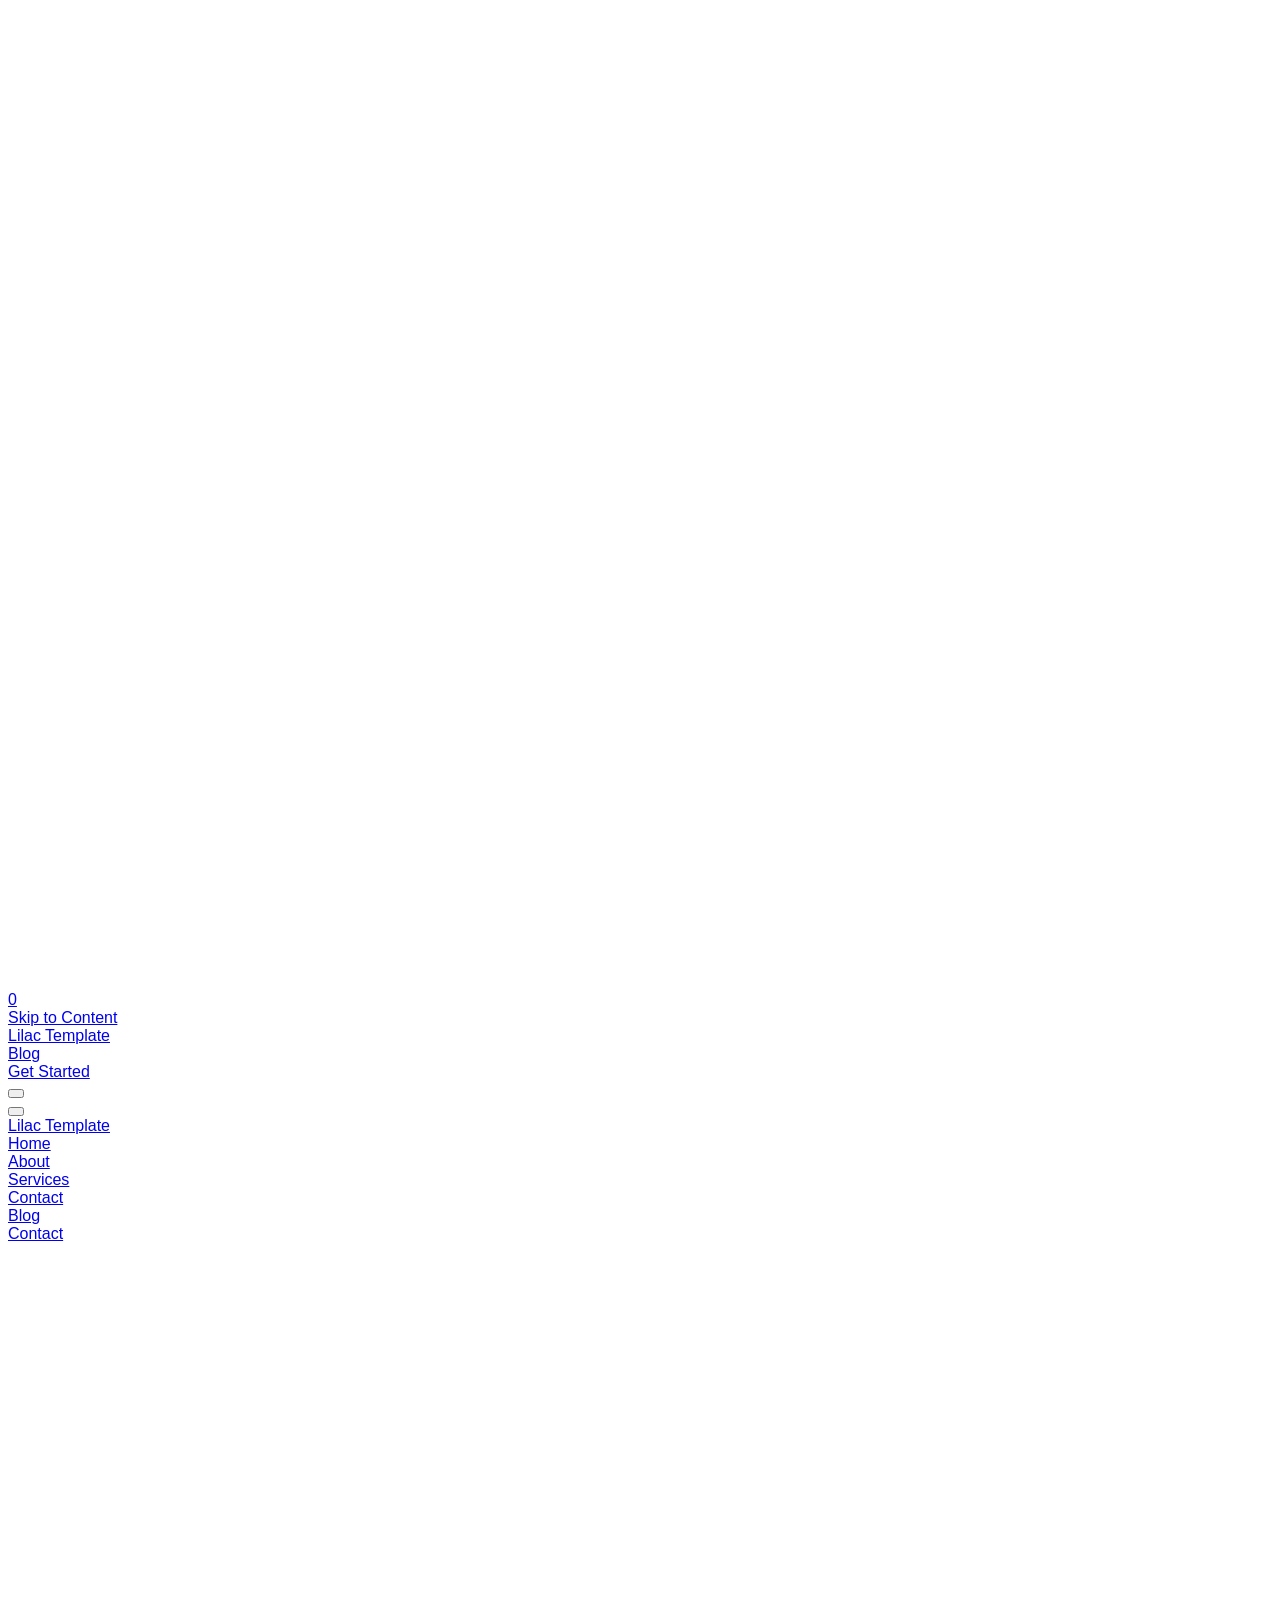
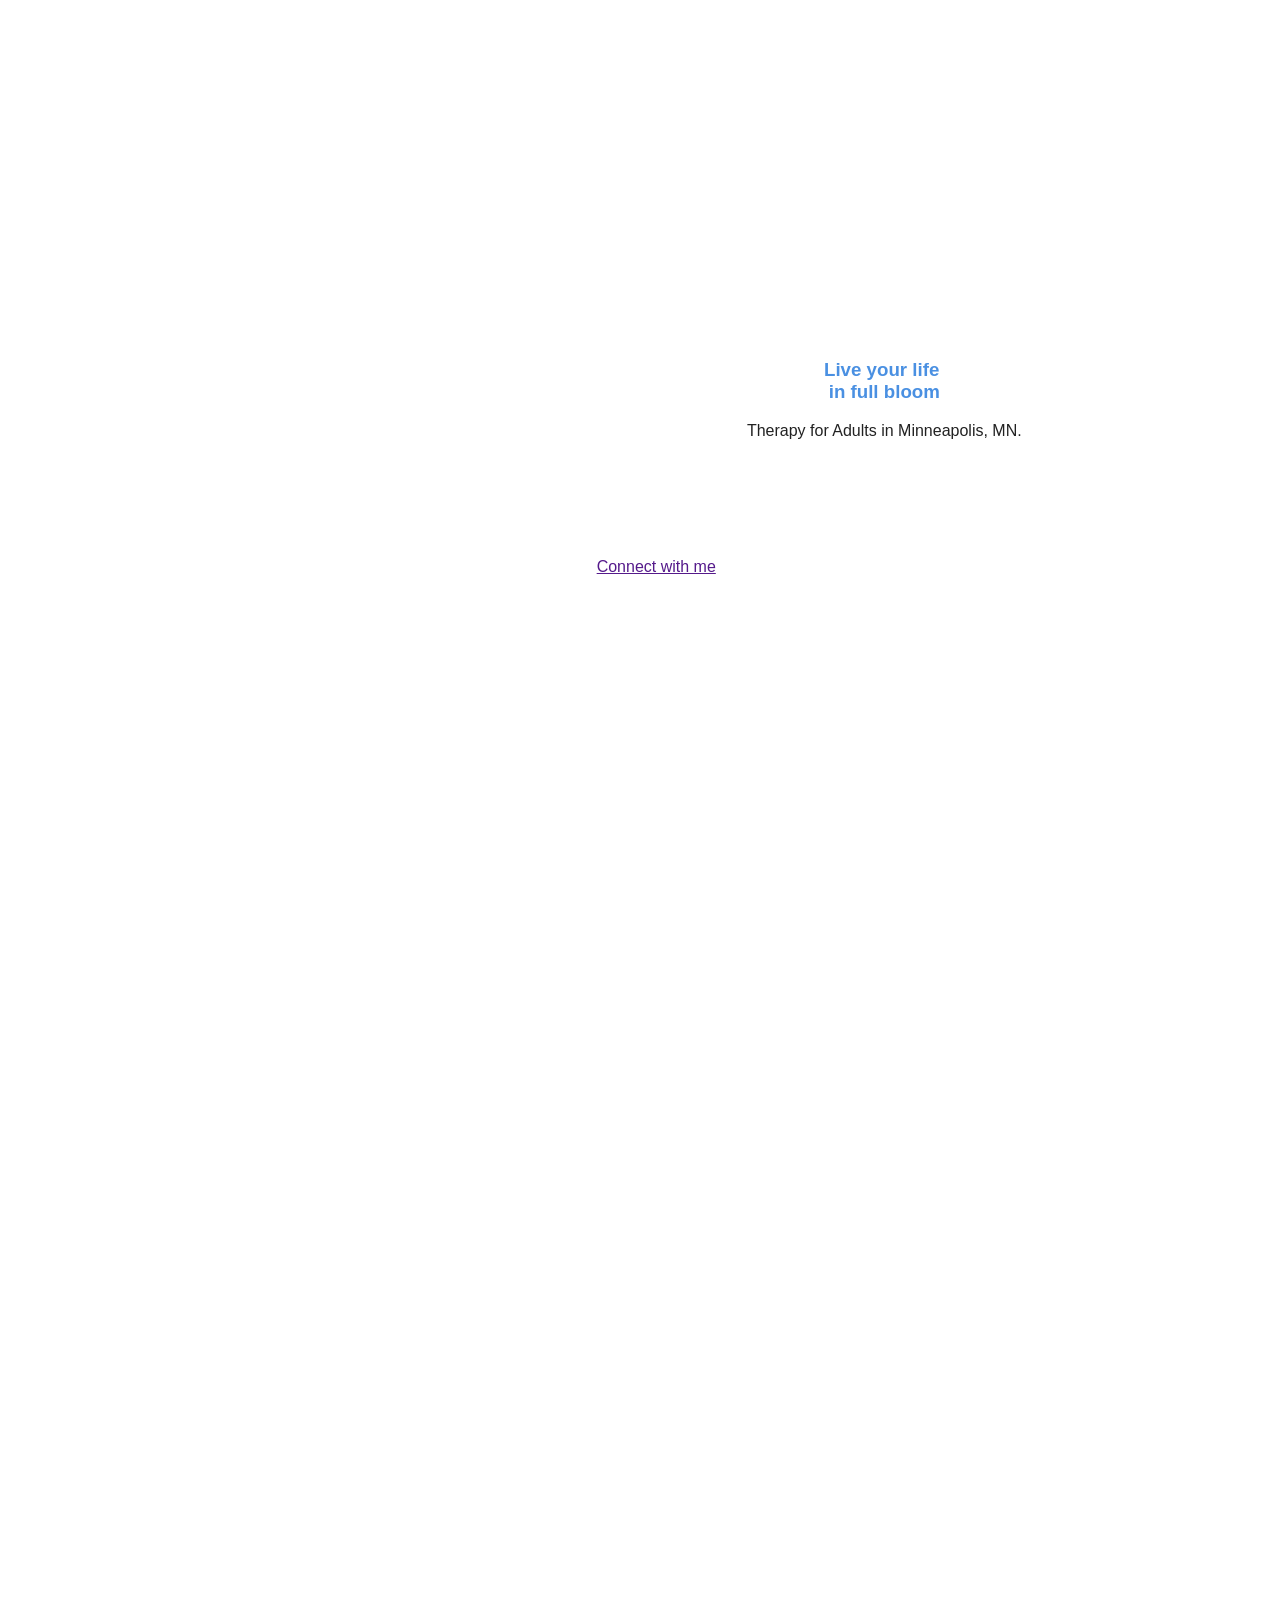
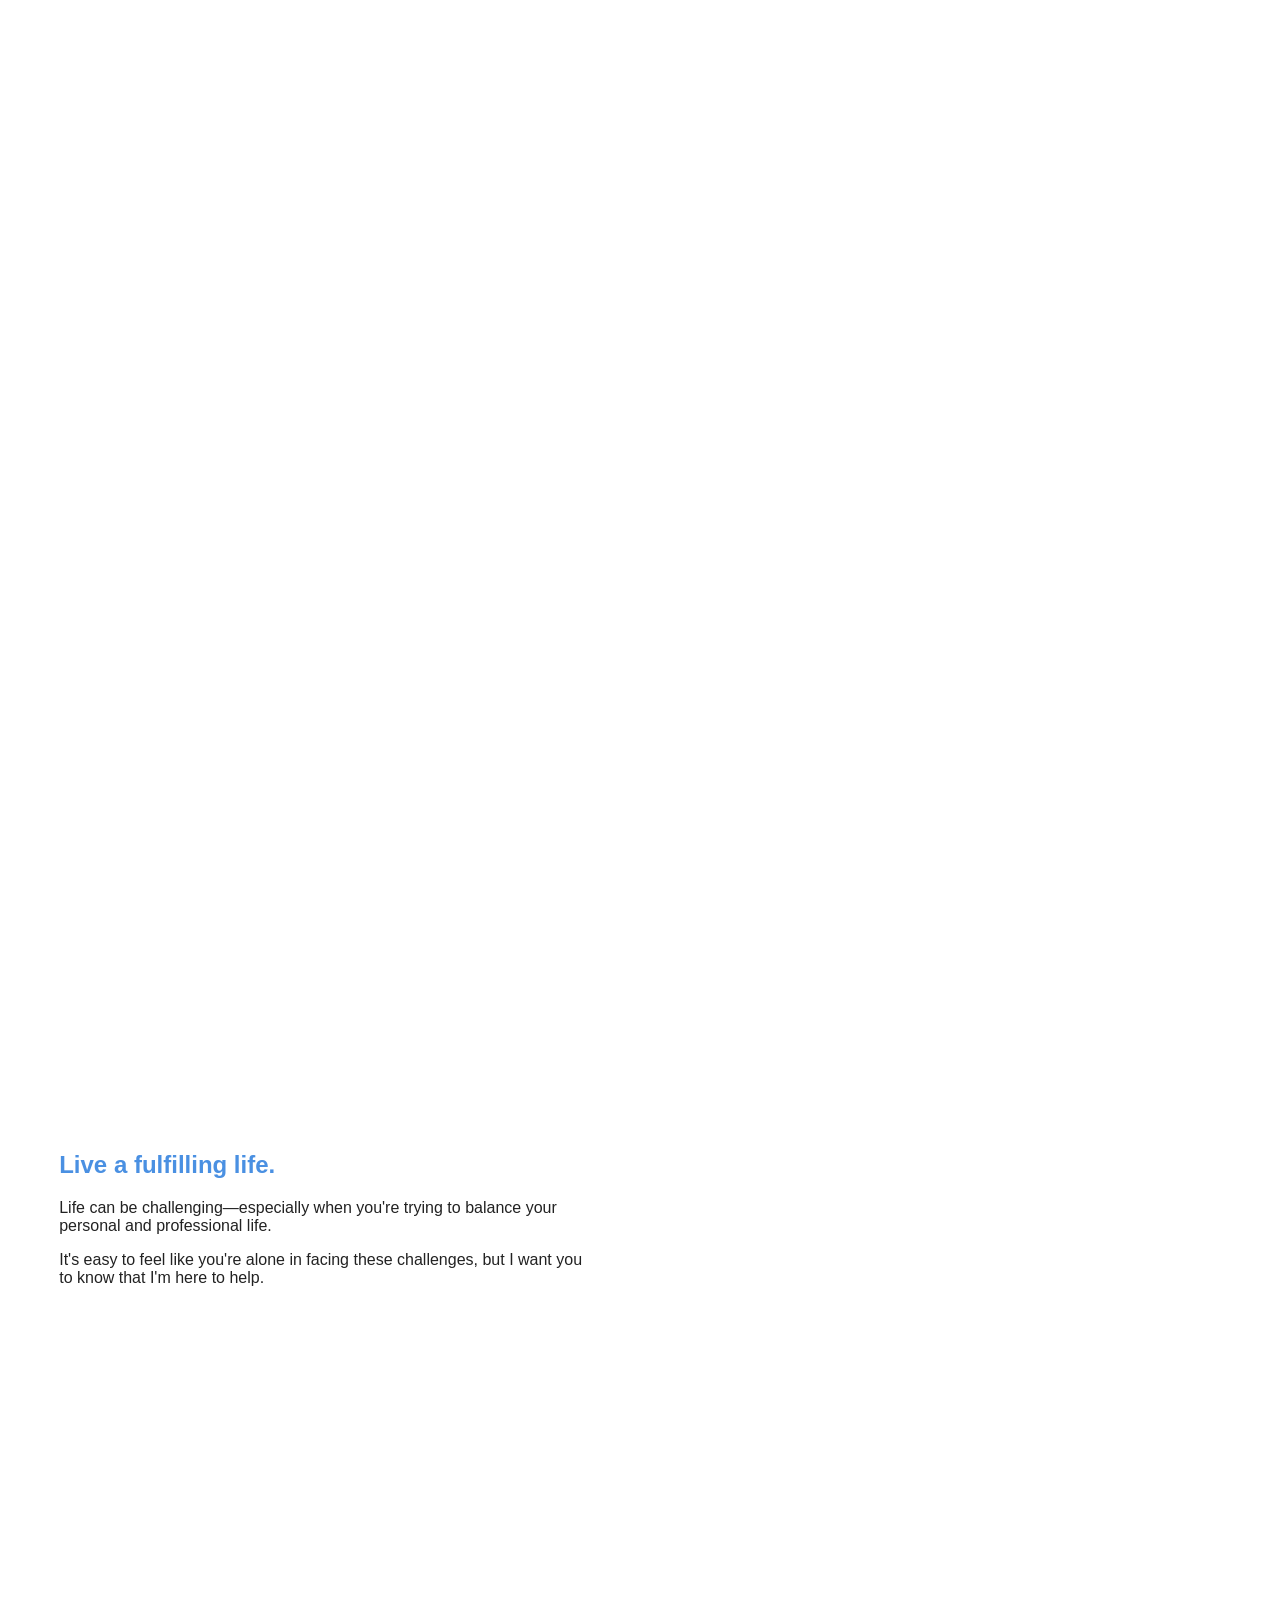
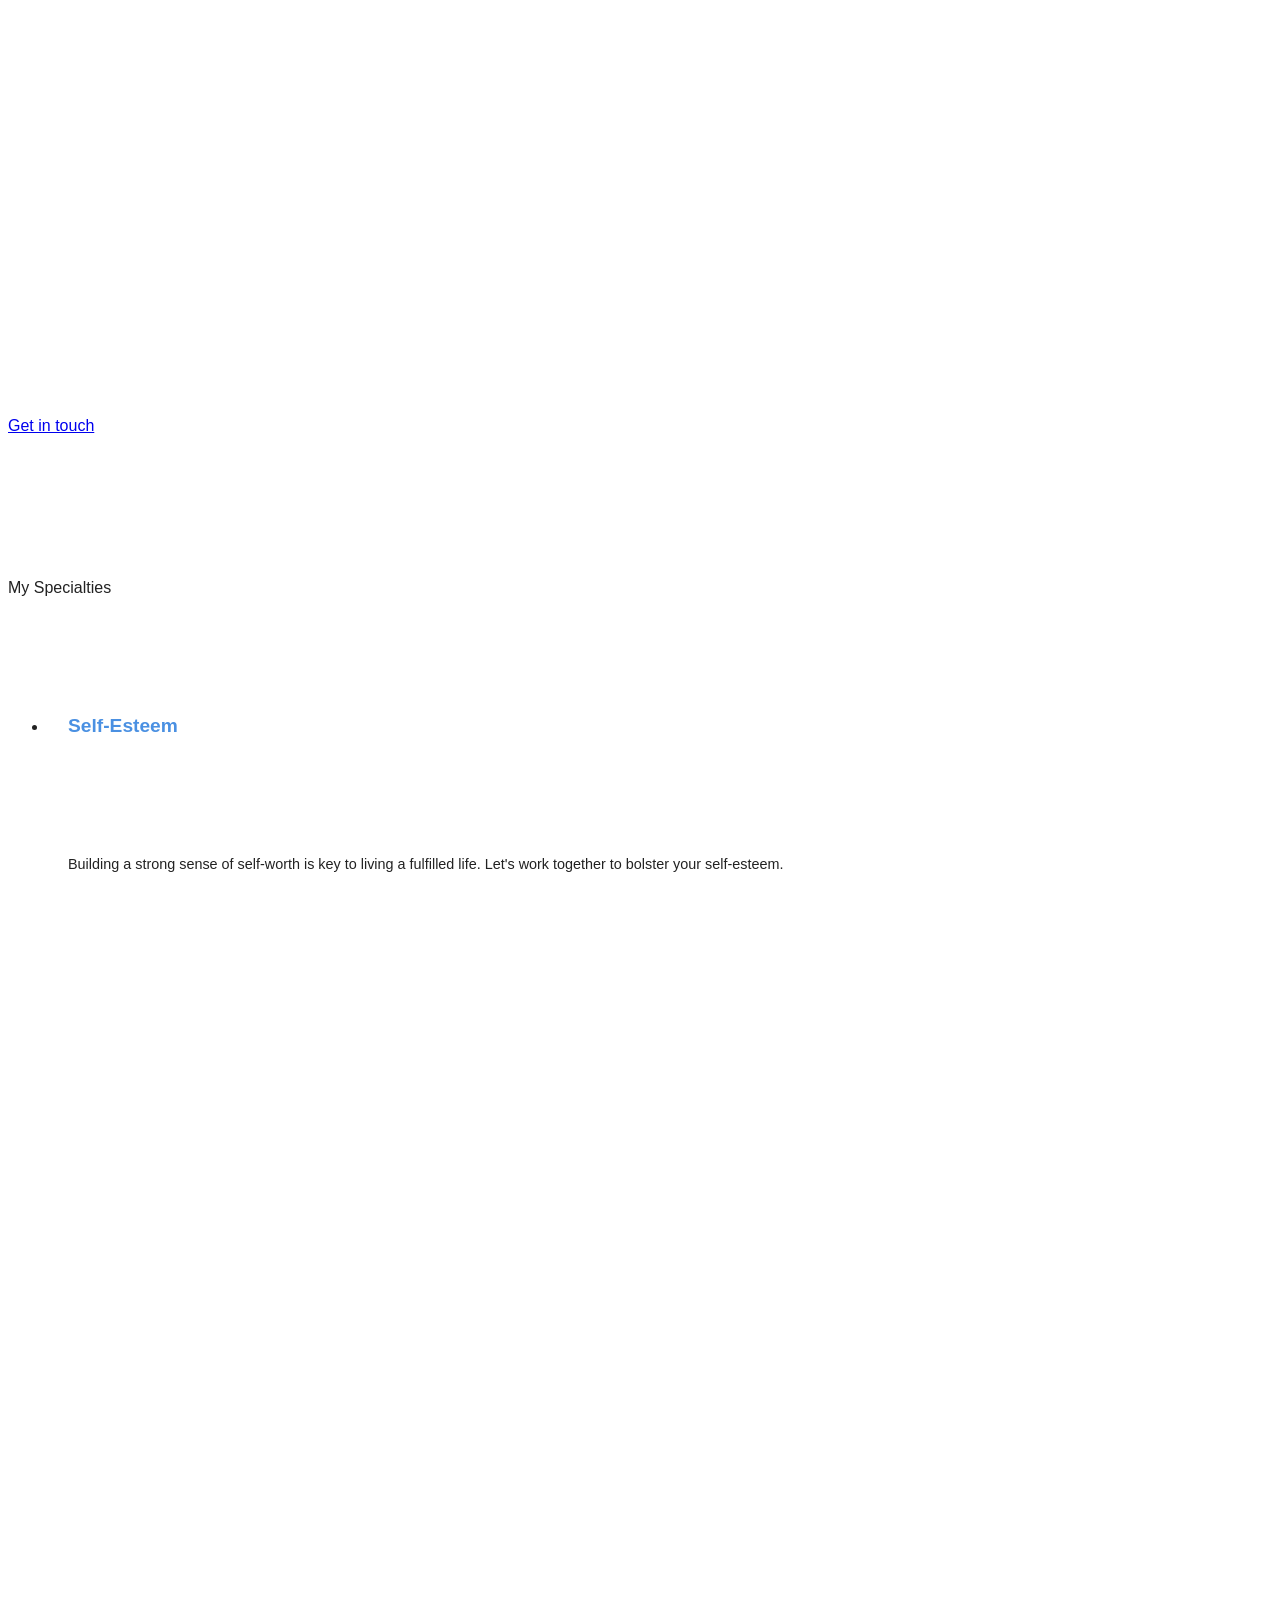
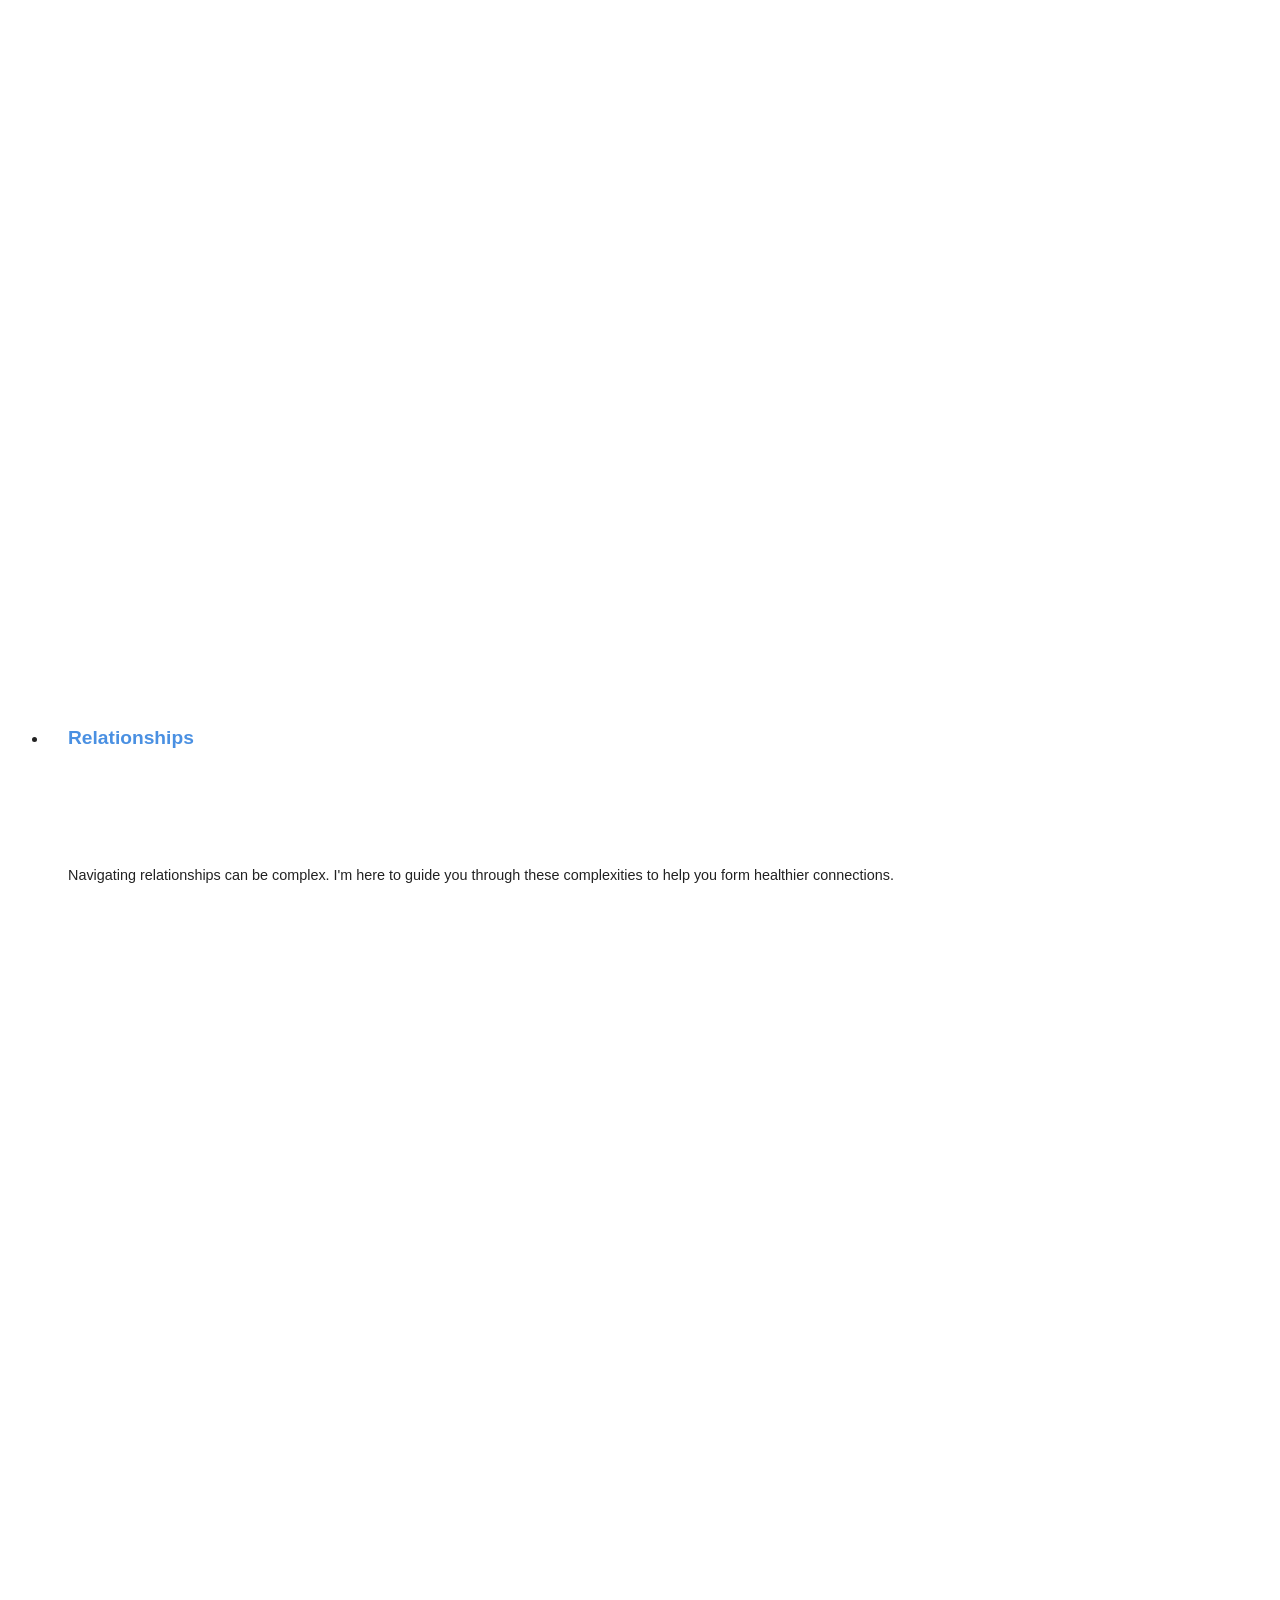
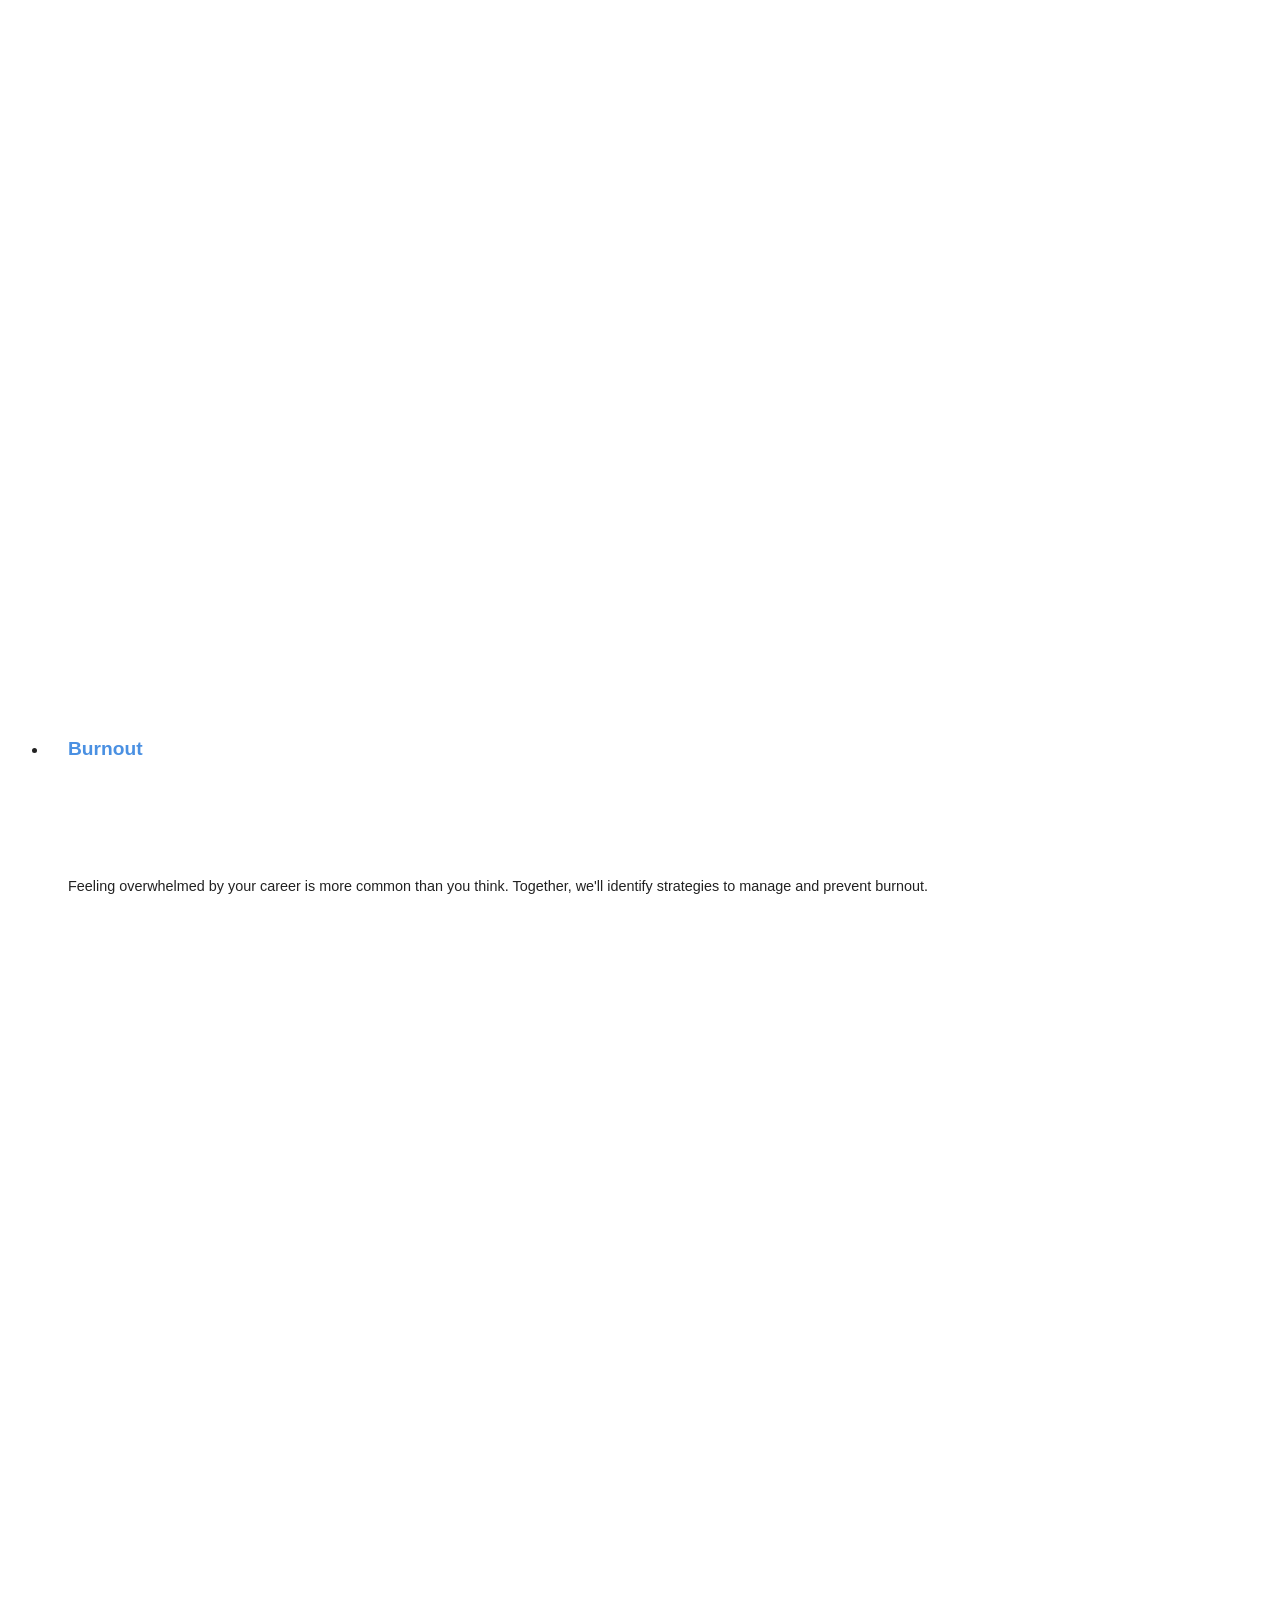
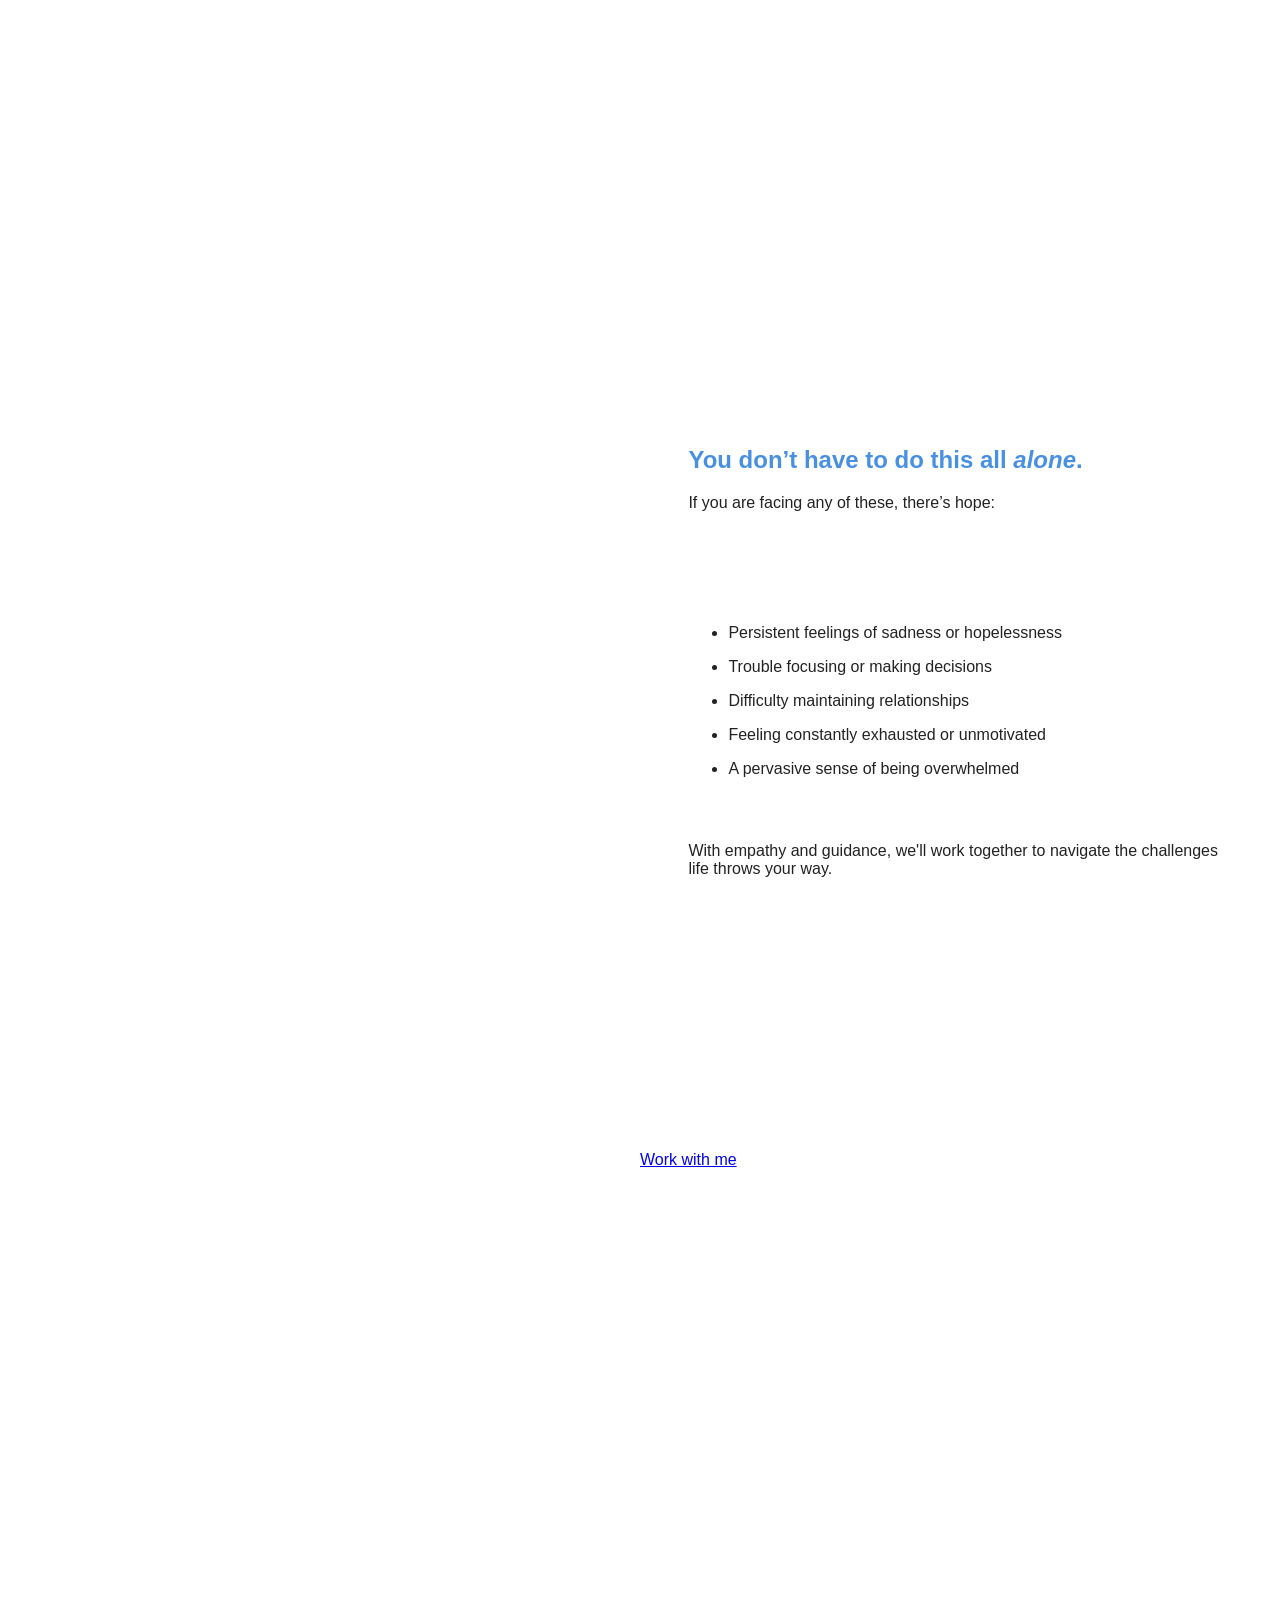
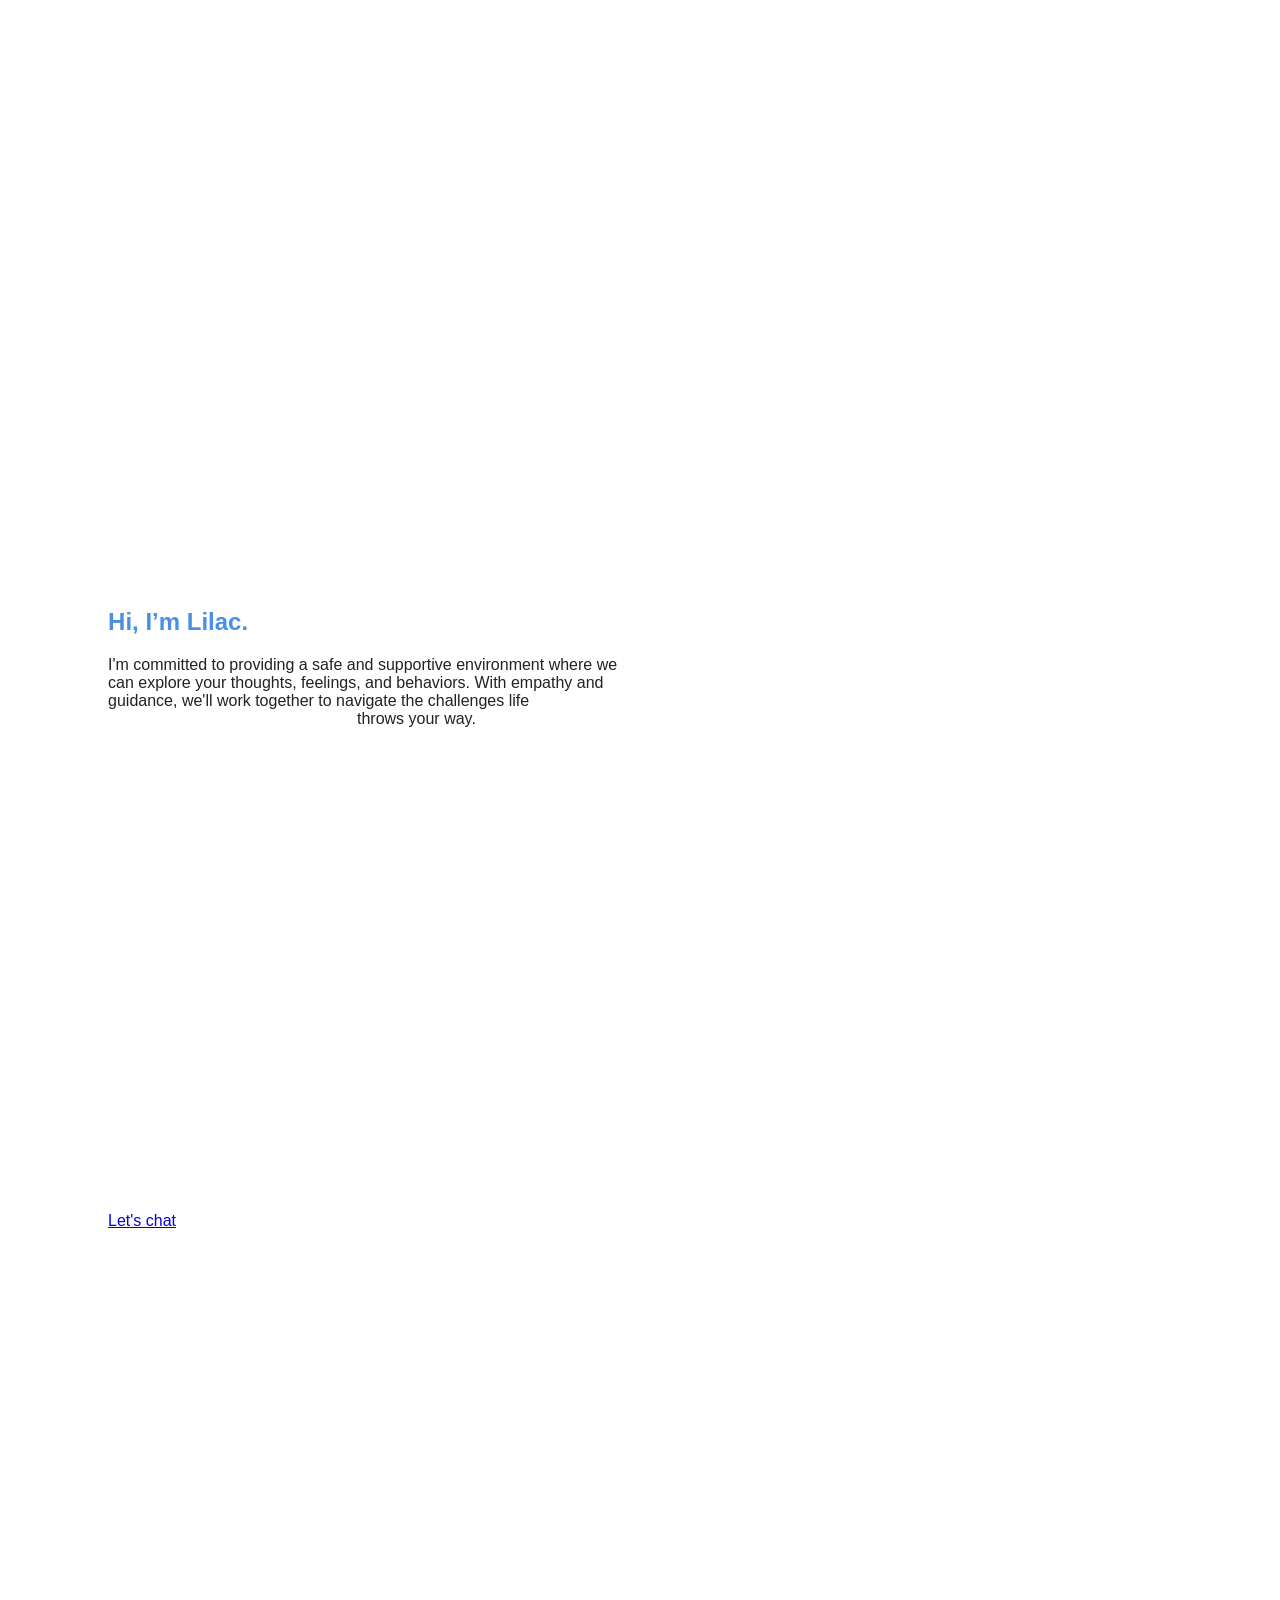
==== commit abe37231: "First Commit" ====
--- a/lilac-template.squarespace.com/index.html
+++ b/lilac-template.squarespace.com/index.html
@@ -1721,7 +1721,7 @@
     <script type="application/ld+json">
         {
             "url": "https://lilac-template.squarespace.com",
-            "name": "Lilac Template",
+            "name": "Grow My Theray",
             "@context": "http://schema.org",
             "@type": "WebSite"
         }
@@ -1732,7 +1732,58 @@
     </script>
     <!-- End of Squarespace Headers -->
     <link rel="stylesheet" type="text/css" href="https://static1.squarespace.com/static/vta/5c5a519771c10ba3470d8101/versioned-assets/1770322189254-3WKSOLNQAMKIJ2S2IB5F/static.css">
+    <!-- CUSTOM THEME OVERRIDE -->
+<style>
+  :root {
+    --primary-color: #4A90E2;
+    --secondary-color: #50E3C2;
+    --text-color: #222222;
+    --heading-font: 'Poppins', sans-serif;
+    --body-font: 'Inter', sans-serif;
+  }
+
+  body {
+    font-family: var(--body-font) !important;
+    color: var(--text-color);
+  }
+
+  h1, h2, h3 {
+    font-family: var(--heading-font) !important;
+    color: var(--primary-color);
+  }
+</style>
+<style>
+.custom-hero {
+  padding: 80px 40px;
+  text-align: center;
+  background: #ffffff;
+}
+
+.custom-hero h1 {
+  font-size: 3rem;
+  font-weight: 600;
+  color: #222;
+  margin: 0;
+}
+</style>
+<style>
+section.custom-hero {
+  padding: 80px 40px !important;
+  text-align: center !important;
+  background: #ffffff !important;
+}
+
+section.custom-hero h1 {
+  font-size: 48px !important;
+  font-weight: 600 !important;
+  color: #222222 !important;
+  margin: 0 !important;
+}
+</style>
+
+
 </head>
+
 
 <body id="collection-65d10c78dcfabe1819ed5075" class="
       tweak-blog-alternating-side-by-side-width-full tweak-blog-alternating-side-by-side-image-aspect-ratio-11-square tweak-blog-alternating-side-by-side-text-alignment-left tweak-blog-alternating-side-by-side-read-more-style-show tweak-blog-alternating-side-by-side-image-text-alignment-middle tweak-blog-alternating-side-by-side-delimiter-bullet tweak-blog-alternating-side-by-side-meta-position-top tweak-blog-alternating-side-by-side-primary-meta-categories tweak-blog-alternating-side-by-side-secondary-meta-date tweak-blog-alternating-side-by-side-excerpt-show  form-field-style-solid form-field-shape-square form-field-border-all form-field-checkbox-type-icon form-field-checkbox-fill-solid form-field-checkbox-color-inverted form-field-checkbox-shape-square form-field-checkbox-layout-stack form-field-radio-type-icon form-field-radio-fill-solid form-field-radio-color-normal form-field-radio-shape-pill form-field-radio-layout-stack form-field-survey-fill-solid form-field-survey-color-normal form-field-survey-shape-pill form-field-hover-focus-outline form-submit-button-style-label tweak-global-animations-enabled tweak-global-animations-complexity-level-detailed tweak-global-animations-animation-style-fade tweak-global-animations-animation-type-slide tweak-global-animations-animation-curve-ease tweak-blog-masonry-width-full tweak-blog-masonry-text-alignment-center tweak-blog-masonry-primary-meta-categories tweak-blog-masonry-secondary-meta-date tweak-blog-masonry-meta-position-top tweak-blog-masonry-read-more-style-show tweak-blog-masonry-delimiter-space tweak-blog-masonry-image-placement-above tweak-blog-masonry-excerpt-hide tweak-portfolio-grid-overlay-width-full tweak-portfolio-grid-overlay-height-large tweak-portfolio-grid-overlay-image-aspect-ratio-11-square tweak-portfolio-grid-overlay-text-placement-center tweak-portfolio-grid-overlay-show-text-after-hover image-block-poster-text-alignment-center image-block-card-content-position-center image-block-card-text-alignment-left image-block-overlap-content-position-center image-block-overlap-text-alignment-left image-block-collage-content-position-center image-block-collage-text-alignment-left image-block-stack-text-alignment-left tweak-blog-single-column-width-full tweak-blog-single-column-text-alignment-center tweak-blog-single-column-image-placement-above tweak-blog-single-column-delimiter-bullet tweak-blog-single-column-read-more-style-show tweak-blog-single-column-primary-meta-date tweak-blog-single-column-secondary-meta-categories tweak-blog-single-column-meta-position-top tweak-blog-single-column-content-title-only header-width-full tweak-transparent-header tweak-fixed-header tweak-fixed-header-style-scroll-back tweak-blog-item-width-narrow tweak-blog-item-text-alignment-center tweak-blog-item-meta-position-above-title tweak-blog-item-show-categories tweak-blog-item-show-date   tweak-blog-item-delimiter-bullet tweak-blog-side-by-side-width-full tweak-blog-side-by-side-image-placement-left tweak-blog-side-by-side-image-aspect-ratio-11-square tweak-blog-side-by-side-primary-meta-categories tweak-blog-side-by-side-secondary-meta-date tweak-blog-side-by-side-meta-position-top tweak-blog-side-by-side-text-alignment-left tweak-blog-side-by-side-image-text-alignment-middle tweak-blog-side-by-side-read-more-style-show tweak-blog-side-by-side-delimiter-bullet tweak-blog-side-by-side-excerpt-show primary-button-style-outline primary-button-shape-square secondary-button-style-outline secondary-button-shape-square tertiary-button-style-outline tertiary-button-shape-square tweak-events-stacked-width-full tweak-events-stacked-height-large  tweak-events-stacked-show-thumbnails tweak-events-stacked-thumbnail-size-32-standard tweak-events-stacked-date-style-with-text tweak-events-stacked-show-time tweak-events-stacked-show-location  tweak-events-stacked-show-excerpt  tweak-blog-basic-grid-width-inset tweak-blog-basic-grid-image-aspect-ratio-32-standard tweak-blog-basic-grid-text-alignment-left tweak-blog-basic-grid-delimiter-bullet tweak-blog-basic-grid-image-placement-above tweak-blog-basic-grid-read-more-style-show tweak-blog-basic-grid-primary-meta-date tweak-blog-basic-grid-secondary-meta-categories tweak-blog-basic-grid-excerpt-hide tweak-portfolio-grid-basic-width-full tweak-portfolio-grid-basic-height-large tweak-portfolio-grid-basic-image-aspect-ratio-11-square tweak-portfolio-grid-basic-text-alignment-left tweak-portfolio-grid-basic-hover-effect-fade header-overlay-alignment-center tweak-portfolio-index-background-link-format-stacked tweak-portfolio-index-background-width-full tweak-portfolio-index-background-height-large  tweak-portfolio-index-background-vertical-alignment-middle tweak-portfolio-index-background-horizontal-alignment-center tweak-portfolio-index-background-delimiter-none tweak-portfolio-index-background-animation-type-fade tweak-portfolio-index-background-animation-duration-medium tweak-portfolio-hover-follow-layout-inline  tweak-portfolio-hover-follow-delimiter-bullet tweak-portfolio-hover-follow-animation-type-fade tweak-portfolio-hover-follow-animation-duration-fast tweak-portfolio-hover-static-layout-inline tweak-portfolio-hover-static-front tweak-portfolio-hover-static-delimiter-hyphen tweak-portfolio-hover-static-animation-type-fade tweak-portfolio-hover-static-animation-duration-fast hide-opentable-icons opentable-style-dark tweak-product-quick-view-button-style-floating tweak-product-quick-view-button-position-bottom tweak-product-quick-view-lightbox-excerpt-display-truncate tweak-product-quick-view-lightbox-show-arrows tweak-product-quick-view-lightbox-show-close-button tweak-product-quick-view-lightbox-controls-weight-light native-currency-code-usd collection-type-page collection-layout-default collection-65d10c78dcfabe1819ed5075 homepage mobile-style-available sqs-seven-one
@@ -2117,8 +2168,9 @@
 
 
                                         <div class="header-nav-item header-nav-item--collection">
-                                            <a href="/contact" data-animation-role="header-element">
-        Contact
+                                          <a href="/get-started" data-animation-role="header-element">
+        Get Started
+
       </a>
                                         </div>
 
@@ -2305,32 +2357,29 @@
                             <!-- Nav -->
                             <div class="header-nav">
                                 <div class="header-nav-wrapper">
-                                    <nav class="header-nav-list">
-
-
-
-
-                                        <div class="header-nav-item header-nav-item--collection">
-                                            <a href="/blog" data-animation-role="header-element">
-        Blog
-      </a>
-                                        </div>
-
-
-
-
-
-
-                                        <div class="header-nav-item header-nav-item--collection">
-                                            <a href="/contact" data-animation-role="header-element">
+                                    <div class="header-nav-item header-nav-item--collection">
+    <a href="/" data-animation-role="header-element">
+        Home
+    </a>
+</div>
+
+<div class="header-nav-item header-nav-item--collection">
+    <a href="/about" data-animation-role="header-element">
+        About
+    </a>
+</div>
+
+<div class="header-nav-item header-nav-item--collection">
+    <a href="/services" data-animation-role="header-element">
+        Services
+    </a>
+</div>
+
+<div class="header-nav-item header-nav-item--collection">
+    <a href="/contact" data-animation-role="header-element">
         Contact
-      </a>
-                                        </div>
-
-
-
-
-
+    </a>
+</div>
 
                                     </nav>
                                 </div>
@@ -7103,8 +7152,35 @@
     </div>
 
     <script defer="true" src="https://static1.squarespace.com/static/vta/5c5a519771c10ba3470d8101/scripts/site-bundle.f9593b2cd78fdbcc523dd095a820a015.js" type="text/javascript"></script>
-
+    <section class="hero">
+  <h1>Live your life</h1>
+  <h1>in full bloom</h1>
+  <p>Therapy for Adults in Minneapolis, MN.</p>
+  <a href="#" class="btn">Connect with me</a>
+</section>
+<style>
+  .hero {
+    padding: 80px 40px;
+    text-align: center;
+  }
+
+  .btn {
+    display: inline-block;
+    margin-top: 20px;
+    padding: 12px 28px;
+    background: var(--primary-color);
+    color: white;
+    text-decoration: none;
+    border-radius: 6px;
+  }
+</style>
 
 </body>
+<body> <!-- CUSTOM HERO CONTENT (your replacement) -->
+  <section class="custom-hero">
+    <h1>Live your life</h1>
+  </section>
+</body>
+
 
 </html>
